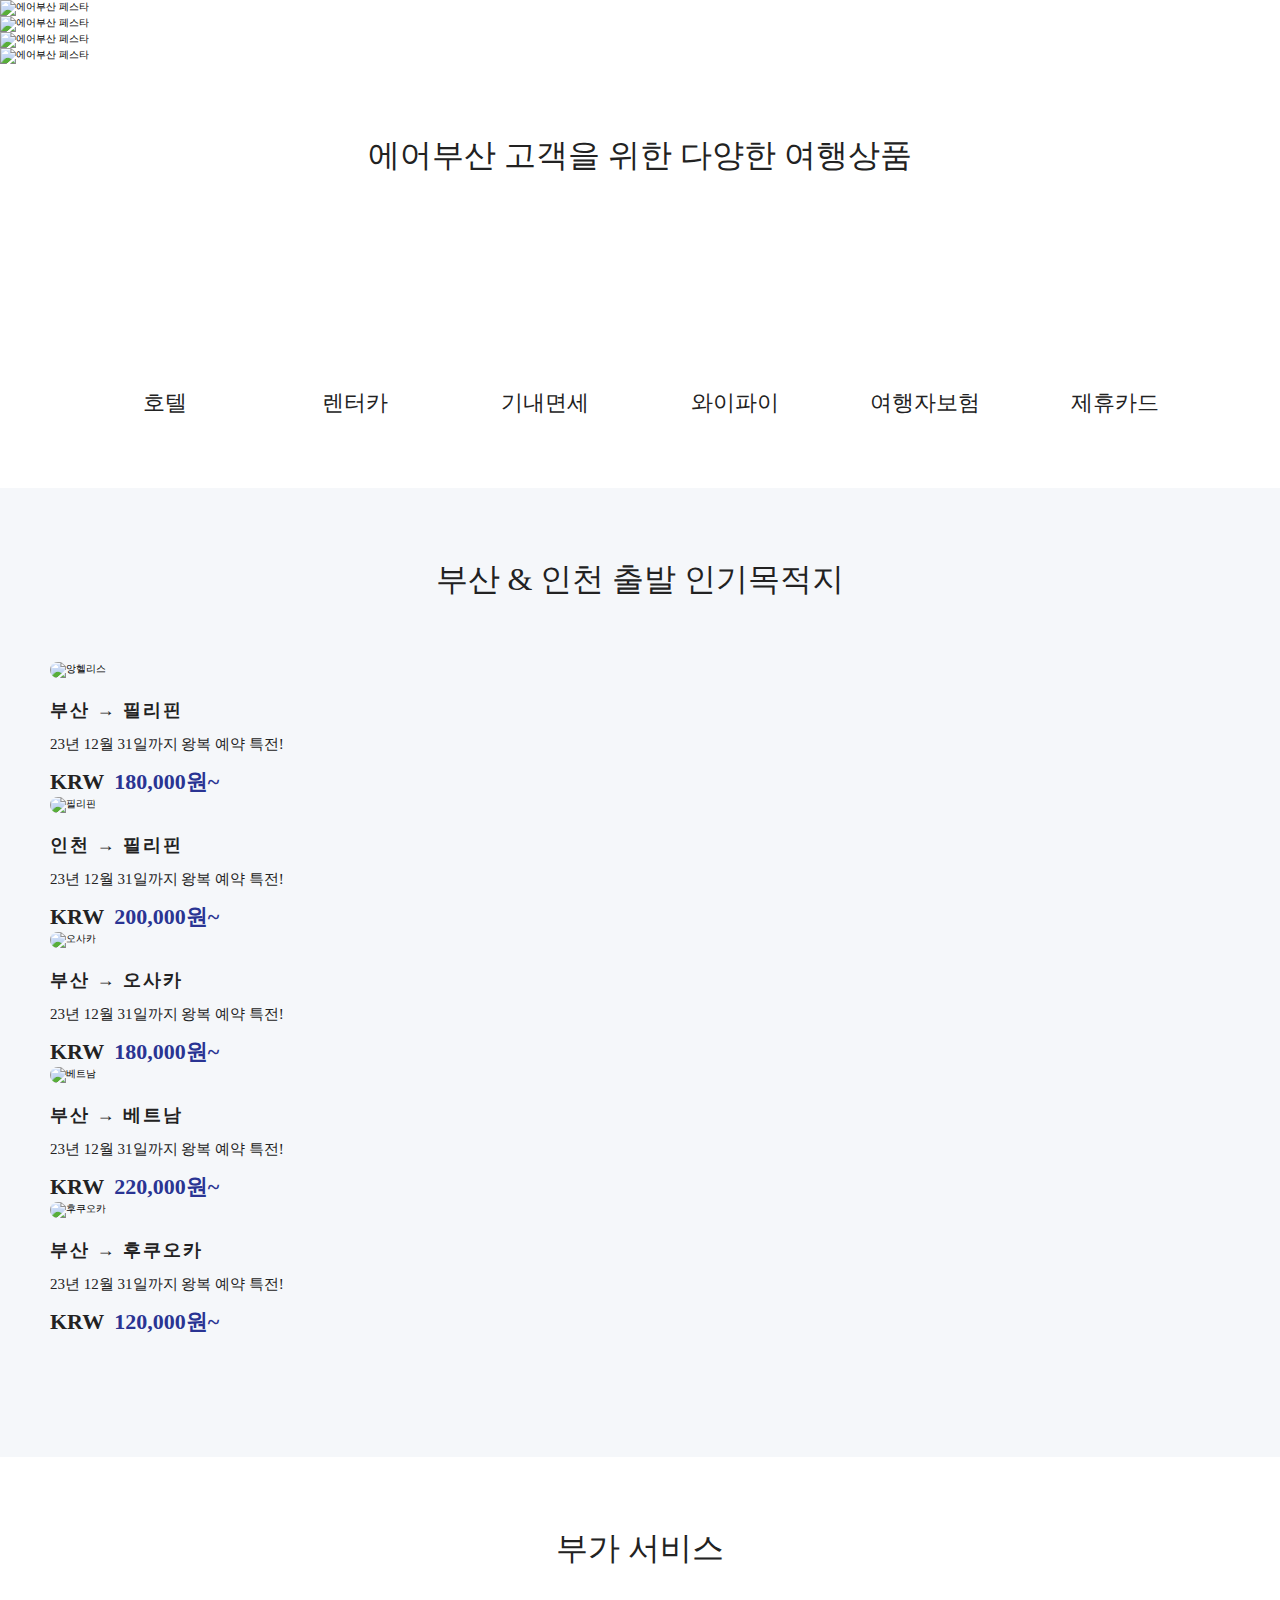
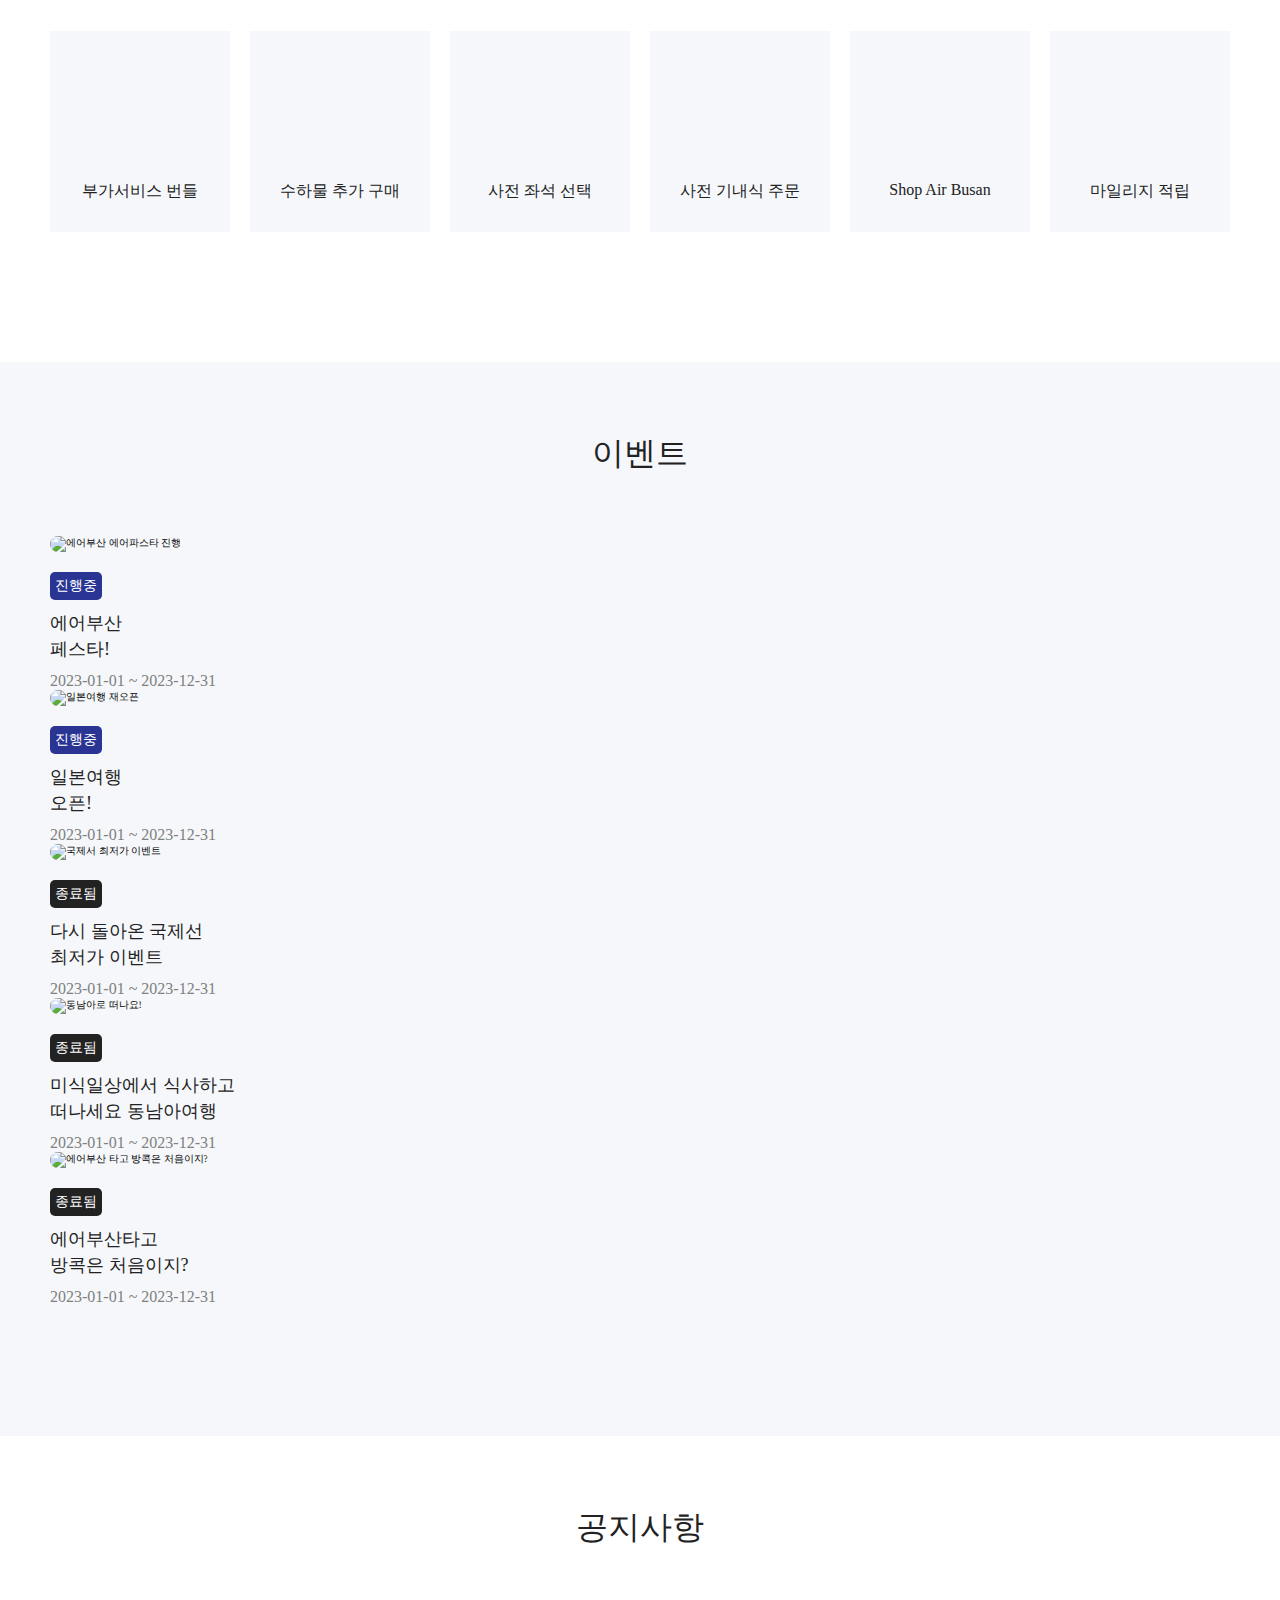
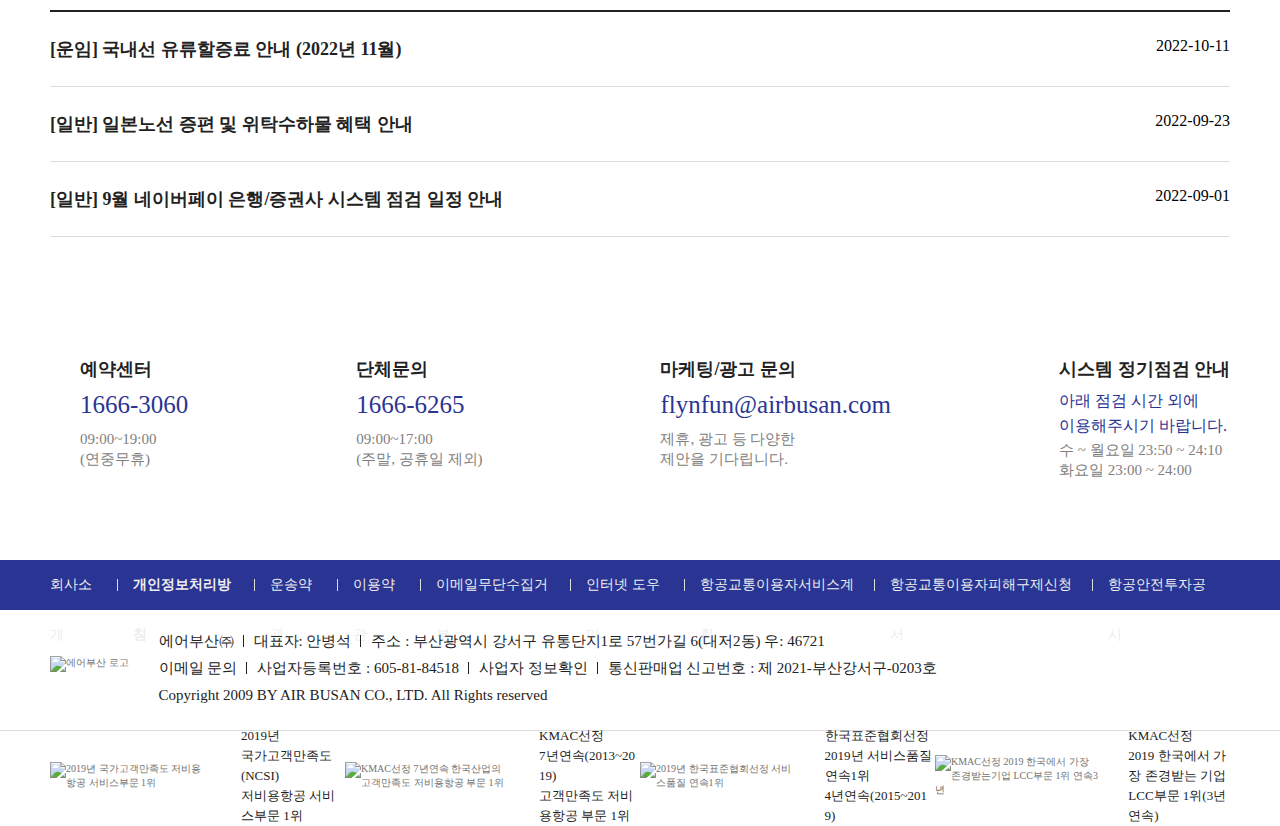
==== 02.AirBusan/index.html @ bd4c8b8b "" ====
<!DOCTYPE html>
<html lang="ko">
<head>
    <meta charset="UTF-8">
    <meta http-equiv="X-UA-Compatible" content="IE=edge">
    <meta name="viewport" content="width=device-width, initial-scale=1.0">
    <title>에어부산</title>
    <!-- XEicon -->
    <link rel="stylesheet" href="https://cdn.jsdelivr.net/npm/xeicon@2.3.3/xeicon.min.css">
    <!-- Favicon -->
    <link rel="icon" href="./images/favicon.png">
    <!-- StyleSheet -->
    <link rel="stylesheet" href="./css/index.css">
    <!-- Jquery & Slick CDN -->
    <script src="https://code.jquery.com/jquery-3.5.1.min.js" integrity="sha256-9/aliU8dGd2tb6OSsuzixeV4y/faTqgFtohetphbbj0=" crossorigin="anonymous"></script>
    <link rel="stylesheet" type="text/css" href="https://cdn.jsdelivr.net/npm/slick-carousel@1.8.1/slick/slick.css"/>
    <script src="https://cdn.jsdelivr.net/npm/slick-carousel@1.8.1/slick/slick.min.js"></script>
</head>
<body>
    <a href="#main" class="skip">본문 바로가기</a>
    <!-- <div class="responsiveAlert">
        <div>
            <span class="xi-emoticon-sad-o"></span>
            <p>
                화면폭이 너무 좁아요<br/>
                브라우저의 사이즈를 더 늘여주세요<br/>
            </p>
        </div>
    </div> -->
    <!-- <header class="header">
        <div class="headerTop">
            <div class="headerTopWrap">
                <div class="headerTopWrapService">
                    <ul>
                        <li><a href="">로그인</a></li>
                        <li><a href="">회원가입</a></li>
                        <li><a href="">이벤트</a></li>
                        <li><a href="">고객서비스</a></li>
                        <li><a href="">사이트맵</a></li>
                    </ul>
                    <div class="languageWrap">
                        <a href="">한국어</a>
                        <a href="">ENGLISH</a>
                    </div>
                </div>
            </div>
        </div>
        <div class="headerBottom">
            <div class="headerBottomWrap">
                <h1>
                    <a href="">
                        <img src="./images/logo.png" alt="에어부산 로고">
                    </a>
                </h1>
                <nav>
                    <ul>
                        <li>
                            <a href="">항공권 예약</a>
                            <div class="deapth">
                                <div class="deapthWrap">
                                    <div class="deapthWrapList">
                                        <a href="" class="title">항공권 예매</a>
                                        <a href="" class="title">단체 예매 <br/>(국내선 10명 이상)</a>
                                    </div>
                                    <div class="deapthWrapList">
                                        <a href="" class="title">선물 항공권</a>
                                        <a href="" class="title">부산-김포 정기권</a>
                                    </div>
                                    <div class="deapthWrapList">
                                        <a href="" class="title">전세기 서비스</a>
                                    </div>
                                    <div class="deapthWrapList">
                                        <a href="" class="title">이용안내</a>
                                        <a href="">항공권예매안내</a>
                                        <a href="">전자항공권(여정안내서)</a>
                                        <a href="">항공권 환불</a>
                                        <a href="">항공권 재발행</a>
                                    </div>
                                    <div class="deapthWrapList">
                                        <a href="" class="title">항공운임 안내</a>
                                        <a href="">국내선</a>
                                        <a href="">국제선</a>
                                    </div>
                                    <div class="deapthWrapList">
                                        <a href="" class="title">운항 정보</a>
                                        <a href="">스케줄 조회</a>
                                        <a href="">취항노선</a>
                                        <a href="">실시간출도착</a>
                                        <a href="">항공기 소개</a>
                                    </div>
                                </div>
                            </div>
                        </li>
                        <li>
                            <a href="">마이페이지</a>
                            <div class="deapth">
                                <div class="deapthWrap">
                                    <div class="deapthWrapList">
                                        <a href="" class="title">회원정보 수정</a>
                                    </div>
                                    <div class="deapthWrapList">
                                        <a href="" class="title">나의 예약조회</a>
                                    </div>
                                    <div class="deapthWrapList">
                                        <a href="" class="title">구매내역</a>
                                    </div>
                                    <div class="deapthWrapList">
                                        <a href="" class="title">쿠폰내역</a>
                                        <a href="">쿠폰 안내</a>
                                        <a href="">항공권 쿠폰</a>
                                        <a href="">부가서비스 쿠폰</a>
                                    </div>
                                    <div class="deapthWrapList">
                                        <a href="" class="title">스탬프 조회</a>
                                        <a href="">전체조회</a>
                                        <a href="">상세조회</a>
                                    </div>
                                    <div class="deapthWrapList">
                                        <a href="" class="title">제휴사 예약 조회</a>
                                        <a href="">호텔</a>
                                        <a href="">렌터카</a>
                                        <a href="">여행자보험</a>
                                        <a href="">포켓와이파이</a>
                                    </div>
                                </div>
                            </div>
                        </li>
                        <li>
                            <a href="">서비스 안내</a>
                            <div class="deapth">
                                <div class="deapthWrap">
                                    <div class="deapthWrapList">
                                        <a href="" class="title">스탬프</a>
                                        <a href="">FLY&STAMP 안내</a>
                                        <a href="">STAMP 구매/환불</a>
                                        <a href="">STAMP 양도</a>
                                        <a href="">누락 STAMP 적립</a>
                                    </div>
                                    <div class="deapthWrapList">
                                        <a href="" class="title">도움이 필요하신 손님</a>
                                        <a href="">임산부/유아동반 손님</a>
                                        <a href="">반려동물 동반 손님</a>
                                        <a href="">휠체어 서비스 필요 손님</a>
                                        <a href="">투게더 서비스</a>
                                        <a href="">혼자 여행하는 어린이</a>
                                        <a href="">의사소견서 필요 손님</a>
                                    </div>
                                    <div class="deapthWrapList">
                                        <a href="" class="title">공항 서비스</a>
                                        <a href="">탑승수속</a>
                                        <a href="">연결탑승수속</a>
                                        <a href="">탑승권 자동발급</a>
                                        <a href="">홈페이지/모바일 탑승권</a>
                                        <a href="">취항지 공항/카운터정보</a>
                                        <a href="">출입국 신고서</a>
                                        <a href="">라운지 안내</a>
                                    </div>
                                    <div class="deapthWrapList">
                                        <a href="" class="title">수화물</a>
                                        <a href="">무료 수하물</a>
                                        <a href="">초과 수하물</a>
                                        <a href="">특수 수하물</a>
                                        <a href="">포장용품 안내</a>
                                        <a href="">운송제한 물품</a>
                                        <a href="">수하물 배상</a>
                                        <a href="">유실물 안내</a>
                                    </div>
                                    <div class="deapthWrapList">
                                        <a href="" class="title">기내 서비스</a>
                                        <a href="">기내 서비스</a>
                                        <a href="">기내 면세품</a>
                                        <a href="">IRBUSAN MALL</a>
                                    </div>
                                    <div class="deapthWrapList">
                                        <a href="" class="title">부가서비스</a>
                                        <a href="">번들</a>
                                        <a href="">수하물</a>
                                        <a href="">좌석</a>
                                        <a href="">라운지</a>
                                        <a href="">기내식</a>
                                        <a href="">하늘책방 <br/>(e-book 서비스)</a>
                                    </div>
                                </div>
                            </div>
                        </li>
                        <li>
                            <a href="">이벤트</a>
                            <div class="deapth">
                                <div class="deapthWrap">
                                    <div class="deapthWrapList">
                                        <a href="" class="title center">진행중인 이벤트</a>
                                    </div>
                                    <div class="deapthWrapList">
                                        <a href="" class="title center" >당첨자 발표</a>
                                    </div>
                                </div>
                            </div>
                        </li>
                        <li>
                            <a href="">로고샵/제휴상품</a>
                            <div class="deapth">
                                <div class="deapthWrap">
                                    <div class="deapthWrapList">
                                        <a href="" class="title">SHOP AIR BUSAN</a>
                                    </div>
                                    <div class="deapthWrapList">
                                        <a href="" class="title">FLY & FUN</a>
                                        <a href="">국내</a>
                                        <a href="">해외</a>
                                    </div>
                                    <div class="deapthWrapList">
                                        <a href="" class="title">여행상품</a>
                                        <a href="">호텔</a>
                                        <a href="">렌터카</a>
                                        <a href="">여행자보험</a>
                                        <a href="">포켓와이파이/유심</a>
                                    </div>
                                    <div class="deapthWrapList">
                                        <a href="" class="title">제휴카드</a>
                                        <a href="">우리/기업/신한</a>
                                    </div>
                                </div>
                            </div>
                        </li>
                    </ul>
                </nav>
                <ul class="headerBottomWrapService">
                    <li>
                        <a href="" class="xi-user-o"></a>
                    </li>
                    <li>
                        <a href="" class="xi-bell-o"></a>
                    </li>
                    <li>
                        <a href="" class="xi-cart-o"></a>
                    </li>
                    <li>
                        <a href="" class="xi-search"></a>
                    </li>
                </ul>
            </div>
        </div>
    </header> -->
    <div class="mainVisual">
        <div class="mainSlide">
            <div>
                <a href=""><img src="./images/mainVisual.jpg" alt="에어부산 페스타"></a>
            </div>
            <div>
                <a href=""><img src="./images/mainVisual1.jpg" alt="에어부산 페스타"></a>
            </div>
            <div>
                <a href=""><img src="./images/mainVisual2.jpg" alt="에어부산 페스타"></a>
            </div>
            <div>
                <a href=""><img src="./images/mainVisual3.jpg" alt="에어부산 페스타"></a>
            </div>
        </div>
        <!-- <div class="visualInfo">
            <div class="visualInfoTop">
                <ul>
                    <li><a href="" class="active">왕복</a></li>
                    <li><a href="">편도</a></li>
                    <li><a href="">자유여정</a></li>
                </ul>
                <ul>
                    <li><a href="" class="active">일반예약</a></li>
                    <li><a href="">스탬프예약</a></li>
                </ul>
            </div>
            <div class="visualInfoBottom">
                <ul>
                    <li><a href="">출발지</a></li>
                    <li><a href="">도착지</a></li>
                    <li><a href="">탑승일</a></li>
                    <li><a href="">탑승객</a></li>
                    <li><a href="">좌석등급</a></li>
                </ul>
                <a href="" class="submitBtn">조회</a>
            </div>
        </div> -->
    </div>
    <main id="main" class="main">
        <section class="mainQuickInfo">
            <h2>에어부산 고객을 위한 다양한 여행상품</h2>
            <ul>
                <li><a href="javascript:;">호텔</a></li>
                <li><a href="javascript:;">렌터카</a></li>
                <li><a href="javascript:;">기내면세</a></li>
                <li><a href="javascript:;">와이파이</a></li>
                <li><a href="javascript:;">여행자보험</a></li>
                <li><a href="javascript:;">제휴카드</a></li>
            </ul>
        </section>
        <section class="mainPlace">
            <div class="mainPlaceWrap">
                <div class="mainPlaceWrapTitle">
                    <h2>부산 &amp; 인천 출발 인기목적지</h2>
                    <a href="javascript:;" class="xi-plus"></a>
                </div>
                <ul class="mainPlaceSlider">
                    <li>
                        <a href="javascript:;">
                            <div class="imgWrap">
                                <img src="./images/angel.jpg" alt="앙헬리스">
                            </div>
                            <div class="textWrap">
                                <h3>부산 &rarr; 필리핀</h3>
                                <p class="textWrapInfo">23년 12월 31일까지 왕복 예약 특전!</p>
                                <p class="textWrapPrice">KRW<span>180,000원~</span></p>
                            </div>
                        </a>
                    </li>
                    <li>
                        <a href="javascript:;">
                            <div class="imgWrap">
                                <img src="./images/clock.jpg" alt="필리핀">
                            </div>
                            <div class="textWrap">
                                <h3>인천 &rarr; 필리핀</h3>
                                <p class="textWrapInfo">23년 12월 31일까지 왕복 예약 특전!</p>
                                <p class="textWrapPrice">KRW<span>200,000원~</span></p>
                            </div>
                        </a>
                    </li>
                    <li>
                        <a href="javascript:;">
                            <div class="imgWrap">
                                <img src="./images/osaka.jpg" alt="오사카">
                            </div>
                            <div class="textWrap">
                                <h3>부산 &rarr; 오사카</h3>
                                <p class="textWrapInfo">23년 12월 31일까지 왕복 예약 특전!</p>
                                <p class="textWrapPrice">KRW<span>180,000원~</span></p>
                            </div>
                        </a>
                    </li>
                    <li>
                        <a href="javascript:;">
                            <div class="imgWrap">
                                <img src="./images/vietnam.jpg" alt="베트남">
                            </div>
                            <div class="textWrap">
                                <h3>부산 &rarr; 베트남</h3>
                                <p class="textWrapInfo">23년 12월 31일까지 왕복 예약 특전!</p>
                                <p class="textWrapPrice">KRW<span>220,000원~</span></p>
                            </div>
                        </a>
                    </li>
                    <li>
                        <a href="javascript:;">
                            <div class="imgWrap">
                                <img src="./images/fukuoka.jpg" alt="후쿠오카">
                            </div>
                            <div class="textWrap">
                                <h3>부산 &rarr; 후쿠오카</h3>
                                <p class="textWrapInfo">23년 12월 31일까지 왕복 예약 특전!</p>
                                <p class="textWrapPrice">KRW<span>120,000원~</span></p>
                            </div>
                        </a>
                    </li>
                </ul>                
            </div>
        </section>
        <section class="mainSubService">
            <div class="mainSubServiceWrap">
                <h2>부가 서비스</h2>
                <ul>
                    <li>
                        <a href="javascript:;">
                            부가서비스 번들
                            <span>&nbsp;</span>
                            <span>&nbsp;</span>
                            <span>&nbsp;</span>
                            <span>&nbsp;</span>
                        </a>
                    </li>
                    <li>
                        <a href="javascript:;">
                            수하물 추가 구매
                            <span>&nbsp;</span>
                            <span>&nbsp;</span>
                            <span>&nbsp;</span>
                            <span>&nbsp;</span>
                        </a>
                    </li>
                    <li>
                        <a href="javascript:;">
                            사전 좌석 선택
                            <span>&nbsp;</span>
                            <span>&nbsp;</span>
                            <span>&nbsp;</span>
                            <span>&nbsp;</span>
                        </a>
                    </li>
                    <li>
                        <a href="javascript:;">
                            사전 기내식 주문
                            <span>&nbsp;</span>
                            <span>&nbsp;</span>
                            <span>&nbsp;</span>
                            <span>&nbsp;</span>
                        </a>
                    </li>
                    <li>
                        <a href="javascript:;">
                            Shop Air Busan
                            <span>&nbsp;</span>
                            <span>&nbsp;</span>
                            <span>&nbsp;</span>
                            <span>&nbsp;</span>
                        </a>
                    </li>
                    <li>
                        <a href="javascript:;">
                            마일리지 적립
                            <span>&nbsp;</span>
                            <span>&nbsp;</span>
                            <span>&nbsp;</span>
                            <span>&nbsp;</span>
                        </a>
                    </li>
                </ul>
            </div>
        </section>
        <section class="mainEvent">
            <div class="mainEventWrap">
                <div>
                    <h2>이벤트</h2>
                    <a href="javascript:;" class="xi-plus"></a>
                </div>
                <ul class="mainEventSlide">
                    <li>
                        <a href="javascript:;">
                            <img src="./images/event5.jpg" alt="에어부산 에어파스타 진행">
                            <div class="eventText">
                                <span class="eventOn">진행중</span>
                                <h3>에어부산 <br/>페스타!</h3>
                                <p>2023-01-01 ~ 2023-12-31</p>
                            </div>
                        </a>
                    </li>
                    <li>
                        <a href="javascript:;">
                            <img src="./images/event2.jpg" alt="일본여행 재오픈">
                            <div class="eventText">
                                <span class="eventOn">진행중</span>
                                <h3>일본여행 <br/>오픈!</h3>
                                <p>2023-01-01 ~ 2023-12-31</p>
                            </div>
                        </a>
                    </li>
                    <li>
                        <a href="javascript:;">
                            <img src="./images/event1.jpg" alt="국제서 최저가 이벤트">
                            <div class="eventText">
                                <span class="eventOff">종료됨</span>
                                <h3>다시 돌아온 국제선<br>최저가 이벤트</h3>
                                <p>2023-01-01 ~ 2023-12-31</p>
                            </div>
                        </a>
                    </li>
                    <li>
                        <a href="javascript:;">
                            <img src="./images/event3.jpg" alt="동남아로 떠나요!">
                            <div class="eventText">
                                <span class="eventOff">종료됨</span>
                                <h3>미식일상에서 식사하고<br>떠나세요 동남아여행</h3>
                                <p>2023-01-01 ~ 2023-12-31</p>
                            </div>
                        </a>
                    </li>
                    <li>
                        <a href="javascript:;">
                            <img src="./images/event4.jpg" alt="에어부산 타고 방콕은 처음이지?">
                            <div class="eventText">
                                <span class="eventOff">종료됨</span>
                                <h3>에어부산타고<br>방콕은 처음이지?</h3>
                                <p>2023-01-01 ~ 2023-12-31</p>
                            </div>
                        </a>
                    </li>
                </ul>
            </div>
        </section>
        <section class="mainNotice">
            <div class="mainNoticeWrap">
                <div class="mainNoticeWrapLeft">
                    <h2>공지사항</h2>
                    <a href="javascript:;" class="xi-plus"></a>
                </div>
                <div class="mainNoticeWrapRight">
                    <ul>
                        <li>
                            <a href="javascript:;">
                                <p>[운임] 국내선 유류할증료 안내 (2022년 11월)</p>
                                <span>2022-10-11</span>
                            </a>
                        </li>
                        <li>
                            <a href="javascript:;">
                                <p>[일반] 일본노선 증편 및 위탁수하물 혜택 안내</p>
                                <span>2022-09-23</span>
                            </a>
                        </li>
                        <li>
                            <a href="javascript:;">
                                <p>[일반] 9월 네이버페이 은행/증권사 시스템 점검 일정 안내</p>
                                <span>2022-09-01</span>
                            </a>
                        </li>
                    </ul>
                </div>
            </div>
        </section>
        <section class="mainInfo">
            <div class="mainInfoWrap">
                <ul>
                    <li class="telInfo">
                        <span class="xi-call"></span>
                        <div>
                            <h3>예약센터</h3>
                            <p>1666-3060</p>
                            <span>09:00~19:00 <br/> (연중무휴)</span>
                        </div>
                    </li>
                    <li class="telInfo">
                        <span class="xi-group"></span>
                        <div>
                            <h3>단체문의</h3>
                            <p>1666-6265</p>
                            <span>09:00~17:00  <br/> (주말, 공휴일 제외)</span>
                        </div>
                    </li>
                    <li class="telInfo">
                        <span class="xi-mail-o"></span>
                        <div>
                            <h3>마케팅/광고 문의</h3>
                            <p>flynfun@airbusan.com</p>
                            <span>제휴, 광고 등 다양한 <br/> 제안을 기다립니다.</span>
                        </div>
                    </li>
                    <li class="systemInfo">
                        <span class="xi-message-o"></span>
                        <div>
                            <h3>시스템 정기점검 안내</h3>
                            <p>아래 점검 시간 외에 <br/> 이용해주시기 바랍니다.</p>
                            <p>수 ~ 월요일 23:50 ~ 24:10</p>
                            <p>화요일 23:00 ~ 24:00</p>
                        </div>
                    </li>
                </ul>
            </div>
        </section>
    </main>
    <footer id="footer" class="footer">
        <div class="footerTop">
            <div class="footerTopWrap">
                <ul>
                    <li><a href="javascript:;">회사소개</a></li>
                    <li><a href="javascript:;">개인정보처리방침</a></li>
                    <li><a href="javascript:;">운송약관</a></li>
                    <li><a href="javascript:;">이용약관</a></li>
                    <li><a href="javascript:;">이메일무단수집거부</a></li>
                    <li><a href="javascript:;">인터넷 도우미</a></li>
                    <li><a href="javascript:;">항공교통이용자서비스계획</a></li>
                    <li><a href="javascript:;">항공교통이용자피해구제신청서</a></li>
                    <li><a href="javascript:;">항공안전투자공시</a></li>
                </ul>
            </div>
        </div>
        <div class="footerMiddle">
            <div class="footerMiddleWrap">
                <div class="footerMiddleWrapBottom">
                    <div class="footerMiddleWrapBottomLogo">
                        <img src="./images/logo.png" alt="에어부산 로고">
                    </div>
                    <div class="footerMiddleWrapBottomInfo">
                        <p>
                            <span>에어부산㈜</span>
                            <span>대표자: 안병석</span>
                            <span>주소 : 부산광역시 강서구 유통단지1로 57번가길 6(대저2동) 우: 46721</span>
                        </p>
                        <p>
                            <span>이메일 문의</span>
                            <span>사업자등록번호 : 605-81-84518</span>
                            <span>사업자 정보확인</span>
                            <span>통신판매업 신고번호 : 제 2021-부산강서구-0203호</span>
                        </p>
                        <p>
                            <span>Copyright 2009 BY AIR BUSAN CO., LTD. All Rights reserved</span>
                        </p>
                    </div>
                </div>
            </div>
        </div>
        <div class="footerBottom">
            <div class="footerBottomWrap">
                <ul>
                    <li>
                        <img src="./images/ncsi.png" alt="2019년 국가고객만족도 저비용항공 서비스부문 1위">
                        <p>2019년<br>국가고객만족도(NCSI)<br>저비용항공 서비스부문 1위</p>
                    </li>
                    <li>
                        <img src="./images/ksci.png" alt="KMAC선정 7년연속 한국산업의 고객만족도 저비용항공 부문 1위">
                        <p>KMAC선정<br>7년연속(2013~2019)<br>고객만족도 저비용항공 부문 1위</p>
                    </li>
                    <li>
                        <img src="./images/KS-SQI.jpg" alt="2019년 한국표준협회선정 서비스품질 연속1위">
                        <p>한국표준협회선정<br>2019년 서비스품질 연속1위<br>4년연속(2015~2019)</p>
                    </li>
                    <li>
                        <img src="./images/kmac.png" alt="KMAC선정 2019 한국에서 가장 존경받는기업 LCC부문 1위 연속3년">
                        <p>KMAC선정<br>2019 한국에서 가장 존경받는 기업<br>LCC부문 1위(3년연속)</p>
                    </li>
                </ul>
            </div>
        </div>
    </footer>
    <script src="./js/mainAlert.js"></script>
    <script src="./js/mainHeader.js"></script>
    <script src="./js/mainVisual.js"></script>
    <script src="./js/mainPlace.js"></script>
    <script src="./js/mainEvent.js"></script>
</body>
</html>
---- 02.AirBusan/css/index.css ----
html,body,h1,h2,h3,h4,h5,h6,div,p,blockquote,pre,code,address,ul,ol,li,menu,nav,section,article,aside,dl,dt,dd,table,thead,tbody,tfoot,label,caption,th,td,form,fieldset,legend,hr,input,button,textarea,object,figure,figcaption{margin:0;padding:0}html,body{width:100%}html{-webkit-touch-callout:none;-webkit-user-select:none;-webkit-tap-highlight-color:rgba(0,0,0,0)}body{width:100%;background:#fff;min-width:320px;-webkit-text-size-adjust:none;word-wrap:break-word;word-break:break-all;overflow-x:hidden}body,input,select,textarea,button{border:none;font-size:12px;color:#727272}ul,ol,li{list-style:none}table{width:100%;border-spacing:0;border-collapse:collapse}img,fieldset{border:0}address,cite,code,em{font-style:normal;font-weight:normal}label,img,input,select,textarea,button{vertical-align:middle}.hide,caption,legend{line-height:0;font-size:1px;overflow:hidden}hr{display:none}main,header,section,nav,footer,aside,article,figure{display:block}a{color:#000;text-decoration:none}.clear{clear:both}.clear:after{content:"";display:block;clear:both}.hide{position:absolute;left:-5000px}.skip{position:absolute;left:0;top:-100px;width:100%;height:50px;line-height:50px;background:#000;color:#fff;text-align:center;font-size:14px;transition:all .5s;z-index:9999}.skip:focus{top:0}.responsiveAlert{position:fixed;top:0;left:0;z-index:9999;display:none;width:100vw;height:100vh;background:rgba(0,0,0,.9)}.responsiveAlert.alert{display:block}.responsiveAlert div{display:flex;justify-content:center;flex-direction:column;width:100%;height:100%;text-align:center}.responsiveAlert div span{margin-bottom:2rem;font-size:5rem;font-weight:normal;color:#fff}.responsiveAlert div p{line-height:4rem;font-size:2.7rem;font-weight:normal;color:#fff}@keyframes fademiddle{from{opacity:0}to{opacity:1}}header.Fixed{width:100%;position:fixed;top:0;left:0;z-index:5500;animation:fademiddle .3s}header .headerTop{background:#2a3493}header .headerTopWrap{margin-top:0;margin-right:auto;margin-bottom:0;margin-left:auto;width:118rem;display:flex;justify-content:flex-end;align-items:center;height:4rem}header .headerTopWrapService{display:flex;justify-content:space-between}header .headerTopWrapService ul{font-size:0}header .headerTopWrapService ul li{position:relative;padding:0 1.5rem;display:inline-block;vertical-align:top}header .headerTopWrapService ul li::after{content:"";background:#ddd;transform:translateY(-50%);position:absolute;top:50%;right:0;width:1px;height:1.2rem}header .headerTopWrapService ul li:nth-child(1){padding-left:0}header .headerTopWrapService ul li a{display:block;line-height:4rem;font-size:1.4rem;font-weight:normal;color:#fff}header .headerTopWrapService .languageWrap a{padding-left:1rem;display:inline-block;line-height:4rem;font-size:1.4rem;font-weight:normal;color:#fff}header .headerTopWrapService .languageWrap a:nth-child(1){text-decoration:underline}header .headerBottom{position:relative;background:#fff;border-bottom:3px solid #2a3493}header .headerBottomWrap{display:flex;justify-content:space-between;align-items:center;margin-top:0;margin-right:auto;margin-bottom:0;margin-left:auto;width:118rem;height:8rem}header .headerBottomWrap h1 a{display:block;line-height:8rem}header .headerBottomWrap h1 a img{position:relative;top:-5px}header .headerBottomWrap nav ul{font-size:0}header .headerBottomWrap nav ul>li{display:inline-block;vertical-align:top}header .headerBottomWrap nav ul>li:hover .deapth,header .headerBottomWrap nav ul>li:focus-within .deapth{opacity:1;visibility:visible}header .headerBottomWrap nav ul>li>a{padding:0 3rem;display:block;line-height:8rem;font-size:1.7rem;font-weight:normal;color:#222}header .headerBottomWrap nav ul>li .deapth{position:absolute;top:8.3rem;left:0;z-index:9999;width:100%;background:#f5f7fa;opacity:0;visibility:hidden;transition:all .5s}header .headerBottomWrap nav ul>li .deapth .deapthWrap{margin-top:0;margin-right:auto;margin-bottom:0;margin-left:auto;width:118rem;display:flex}header .headerBottomWrap nav ul>li .deapth .deapthWrap .deapthWrapList{position:relative;flex:1;padding:2rem 0 3rem}header .headerBottomWrap nav ul>li .deapth .deapthWrap .deapthWrapList:last-child::after{display:none}header .headerBottomWrap nav ul>li .deapth .deapthWrap .deapthWrapList::after{content:"";background:#ddd;transform:translateY(-50%);position:absolute;top:50%;right:0;width:1px;height:70%}header .headerBottomWrap nav ul>li .deapth .deapthWrap .deapthWrapList a{padding-left:2.5rem;display:block;line-height:2.8rem;font-size:1.5rem;font-weight:normal;color:#222}header .headerBottomWrap nav ul>li .deapth .deapthWrap .deapthWrapList a.title{font-weight:bold}header .headerBottomWrap nav ul>li .deapth .deapthWrap .deapthWrapList a.center{text-align:center}header .headerBottomWrap nav ul>li .deapth .deapthWrap .deapthWrapList a:hover,header .headerBottomWrap nav ul>li .deapth .deapthWrap .deapthWrapList a:focus-within{color:#2a3493}header .headerBottomWrapService{font-size:0}header .headerBottomWrapService li{display:inline-block;vertical-align:top}header .headerBottomWrapService li:nth-child(1) a{padding-left:0}header .headerBottomWrapService li:last-child a{padding-right:0}header .headerBottomWrapService li a{padding:0 1rem;display:block;line-height:8rem;font-size:3rem;font-weight:normal;color:#2a3493}.mainVisual{position:relative}.mainVisual .mainSlide .slick-dots{position:absolute;bottom:3rem;width:100%;text-align:center}.mainVisual .mainSlide .slick-dots li{margin:0 1.5rem;display:inline-block}.mainVisual .mainSlide .slick-dots li.slick-active button{background:#2a3493}.mainVisual .mainSlide .slick-dots li button{width:1rem;height:1rem;background:rgba(0,0,0,0);border:2px solid #2a3493;border-radius:100%;font-size:0;cursor:pointer}.mainVisual .visualInfo{transform:translateX(-50%);position:absolute;left:50%;bottom:8rem;margin-top:0;margin-right:auto;margin-bottom:0;margin-left:auto;width:118rem}.mainVisual .visualInfoTop{display:flex;justify-content:space-between}.mainVisual .visualInfoTop ul{font-size:0}.mainVisual .visualInfoTop ul li{margin-right:1rem;display:inline-block}.mainVisual .visualInfoTop ul li:last-child{margin-right:0}.mainVisual .visualInfoTop ul li a{display:block;width:9rem;height:4rem;background:rgba(42,52,147,.7);border-radius:.3rem;line-height:4rem;text-align:center;font-size:1.4rem;font-weight:normal;color:#fff}.mainVisual .visualInfoTop ul li a.active{background:#2a3493}.mainVisual .visualInfoBottom{margin-top:3rem;padding:3rem;box-sizing:border-box;display:flex;justify-content:space-between;background:#fff;border-radius:1rem}.mainVisual .visualInfoBottom ul{font-size:0}.mainVisual .visualInfoBottom ul li{margin-right:2rem;display:inline-block;vertical-align:top;width:18rem;height:4.5rem;text-align:center;border-bottom:1px solid #ddd}.mainVisual .visualInfoBottom ul li:last-child{margin-right:0}.mainVisual .visualInfoBottom ul li a{position:relative;display:block;line-height:4.5rem;font-size:2rem;font-weight:normal;color:#222}.mainVisual .visualInfoBottom ul li a::before{content:"";transform:translateY(-40%);position:absolute;top:50%;left:2rem;width:2.2rem;height:1.7rem}.mainVisual .visualInfoBottom ul li:nth-child(1) a::before{background:url("../images/book_icon_fly01.png") no-repeat}.mainVisual .visualInfoBottom ul li:nth-child(2) a::before{background:url("../images/book_icon_fly02.png") no-repeat}.mainVisual .visualInfoBottom ul li:nth-child(3) a::before{background:url("../images/book_icon_calendar.png") no-repeat;transform:translateY(-55%)}.mainVisual .visualInfoBottom ul li:nth-child(4) a::before{background:url("../images/book_icon_people01.png") no-repeat;transform:translateY(-55%)}.mainVisual .visualInfoBottom ul li:nth-child(5) a::before{background:url("../images/seat.png") no-repeat;transform:translateY(-55%)}.mainVisual .visualInfoBottom .submitBtn{display:block;width:8rem;height:4.5rem;background:#2a3493;border-radius:.3rem;line-height:4.5rem;text-align:center;font-size:1.5rem;font-weight:normal;color:#fff}main .mainQuickInfo{margin-top:7rem;margin-right:auto;margin-bottom:7rem;margin-left:auto;width:100%;text-align:center}main .mainQuickInfo h2{font-size:3.2rem;font-weight:normal;color:#222}main .mainQuickInfo ul{margin-top:6rem;display:flex;justify-content:center;align-items:stretch}main .mainQuickInfo ul li{position:relative}main .mainQuickInfo ul li:nth-child(1) a::before{background-position:0 0}main .mainQuickInfo ul li:nth-child(1) a::after{background-position:0 -12.2rem}main .mainQuickInfo ul li:nth-child(2) a::before{background-position:-16.8rem 0}main .mainQuickInfo ul li:nth-child(2) a::after{background-position:-16.8rem -12.2rem}main .mainQuickInfo ul li:nth-child(3) a::before{background-position:-33.6rem 0}main .mainQuickInfo ul li:nth-child(3) a::after{background-position:-33.6rem -12.2rem}main .mainQuickInfo ul li:nth-child(4) a::before{background-position:-50.3rem 0}main .mainQuickInfo ul li:nth-child(4) a::after{background-position:-50.3rem -12.2rem}main .mainQuickInfo ul li:nth-child(5) a::before{background-position:-67.1rem 0}main .mainQuickInfo ul li:nth-child(5) a::after{background-position:-67.1rem -12.2rem}main .mainQuickInfo ul li:nth-child(6) a::before{background-position:-83.9rem 0}main .mainQuickInfo ul li:nth-child(6) a::after{background-position:-83.9rem -12.2rem}main .mainQuickInfo ul li a{position:relative;padding:15rem 0 0;width:19rem;display:block;font-size:2.2rem;font-weight:normal;color:#222;transition:all .5s}main .mainQuickInfo ul li a:hover::before,main .mainQuickInfo ul li a:focus::before{z-index:1}main .mainQuickInfo ul li a:hover::after,main .mainQuickInfo ul li a:focus::after{z-index:2;opacity:1}main .mainQuickInfo ul li a::before{content:"";background:url("../images/infoIcon.png") no-repeat;transform:translateX(-50%);position:absolute;top:0;left:50%;width:12.2rem;height:12.2rem;transition:all .5s;z-index:2}main .mainQuickInfo ul li a::after{content:"";background:url("../images/infoIcon.png") no-repeat;transform:translateX(-50%);position:absolute;top:0;left:50%;width:12.2rem;height:12.2rem;transition:all .5s;z-index:1;opacity:0}main .mainPlace{background:#f5f7fa}main .mainPlaceWrap{padding-bottom:12rem;margin-top:0;margin-right:auto;margin-bottom:0;margin-left:auto;width:118rem}main .mainPlaceWrapTitle{position:relative;padding:7rem 0 6rem}main .mainPlaceWrapTitle h2{font-size:3.2rem;font-weight:normal;color:#222;text-align:center}main .mainPlaceWrapTitle a{position:absolute;top:7rem;right:2.5rem;font-size:2.5rem;font-weight:normal;color:#222}main .mainPlaceWrap .mainPlaceSlider .slick-arrow{background:none;transform:translateY(-50%);position:absolute;top:50%;width:2.3rem;height:4.5rem;font-size:0}main .mainPlaceWrap .mainPlaceSlider .slick-prev{background:url("../images/left.png") no-repeat;left:-13rem}main .mainPlaceWrap .mainPlaceSlider .slick-next{background:url("../images/right.png") no-repeat;right:-11rem}main .mainPlaceWrap .mainPlaceSlider li a{position:relative;display:block}main .mainPlaceWrap .mainPlaceSlider li a .imgWrap img{width:27rem;border-radius:1rem;transition:all .5s}main .mainPlaceWrap .mainPlaceSlider li a .textWrap{margin-top:2rem}main .mainPlaceWrap .mainPlaceSlider li a .textWrap h3{letter-spacing:2px;font-size:1.8rem;font-weight:bold;color:#222}main .mainPlaceWrap .mainPlaceSlider li a .textWrapInfo{margin:1.3rem 0;font-size:1.5rem;font-weight:normal;color:#222}main .mainPlaceWrap .mainPlaceSlider li a .textWrapPrice{font-size:2.2rem;font-weight:bold;font-size:2.2rem;font-weight:bold;color:#222}main .mainPlaceWrap .mainPlaceSlider li a .textWrapPrice span{margin-left:1rem;color:#2a3493}main .mainSubServiceWrap{padding-bottom:13rem;margin-top:0;margin-right:auto;margin-bottom:0;margin-left:auto;width:118rem}main .mainSubServiceWrap h2{padding:7rem 0 6rem;text-align:center;font-size:3.2rem;font-weight:normal;color:#222}main .mainSubServiceWrap ul{display:flex;justify-content:space-between;text-align:center}main .mainSubServiceWrap ul li{position:relative}main .mainSubServiceWrap ul li:nth-child(1){background:url("../images/img_srv01.png") no-repeat top 2.5rem center #f5f7fa}main .mainSubServiceWrap ul li:nth-child(2){background:url("../images/img_srv02.png") no-repeat top 3rem center #f5f7fa}main .mainSubServiceWrap ul li:nth-child(3){background:url("../images/img_srv03.png") no-repeat top 3rem center #f5f7fa}main .mainSubServiceWrap ul li:nth-child(4){background:url("../images/img_srv04.png") no-repeat top 3rem center #f5f7fa}main .mainSubServiceWrap ul li:nth-child(5){background:url("../images/img_srv05.png") no-repeat top 2.5rem center #f5f7fa}main .mainSubServiceWrap ul li:nth-child(6){background:url("../images/img_srv07.png") no-repeat top 2.5rem center #f5f7fa}main .mainSubServiceWrap ul li:hover span:nth-of-type(1){width:100%;height:1px}main .mainSubServiceWrap ul li:hover span:nth-of-type(2){width:1px;height:100%}main .mainSubServiceWrap ul li:hover span:nth-of-type(3){width:100%;height:1px}main .mainSubServiceWrap ul li:hover span:nth-of-type(4){width:1px;height:100%}main .mainSubServiceWrap ul li:hover a{color:#2a3493}main .mainSubServiceWrap ul li a{padding:15rem 0 3rem;display:block;width:18rem;font-size:1.6rem;font-weight:normal;color:#222}main .mainSubServiceWrap ul li a:focus{outline:none;color:#2a3493}main .mainSubServiceWrap ul li a:focus span:nth-of-type(1){width:100%;height:1px}main .mainSubServiceWrap ul li a:focus span:nth-of-type(2){width:1px;height:100%}main .mainSubServiceWrap ul li a:focus span:nth-of-type(3){width:100%;height:1px}main .mainSubServiceWrap ul li a:focus span:nth-of-type(4){width:1px;height:100%}main .mainSubServiceWrap ul li a span{position:absolute;transition:all .5s}main .mainSubServiceWrap ul li a span:nth-of-type(1){background:#2a3493;top:0;left:0;width:0;height:0}main .mainSubServiceWrap ul li a span:nth-of-type(2){background:#2a3493;top:0;right:0;width:0;height:0}main .mainSubServiceWrap ul li a span:nth-of-type(3){background:#2a3493;right:0;bottom:0;width:0;height:0}main .mainSubServiceWrap ul li a span:nth-of-type(4){background:#2a3493;top:0;left:0;width:0;height:0}main .mainEvent{background:#f5f7fa}main .mainEventWrap{padding-bottom:13rem;margin-top:0;margin-right:auto;margin-bottom:0;margin-left:auto;width:118rem}main .mainEventWrap>div{position:relative;padding:7rem 0 6rem;text-align:center}main .mainEventWrap>div h2{font-size:3.2rem;font-weight:normal;color:#222}main .mainEventWrap>div a{transform:translateY(-50%);position:absolute;top:50%;right:2.5rem;font-size:2.5rem;font-weight:normal;color:#222}main .mainEventWrap .mainEventSlide .slick-arrow{background:none;transform:translateY(-50%);position:absolute;top:50%;width:2.3rem;height:4.5rem;font-size:0}main .mainEventWrap .mainEventSlide .slick-prev{background:url("../images/left.png") no-repeat;left:-13rem}main .mainEventWrap .mainEventSlide .slick-next{background:url("../images/right.png") no-repeat;right:-11rem}main .mainEventWrap .mainEventSlide li a{position:relative;display:block}main .mainEventWrap .mainEventSlide li a img{width:27rem;border-radius:1rem}main .mainEventWrap .mainEventSlide li a .eventText{margin-top:2rem}main .mainEventWrap .mainEventSlide li a .eventText span{padding:.5rem;display:inline-block;border-radius:.5rem;font-size:1.4rem;font-weight:normal;color:#fff}main .mainEventWrap .mainEventSlide li a .eventText span.eventOn{background:#2a3493}main .mainEventWrap .mainEventSlide li a .eventText span.eventOff{background:#222}main .mainEventWrap .mainEventSlide li a .eventText h3{margin-top:1rem;line-height:2.6rem;font-size:1.8rem;font-weight:normal;color:#222}main .mainEventWrap .mainEventSlide li a .eventText p{margin-top:1rem;font-size:1.6rem;font-weight:normal;color:gray}main .mainNotice{padding:7rem 0 6rem;text-align:center}main .mainNoticeWrap{margin-top:0;margin-right:auto;margin-bottom:0;margin-left:auto;width:118rem}main .mainNoticeWrapLeft{position:relative;margin-bottom:6rem}main .mainNoticeWrapLeft h2{font-size:3.2rem;font-weight:normal;color:#222}main .mainNoticeWrapLeft a{position:absolute;top:0;right:0;font-size:2.5rem;font-weight:normal;color:#222}main .mainNoticeWrapRight ul{width:100%;border-top:2px solid #222}main .mainNoticeWrapRight ul li{width:100%}main .mainNoticeWrapRight ul li a{padding:2.5rem 0;display:flex;justify-content:space-between;border-bottom:1px solid #ddd}main .mainNoticeWrapRight ul li a p{font-size:1.8rem;font-weight:bold;color:#222;transition:all .5s}main .mainNoticeWrapRight ul li a span{font-size:1.6rem}main .mainNoticeWrapRight ul li a:hover p,main .mainNoticeWrapRight ul li a:focus p{color:#2a3493}main .mainInfo{padding:6rem 0 8rem}main .mainInfoWrap{margin-top:0;margin-right:auto;margin-bottom:0;margin-left:auto;width:118rem}main .mainInfoWrap ul{display:flex;justify-content:space-between}main .mainInfoWrap ul li{padding:0 3rem;display:flex}main .mainInfoWrap ul li:first-child{padding-left:0}main .mainInfoWrap ul li:nth-child(3){padding-left:4rem}main .mainInfoWrap ul .telInfo>span{font-size:5rem;font-weight:normal;color:#2a3493}main .mainInfoWrap ul .telInfo div{margin-left:3rem}main .mainInfoWrap ul .telInfo div h3{font-size:1.8rem;font-weight:bold;color:#222}main .mainInfoWrap ul .telInfo div p{margin:1rem 0;font-size:2.5rem;font-weight:normal;color:#2a3493}main .mainInfoWrap ul .telInfo div span{line-height:2rem;font-size:1.5rem;font-weight:normal;color:gray}main .mainInfoWrap ul .systemInfo{padding-right:0}main .mainInfoWrap ul .systemInfo>span{font-size:5rem;font-weight:normal;color:#2a3493}main .mainInfoWrap ul .systemInfo div{margin-left:3rem}main .mainInfoWrap ul .systemInfo div h3{margin-bottom:.7rem;font-size:1.8rem;font-weight:bold;color:#222}main .mainInfoWrap ul .systemInfo div p{line-height:2.5rem;font-size:1.6rem;font-weight:normal;color:#2a3493}main .mainInfoWrap ul .systemInfo div p:nth-child(3){margin-top:.2rem}main .mainInfoWrap ul .systemInfo div p:nth-child(3),main .mainInfoWrap ul .systemInfo div p:nth-child(4){line-height:2rem;font-size:1.5rem;font-weight:normal;color:gray}footer .footerTop{background:#2a3493}footer .footerTopWrap{margin-top:0;margin-right:auto;margin-bottom:0;margin-left:auto;width:118rem}footer .footerTopWrap ul{height:5rem;display:flex}footer .footerTopWrap ul li{position:relative}footer .footerTopWrap ul li::after{content:"";background:#ddd;transform:translateY(-50%);position:absolute;top:50%;right:0;width:1px;height:1.2rem}footer .footerTopWrap ul li:nth-child(1) a{padding-left:0}footer .footerTopWrap ul li:nth-child(2) a{font-weight:bold}footer .footerTopWrap ul li:last-child::after{display:none}footer .footerTopWrap ul li a{display:block;padding:0 1.5rem;line-height:5rem;font-size:1.4rem;font-weight:normal;color:#eee}footer .footerMiddleWrap{margin-top:0;margin-right:auto;margin-bottom:0;margin-left:auto;width:118rem}footer .footerMiddleWrapBottom{padding:1rem 0;display:flex;justify-content:flex-start;align-items:center;height:10rem}footer .footerMiddleWrapBottomLogo img{position:relative;top:-0.6rem;width:13rem}footer .footerMiddleWrapBottomInfo{margin-left:3rem}footer .footerMiddleWrapBottomInfo p{line-height:2.2rem;font-size:0}footer .footerMiddleWrapBottomInfo p span{position:relative;padding:0 1rem;font-size:1.5rem;font-weight:normal;color:#222}footer .footerMiddleWrapBottomInfo p span:nth-child(1){padding-left:0}footer .footerMiddleWrapBottomInfo p span:last-child::after{display:none}footer .footerMiddleWrapBottomInfo p span::after{content:"";background:#222;transform:translateY(-50%);position:absolute;top:50%;right:0;width:1px;height:1.2rem}footer .footerBottom{border-top:1px solid #ddd}footer .footerBottomWrap{padding:1.5rem 0;margin-top:0;margin-right:auto;margin-bottom:0;margin-left:auto;width:118rem}footer .footerBottomWrap ul{display:flex}footer .footerBottomWrap ul li{flex:1;display:flex;justify-content:flex-start;align-items:center;height:6rem}footer .footerBottomWrap ul li p{margin-left:3rem;line-height:2rem;font-size:1.3rem;font-weight:normal;color:#222}@font-face{font-family:"ChosunGu";src:url("https://cdn.jsdelivr.net/gh/projectnoonnu/noonfonts_20-04@1.0/ChosunGu.woff") format("woff");font-weight:normal;font-style:normal}html{font-size:10px}input{font-family:"ChosunGu"}button{cursor:pointer;background:none}body{overflow-x:hidden;font-size:1rem;font-family:"ChosunGu"}
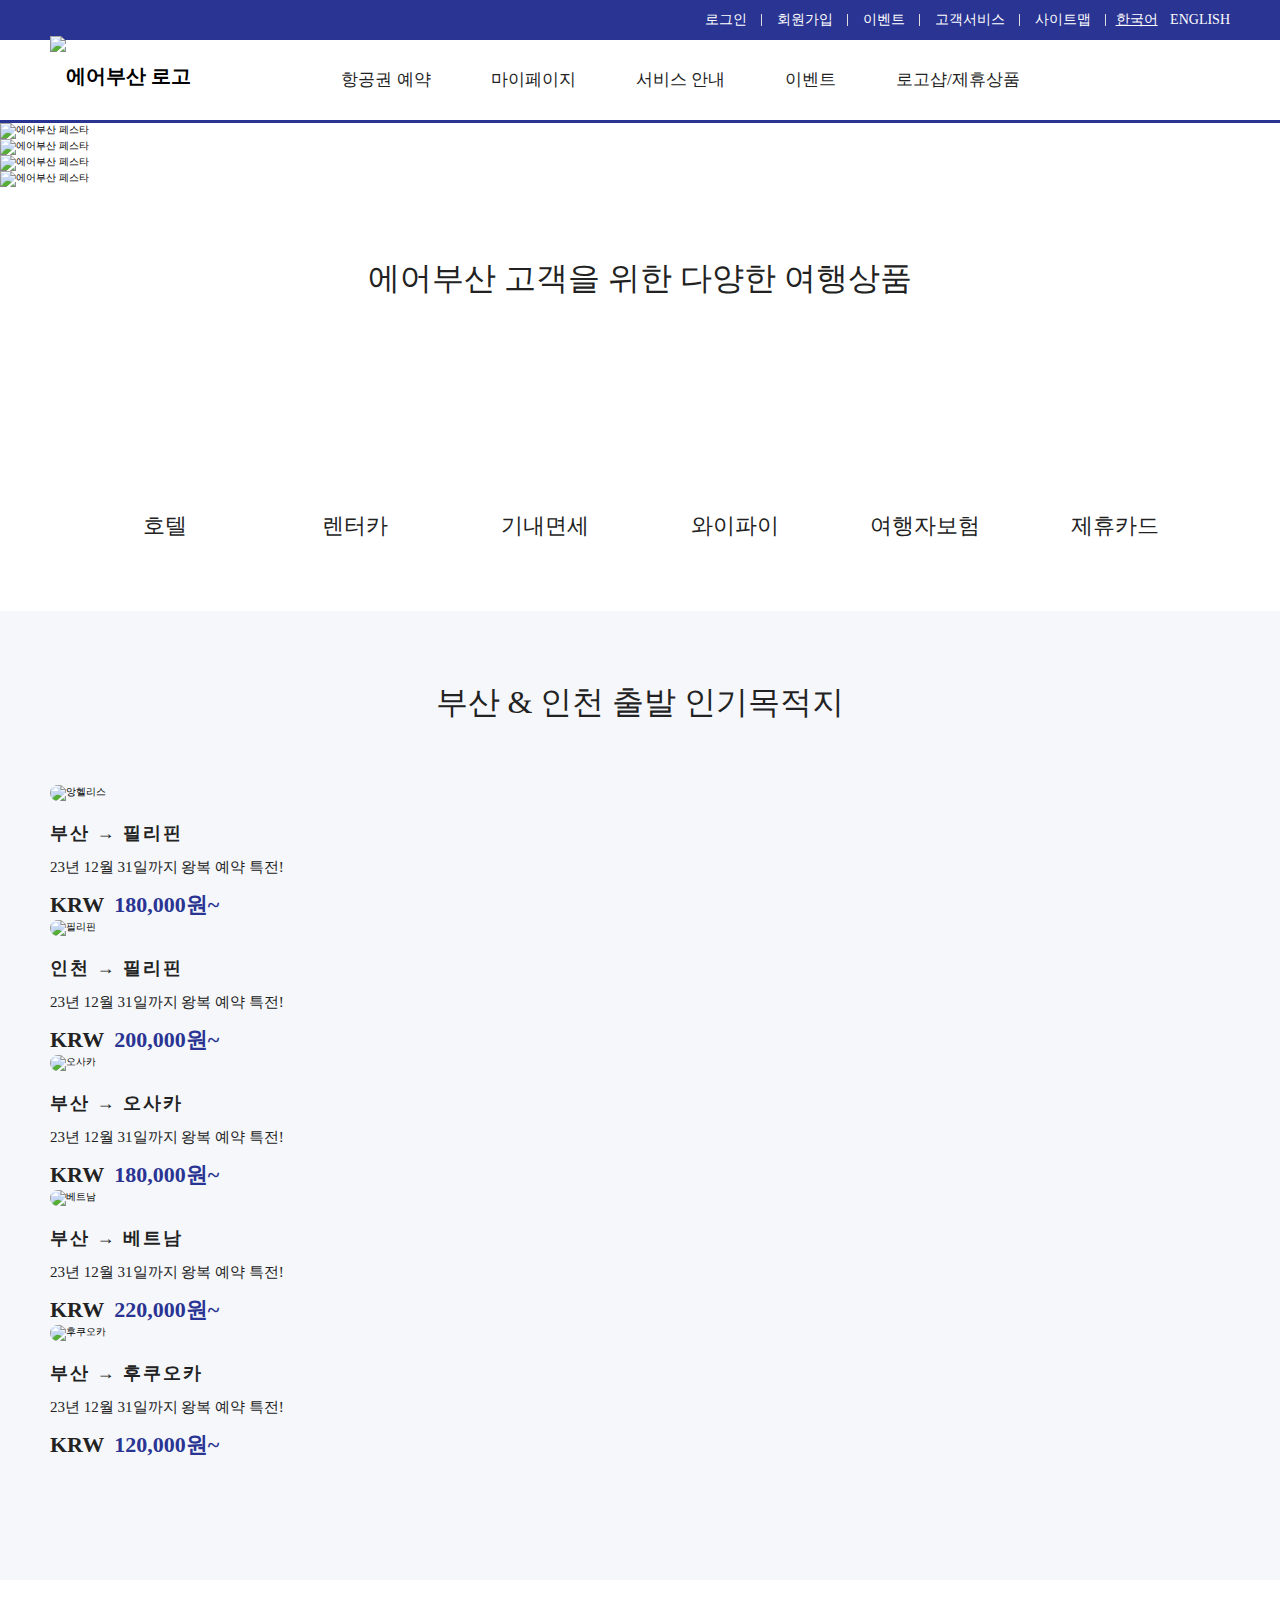
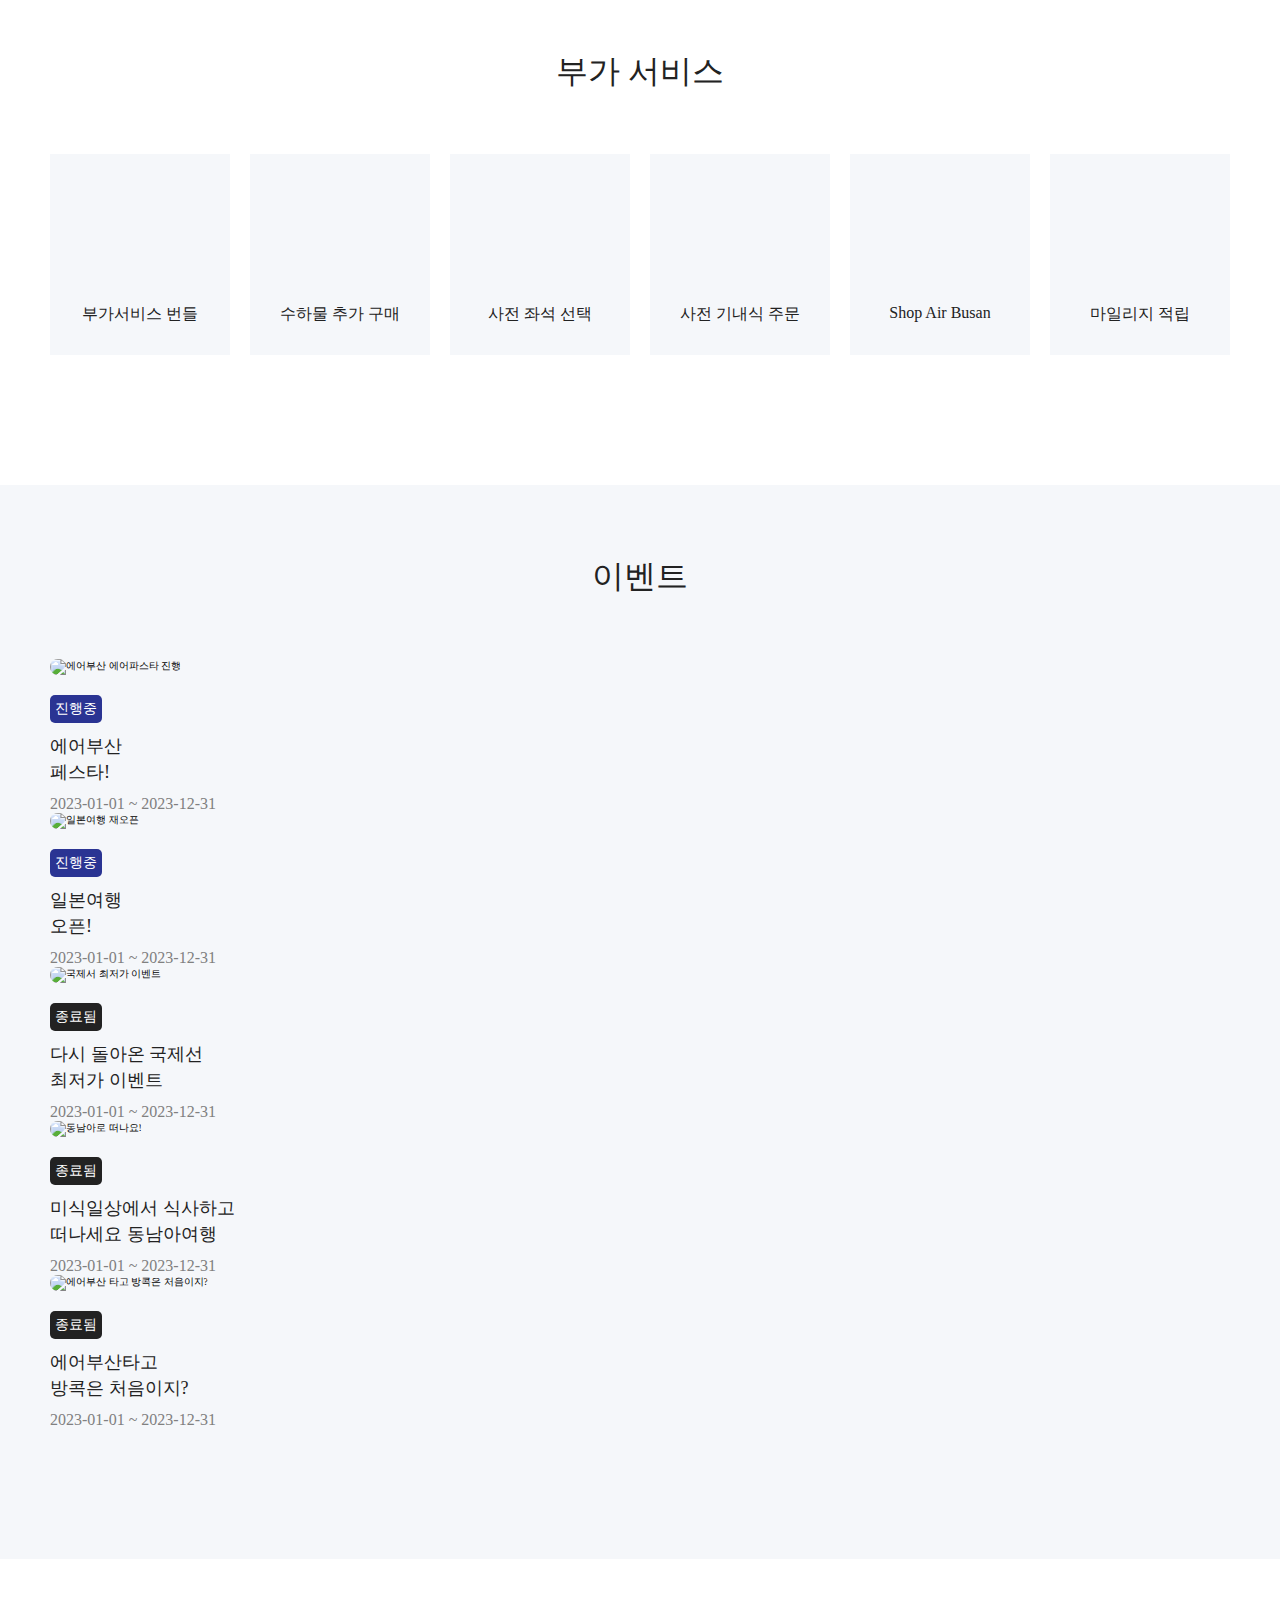
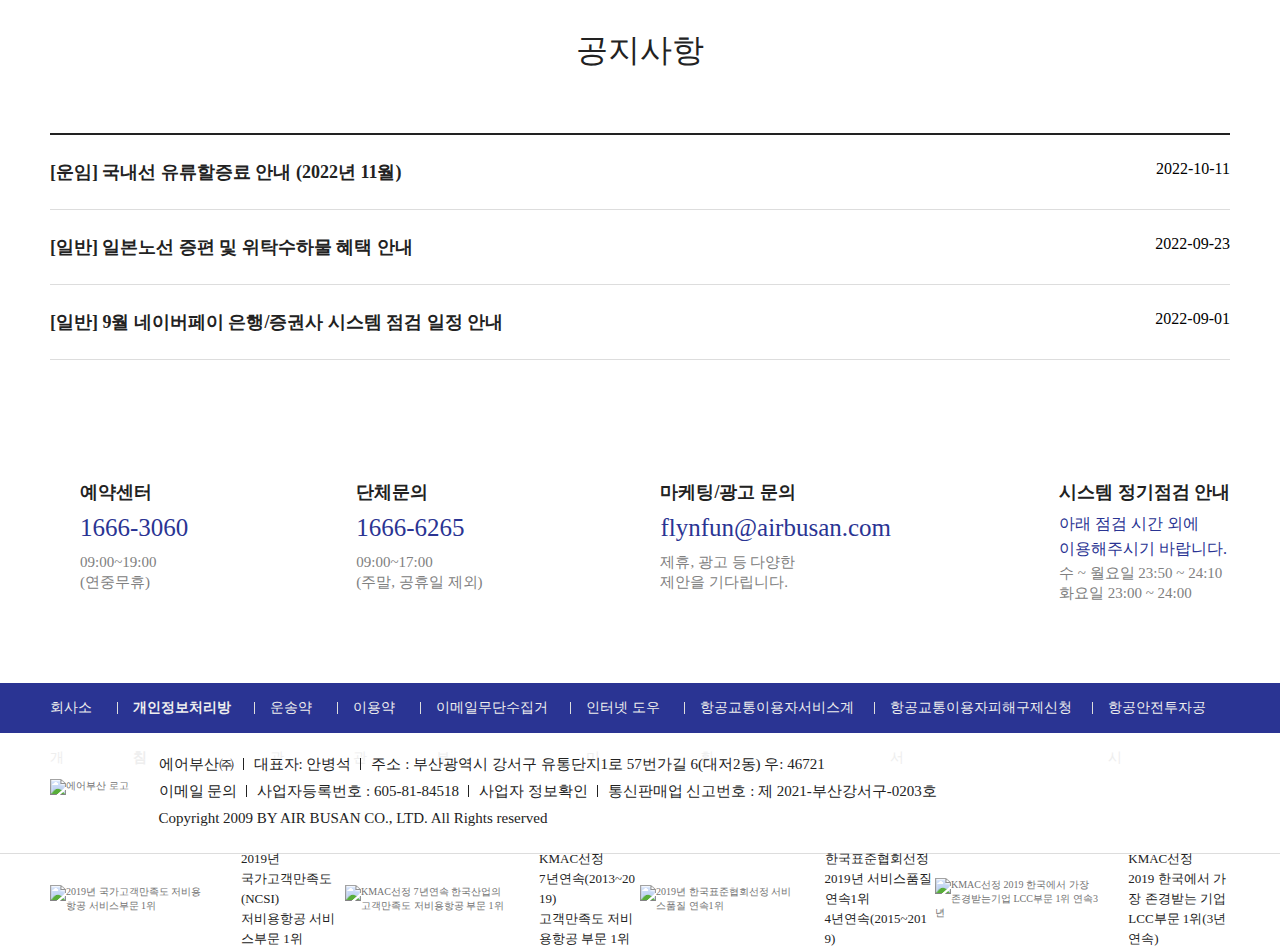
==== commit 22b5ee45: "" ====
--- a/02.AirBusan/index.html
+++ b/02.AirBusan/index.html
@@ -27,7 +27,7 @@
             </p>
         </div>
     </div> -->
-    <!-- <header class="header">
+    <header class="header">
         <div class="headerTop">
             <div class="headerTopWrap">
                 <div class="headerTopWrapService">
@@ -240,7 +240,7 @@
                 </ul>
             </div>
         </div>
-    </header> -->
+    </header>
     <div class="mainVisual">
         <div class="mainSlide">
             <div>
--- a/02.AirBusan/css/index.css
+++ b/02.AirBusan/css/index.css
@@ -1 +1 @@
-html,body,h1,h2,h3,h4,h5,h6,div,p,blockquote,pre,code,address,ul,ol,li,menu,nav,section,article,aside,dl,dt,dd,table,thead,tbody,tfoot,label,caption,th,td,form,fieldset,legend,hr,input,button,textarea,object,figure,figcaption{margin:0;padding:0}html,body{width:100%}html{-webkit-touch-callout:none;-webkit-user-select:none;-webkit-tap-highlight-color:rgba(0,0,0,0)}body{width:100%;background:#fff;min-width:320px;-webkit-text-size-adjust:none;word-wrap:break-word;word-break:break-all;overflow-x:hidden}body,input,select,textarea,button{border:none;font-size:12px;color:#727272}ul,ol,li{list-style:none}table{width:100%;border-spacing:0;border-collapse:collapse}img,fieldset{border:0}address,cite,code,em{font-style:normal;font-weight:normal}label,img,input,select,textarea,button{vertical-align:middle}.hide,caption,legend{line-height:0;font-size:1px;overflow:hidden}hr{display:none}main,header,section,nav,footer,aside,article,figure{display:block}a{color:#000;text-decoration:none}.clear{clear:both}.clear:after{content:"";display:block;clear:both}.hide{position:absolute;left:-5000px}.skip{position:absolute;left:0;top:-100px;width:100%;height:50px;line-height:50px;background:#000;color:#fff;text-align:center;font-size:14px;transition:all .5s;z-index:9999}.skip:focus{top:0}.responsiveAlert{position:fixed;top:0;left:0;z-index:9999;display:none;width:100vw;height:100vh;background:rgba(0,0,0,.9)}.responsiveAlert.alert{display:block}.responsiveAlert div{display:flex;justify-content:center;flex-direction:column;width:100%;height:100%;text-align:center}.responsiveAlert div span{margin-bottom:2rem;font-size:5rem;font-weight:normal;color:#fff}.responsiveAlert div p{line-height:4rem;font-size:2.7rem;font-weight:normal;color:#fff}@keyframes fademiddle{from{opacity:0}to{opacity:1}}header.Fixed{width:100%;position:fixed;top:0;left:0;z-index:5500;animation:fademiddle .3s}header .headerTop{background:#2a3493}header .headerTopWrap{margin-top:0;margin-right:auto;margin-bottom:0;margin-left:auto;width:118rem;display:flex;justify-content:flex-end;align-items:center;height:4rem}header .headerTopWrapService{display:flex;justify-content:space-between}header .headerTopWrapService ul{font-size:0}header .headerTopWrapService ul li{position:relative;padding:0 1.5rem;display:inline-block;vertical-align:top}header .headerTopWrapService ul li::after{content:"";background:#ddd;transform:translateY(-50%);position:absolute;top:50%;right:0;width:1px;height:1.2rem}header .headerTopWrapService ul li:nth-child(1){padding-left:0}header .headerTopWrapService ul li a{display:block;line-height:4rem;font-size:1.4rem;font-weight:normal;color:#fff}header .headerTopWrapService .languageWrap a{padding-left:1rem;display:inline-block;line-height:4rem;font-size:1.4rem;font-weight:normal;color:#fff}header .headerTopWrapService .languageWrap a:nth-child(1){text-decoration:underline}header .headerBottom{position:relative;background:#fff;border-bottom:3px solid #2a3493}header .headerBottomWrap{display:flex;justify-content:space-between;align-items:center;margin-top:0;margin-right:auto;margin-bottom:0;margin-left:auto;width:118rem;height:8rem}header .headerBottomWrap h1 a{display:block;line-height:8rem}header .headerBottomWrap h1 a img{position:relative;top:-5px}header .headerBottomWrap nav ul{font-size:0}header .headerBottomWrap nav ul>li{display:inline-block;vertical-align:top}header .headerBottomWrap nav ul>li:hover .deapth,header .headerBottomWrap nav ul>li:focus-within .deapth{opacity:1;visibility:visible}header .headerBottomWrap nav ul>li>a{padding:0 3rem;display:block;line-height:8rem;font-size:1.7rem;font-weight:normal;color:#222}header .headerBottomWrap nav ul>li .deapth{position:absolute;top:8.3rem;left:0;z-index:9999;width:100%;background:#f5f7fa;opacity:0;visibility:hidden;transition:all .5s}header .headerBottomWrap nav ul>li .deapth .deapthWrap{margin-top:0;margin-right:auto;margin-bottom:0;margin-left:auto;width:118rem;display:flex}header .headerBottomWrap nav ul>li .deapth .deapthWrap .deapthWrapList{position:relative;flex:1;padding:2rem 0 3rem}header .headerBottomWrap nav ul>li .deapth .deapthWrap .deapthWrapList:last-child::after{display:none}header .headerBottomWrap nav ul>li .deapth .deapthWrap .deapthWrapList::after{content:"";background:#ddd;transform:translateY(-50%);position:absolute;top:50%;right:0;width:1px;height:70%}header .headerBottomWrap nav ul>li .deapth .deapthWrap .deapthWrapList a{padding-left:2.5rem;display:block;line-height:2.8rem;font-size:1.5rem;font-weight:normal;color:#222}header .headerBottomWrap nav ul>li .deapth .deapthWrap .deapthWrapList a.title{font-weight:bold}header .headerBottomWrap nav ul>li .deapth .deapthWrap .deapthWrapList a.center{text-align:center}header .headerBottomWrap nav ul>li .deapth .deapthWrap .deapthWrapList a:hover,header .headerBottomWrap nav ul>li .deapth .deapthWrap .deapthWrapList a:focus-within{color:#2a3493}header .headerBottomWrapService{font-size:0}header .headerBottomWrapService li{display:inline-block;vertical-align:top}header .headerBottomWrapService li:nth-child(1) a{padding-left:0}header .headerBottomWrapService li:last-child a{padding-right:0}header .headerBottomWrapService li a{padding:0 1rem;display:block;line-height:8rem;font-size:3rem;font-weight:normal;color:#2a3493}.mainVisual{position:relative}.mainVisual .mainSlide .slick-dots{position:absolute;bottom:3rem;width:100%;text-align:center}.mainVisual .mainSlide .slick-dots li{margin:0 1.5rem;display:inline-block}.mainVisual .mainSlide .slick-dots li.slick-active button{background:#2a3493}.mainVisual .mainSlide .slick-dots li button{width:1rem;height:1rem;background:rgba(0,0,0,0);border:2px solid #2a3493;border-radius:100%;font-size:0;cursor:pointer}.mainVisual .visualInfo{transform:translateX(-50%);position:absolute;left:50%;bottom:8rem;margin-top:0;margin-right:auto;margin-bottom:0;margin-left:auto;width:118rem}.mainVisual .visualInfoTop{display:flex;justify-content:space-between}.mainVisual .visualInfoTop ul{font-size:0}.mainVisual .visualInfoTop ul li{margin-right:1rem;display:inline-block}.mainVisual .visualInfoTop ul li:last-child{margin-right:0}.mainVisual .visualInfoTop ul li a{display:block;width:9rem;height:4rem;background:rgba(42,52,147,.7);border-radius:.3rem;line-height:4rem;text-align:center;font-size:1.4rem;font-weight:normal;color:#fff}.mainVisual .visualInfoTop ul li a.active{background:#2a3493}.mainVisual .visualInfoBottom{margin-top:3rem;padding:3rem;box-sizing:border-box;display:flex;justify-content:space-between;background:#fff;border-radius:1rem}.mainVisual .visualInfoBottom ul{font-size:0}.mainVisual .visualInfoBottom ul li{margin-right:2rem;display:inline-block;vertical-align:top;width:18rem;height:4.5rem;text-align:center;border-bottom:1px solid #ddd}.mainVisual .visualInfoBottom ul li:last-child{margin-right:0}.mainVisual .visualInfoBottom ul li a{position:relative;display:block;line-height:4.5rem;font-size:2rem;font-weight:normal;color:#222}.mainVisual .visualInfoBottom ul li a::before{content:"";transform:translateY(-40%);position:absolute;top:50%;left:2rem;width:2.2rem;height:1.7rem}.mainVisual .visualInfoBottom ul li:nth-child(1) a::before{background:url("../images/book_icon_fly01.png") no-repeat}.mainVisual .visualInfoBottom ul li:nth-child(2) a::before{background:url("../images/book_icon_fly02.png") no-repeat}.mainVisual .visualInfoBottom ul li:nth-child(3) a::before{background:url("../images/book_icon_calendar.png") no-repeat;transform:translateY(-55%)}.mainVisual .visualInfoBottom ul li:nth-child(4) a::before{background:url("../images/book_icon_people01.png") no-repeat;transform:translateY(-55%)}.mainVisual .visualInfoBottom ul li:nth-child(5) a::before{background:url("../images/seat.png") no-repeat;transform:translateY(-55%)}.mainVisual .visualInfoBottom .submitBtn{display:block;width:8rem;height:4.5rem;background:#2a3493;border-radius:.3rem;line-height:4.5rem;text-align:center;font-size:1.5rem;font-weight:normal;color:#fff}main .mainQuickInfo{margin-top:7rem;margin-right:auto;margin-bottom:7rem;margin-left:auto;width:100%;text-align:center}main .mainQuickInfo h2{font-size:3.2rem;font-weight:normal;color:#222}main .mainQuickInfo ul{margin-top:6rem;display:flex;justify-content:center;align-items:stretch}main .mainQuickInfo ul li{position:relative}main .mainQuickInfo ul li:nth-child(1) a::before{background-position:0 0}main .mainQuickInfo ul li:nth-child(1) a::after{background-position:0 -12.2rem}main .mainQuickInfo ul li:nth-child(2) a::before{background-position:-16.8rem 0}main .mainQuickInfo ul li:nth-child(2) a::after{background-position:-16.8rem -12.2rem}main .mainQuickInfo ul li:nth-child(3) a::before{background-position:-33.6rem 0}main .mainQuickInfo ul li:nth-child(3) a::after{background-position:-33.6rem -12.2rem}main .mainQuickInfo ul li:nth-child(4) a::before{background-position:-50.3rem 0}main .mainQuickInfo ul li:nth-child(4) a::after{background-position:-50.3rem -12.2rem}main .mainQuickInfo ul li:nth-child(5) a::before{background-position:-67.1rem 0}main .mainQuickInfo ul li:nth-child(5) a::after{background-position:-67.1rem -12.2rem}main .mainQuickInfo ul li:nth-child(6) a::before{background-position:-83.9rem 0}main .mainQuickInfo ul li:nth-child(6) a::after{background-position:-83.9rem -12.2rem}main .mainQuickInfo ul li a{position:relative;padding:15rem 0 0;width:19rem;display:block;font-size:2.2rem;font-weight:normal;color:#222;transition:all .5s}main .mainQuickInfo ul li a:hover::before,main .mainQuickInfo ul li a:focus::before{z-index:1}main .mainQuickInfo ul li a:hover::after,main .mainQuickInfo ul li a:focus::after{z-index:2;opacity:1}main .mainQuickInfo ul li a::before{content:"";background:url("../images/infoIcon.png") no-repeat;transform:translateX(-50%);position:absolute;top:0;left:50%;width:12.2rem;height:12.2rem;transition:all .5s;z-index:2}main .mainQuickInfo ul li a::after{content:"";background:url("../images/infoIcon.png") no-repeat;transform:translateX(-50%);position:absolute;top:0;left:50%;width:12.2rem;height:12.2rem;transition:all .5s;z-index:1;opacity:0}main .mainPlace{background:#f5f7fa}main .mainPlaceWrap{padding-bottom:12rem;margin-top:0;margin-right:auto;margin-bottom:0;margin-left:auto;width:118rem}main .mainPlaceWrapTitle{position:relative;padding:7rem 0 6rem}main .mainPlaceWrapTitle h2{font-size:3.2rem;font-weight:normal;color:#222;text-align:center}main .mainPlaceWrapTitle a{position:absolute;top:7rem;right:2.5rem;font-size:2.5rem;font-weight:normal;color:#222}main .mainPlaceWrap .mainPlaceSlider .slick-arrow{background:none;transform:translateY(-50%);position:absolute;top:50%;width:2.3rem;height:4.5rem;font-size:0}main .mainPlaceWrap .mainPlaceSlider .slick-prev{background:url("../images/left.png") no-repeat;left:-13rem}main .mainPlaceWrap .mainPlaceSlider .slick-next{background:url("../images/right.png") no-repeat;right:-11rem}main .mainPlaceWrap .mainPlaceSlider li a{position:relative;display:block}main .mainPlaceWrap .mainPlaceSlider li a .imgWrap img{width:27rem;border-radius:1rem;transition:all .5s}main .mainPlaceWrap .mainPlaceSlider li a .textWrap{margin-top:2rem}main .mainPlaceWrap .mainPlaceSlider li a .textWrap h3{letter-spacing:2px;font-size:1.8rem;font-weight:bold;color:#222}main .mainPlaceWrap .mainPlaceSlider li a .textWrapInfo{margin:1.3rem 0;font-size:1.5rem;font-weight:normal;color:#222}main .mainPlaceWrap .mainPlaceSlider li a .textWrapPrice{font-size:2.2rem;font-weight:bold;font-size:2.2rem;font-weight:bold;color:#222}main .mainPlaceWrap .mainPlaceSlider li a .textWrapPrice span{margin-left:1rem;color:#2a3493}main .mainSubServiceWrap{padding-bottom:13rem;margin-top:0;margin-right:auto;margin-bottom:0;margin-left:auto;width:118rem}main .mainSubServiceWrap h2{padding:7rem 0 6rem;text-align:center;font-size:3.2rem;font-weight:normal;color:#222}main .mainSubServiceWrap ul{display:flex;justify-content:space-between;text-align:center}main .mainSubServiceWrap ul li{position:relative}main .mainSubServiceWrap ul li:nth-child(1){background:url("../images/img_srv01.png") no-repeat top 2.5rem center #f5f7fa}main .mainSubServiceWrap ul li:nth-child(2){background:url("../images/img_srv02.png") no-repeat top 3rem center #f5f7fa}main .mainSubServiceWrap ul li:nth-child(3){background:url("../images/img_srv03.png") no-repeat top 3rem center #f5f7fa}main .mainSubServiceWrap ul li:nth-child(4){background:url("../images/img_srv04.png") no-repeat top 3rem center #f5f7fa}main .mainSubServiceWrap ul li:nth-child(5){background:url("../images/img_srv05.png") no-repeat top 2.5rem center #f5f7fa}main .mainSubServiceWrap ul li:nth-child(6){background:url("../images/img_srv07.png") no-repeat top 2.5rem center #f5f7fa}main .mainSubServiceWrap ul li:hover span:nth-of-type(1){width:100%;height:1px}main .mainSubServiceWrap ul li:hover span:nth-of-type(2){width:1px;height:100%}main .mainSubServiceWrap ul li:hover span:nth-of-type(3){width:100%;height:1px}main .mainSubServiceWrap ul li:hover span:nth-of-type(4){width:1px;height:100%}main .mainSubServiceWrap ul li:hover a{color:#2a3493}main .mainSubServiceWrap ul li a{padding:15rem 0 3rem;display:block;width:18rem;font-size:1.6rem;font-weight:normal;color:#222}main .mainSubServiceWrap ul li a:focus{outline:none;color:#2a3493}main .mainSubServiceWrap ul li a:focus span:nth-of-type(1){width:100%;height:1px}main .mainSubServiceWrap ul li a:focus span:nth-of-type(2){width:1px;height:100%}main .mainSubServiceWrap ul li a:focus span:nth-of-type(3){width:100%;height:1px}main .mainSubServiceWrap ul li a:focus span:nth-of-type(4){width:1px;height:100%}main .mainSubServiceWrap ul li a span{position:absolute;transition:all .5s}main .mainSubServiceWrap ul li a span:nth-of-type(1){background:#2a3493;top:0;left:0;width:0;height:0}main .mainSubServiceWrap ul li a span:nth-of-type(2){background:#2a3493;top:0;right:0;width:0;height:0}main .mainSubServiceWrap ul li a span:nth-of-type(3){background:#2a3493;right:0;bottom:0;width:0;height:0}main .mainSubServiceWrap ul li a span:nth-of-type(4){background:#2a3493;top:0;left:0;width:0;height:0}main .mainEvent{background:#f5f7fa}main .mainEventWrap{padding-bottom:13rem;margin-top:0;margin-right:auto;margin-bottom:0;margin-left:auto;width:118rem}main .mainEventWrap>div{position:relative;padding:7rem 0 6rem;text-align:center}main .mainEventWrap>div h2{font-size:3.2rem;font-weight:normal;color:#222}main .mainEventWrap>div a{transform:translateY(-50%);position:absolute;top:50%;right:2.5rem;font-size:2.5rem;font-weight:normal;color:#222}main .mainEventWrap .mainEventSlide .slick-arrow{background:none;transform:translateY(-50%);position:absolute;top:50%;width:2.3rem;height:4.5rem;font-size:0}main .mainEventWrap .mainEventSlide .slick-prev{background:url("../images/left.png") no-repeat;left:-13rem}main .mainEventWrap .mainEventSlide .slick-next{background:url("../images/right.png") no-repeat;right:-11rem}main .mainEventWrap .mainEventSlide li a{position:relative;display:block}main .mainEventWrap .mainEventSlide li a img{width:27rem;border-radius:1rem}main .mainEventWrap .mainEventSlide li a .eventText{margin-top:2rem}main .mainEventWrap .mainEventSlide li a .eventText span{padding:.5rem;display:inline-block;border-radius:.5rem;font-size:1.4rem;font-weight:normal;color:#fff}main .mainEventWrap .mainEventSlide li a .eventText span.eventOn{background:#2a3493}main .mainEventWrap .mainEventSlide li a .eventText span.eventOff{background:#222}main .mainEventWrap .mainEventSlide li a .eventText h3{margin-top:1rem;line-height:2.6rem;font-size:1.8rem;font-weight:normal;color:#222}main .mainEventWrap .mainEventSlide li a .eventText p{margin-top:1rem;font-size:1.6rem;font-weight:normal;color:gray}main .mainNotice{padding:7rem 0 6rem;text-align:center}main .mainNoticeWrap{margin-top:0;margin-right:auto;margin-bottom:0;margin-left:auto;width:118rem}main .mainNoticeWrapLeft{position:relative;margin-bottom:6rem}main .mainNoticeWrapLeft h2{font-size:3.2rem;font-weight:normal;color:#222}main .mainNoticeWrapLeft a{position:absolute;top:0;right:0;font-size:2.5rem;font-weight:normal;color:#222}main .mainNoticeWrapRight ul{width:100%;border-top:2px solid #222}main .mainNoticeWrapRight ul li{width:100%}main .mainNoticeWrapRight ul li a{padding:2.5rem 0;display:flex;justify-content:space-between;border-bottom:1px solid #ddd}main .mainNoticeWrapRight ul li a p{font-size:1.8rem;font-weight:bold;color:#222;transition:all .5s}main .mainNoticeWrapRight ul li a span{font-size:1.6rem}main .mainNoticeWrapRight ul li a:hover p,main .mainNoticeWrapRight ul li a:focus p{color:#2a3493}main .mainInfo{padding:6rem 0 8rem}main .mainInfoWrap{margin-top:0;margin-right:auto;margin-bottom:0;margin-left:auto;width:118rem}main .mainInfoWrap ul{display:flex;justify-content:space-between}main .mainInfoWrap ul li{padding:0 3rem;display:flex}main .mainInfoWrap ul li:first-child{padding-left:0}main .mainInfoWrap ul li:nth-child(3){padding-left:4rem}main .mainInfoWrap ul .telInfo>span{font-size:5rem;font-weight:normal;color:#2a3493}main .mainInfoWrap ul .telInfo div{margin-left:3rem}main .mainInfoWrap ul .telInfo div h3{font-size:1.8rem;font-weight:bold;color:#222}main .mainInfoWrap ul .telInfo div p{margin:1rem 0;font-size:2.5rem;font-weight:normal;color:#2a3493}main .mainInfoWrap ul .telInfo div span{line-height:2rem;font-size:1.5rem;font-weight:normal;color:gray}main .mainInfoWrap ul .systemInfo{padding-right:0}main .mainInfoWrap ul .systemInfo>span{font-size:5rem;font-weight:normal;color:#2a3493}main .mainInfoWrap ul .systemInfo div{margin-left:3rem}main .mainInfoWrap ul .systemInfo div h3{margin-bottom:.7rem;font-size:1.8rem;font-weight:bold;color:#222}main .mainInfoWrap ul .systemInfo div p{line-height:2.5rem;font-size:1.6rem;font-weight:normal;color:#2a3493}main .mainInfoWrap ul .systemInfo div p:nth-child(3){margin-top:.2rem}main .mainInfoWrap ul .systemInfo div p:nth-child(3),main .mainInfoWrap ul .systemInfo div p:nth-child(4){line-height:2rem;font-size:1.5rem;font-weight:normal;color:gray}footer .footerTop{background:#2a3493}footer .footerTopWrap{margin-top:0;margin-right:auto;margin-bottom:0;margin-left:auto;width:118rem}footer .footerTopWrap ul{height:5rem;display:flex}footer .footerTopWrap ul li{position:relative}footer .footerTopWrap ul li::after{content:"";background:#ddd;transform:translateY(-50%);position:absolute;top:50%;right:0;width:1px;height:1.2rem}footer .footerTopWrap ul li:nth-child(1) a{padding-left:0}footer .footerTopWrap ul li:nth-child(2) a{font-weight:bold}footer .footerTopWrap ul li:last-child::after{display:none}footer .footerTopWrap ul li a{display:block;padding:0 1.5rem;line-height:5rem;font-size:1.4rem;font-weight:normal;color:#eee}footer .footerMiddleWrap{margin-top:0;margin-right:auto;margin-bottom:0;margin-left:auto;width:118rem}footer .footerMiddleWrapBottom{padding:1rem 0;display:flex;justify-content:flex-start;align-items:center;height:10rem}footer .footerMiddleWrapBottomLogo img{position:relative;top:-0.6rem;width:13rem}footer .footerMiddleWrapBottomInfo{margin-left:3rem}footer .footerMiddleWrapBottomInfo p{line-height:2.2rem;font-size:0}footer .footerMiddleWrapBottomInfo p span{position:relative;padding:0 1rem;font-size:1.5rem;font-weight:normal;color:#222}footer .footerMiddleWrapBottomInfo p span:nth-child(1){padding-left:0}footer .footerMiddleWrapBottomInfo p span:last-child::after{display:none}footer .footerMiddleWrapBottomInfo p span::after{content:"";background:#222;transform:translateY(-50%);position:absolute;top:50%;right:0;width:1px;height:1.2rem}footer .footerBottom{border-top:1px solid #ddd}footer .footerBottomWrap{padding:1.5rem 0;margin-top:0;margin-right:auto;margin-bottom:0;margin-left:auto;width:118rem}footer .footerBottomWrap ul{display:flex}footer .footerBottomWrap ul li{flex:1;display:flex;justify-content:flex-start;align-items:center;height:6rem}footer .footerBottomWrap ul li p{margin-left:3rem;line-height:2rem;font-size:1.3rem;font-weight:normal;color:#222}@font-face{font-family:"ChosunGu";src:url("https://cdn.jsdelivr.net/gh/projectnoonnu/noonfonts_20-04@1.0/ChosunGu.woff") format("woff");font-weight:normal;font-style:normal}html{font-size:10px}input{font-family:"ChosunGu"}button{cursor:pointer;background:none}body{overflow-x:hidden;font-size:1rem;font-family:"ChosunGu"}+html,body,h1,h2,h3,h4,h5,h6,div,p,blockquote,pre,code,address,ul,ol,li,menu,nav,section,article,aside,dl,dt,dd,table,thead,tbody,tfoot,label,caption,th,td,form,fieldset,legend,hr,input,button,textarea,object,figure,figcaption{margin:0;padding:0}html,body{width:100%}html{-webkit-touch-callout:none;-webkit-user-select:none;-webkit-tap-highlight-color:rgba(0,0,0,0)}body{width:100%;background:#fff;min-width:320px;-webkit-text-size-adjust:none;word-wrap:break-word;word-break:break-all;overflow-x:hidden}body,input,select,textarea,button{border:none;font-size:12px;color:#727272}ul,ol,li{list-style:none}table{width:100%;border-spacing:0;border-collapse:collapse}img,fieldset{border:0}address,cite,code,em{font-style:normal;font-weight:normal}label,img,input,select,textarea,button{vertical-align:middle}.hide,caption,legend{line-height:0;font-size:1px;overflow:hidden}hr{display:none}main,header,section,nav,footer,aside,article,figure{display:block}a{color:#000;text-decoration:none}.clear{clear:both}.clear:after{content:"";display:block;clear:both}.hide{position:absolute;left:-5000px}.skip{position:absolute;left:0;top:-100px;width:100%;height:50px;line-height:50px;background:#000;color:#fff;text-align:center;font-size:14px;transition:all .5s;z-index:9999}.skip:focus{top:0}.responsiveAlert{position:fixed;top:0;left:0;z-index:9999;display:none;width:100vw;height:100vh;background:rgba(0,0,0,.9)}.responsiveAlert.alert{display:block}.responsiveAlert div{display:flex;justify-content:center;flex-direction:column;width:100%;height:100%;text-align:center}.responsiveAlert div span{margin-bottom:2rem;font-size:5rem;font-weight:normal;color:#fff}.responsiveAlert div p{line-height:4rem;font-size:2.7rem;font-weight:normal;color:#fff}@keyframes fademiddle{from{opacity:0}to{opacity:1}}header.Fixed{position:fixed;top:0;left:0;z-index:5500;width:100%;animation:fademiddle .3s}header .headerTop{background:#2a3493}header .headerTopWrap{margin-top:0;margin-right:auto;margin-bottom:0;margin-left:auto;width:118rem;display:flex;justify-content:flex-end;align-items:center;height:4rem}header .headerTopWrapService{display:flex;justify-content:space-between}header .headerTopWrapService ul{font-size:0}header .headerTopWrapService ul li{position:relative;padding:0 1.5rem;display:inline-block;vertical-align:top}header .headerTopWrapService ul li::after{content:"";background:#ddd;transform:translateY(-50%);position:absolute;top:50%;right:0;width:1px;height:1.2rem}header .headerTopWrapService ul li:nth-child(1){padding-left:0}header .headerTopWrapService ul li a{display:block;line-height:4rem;font-size:1.4rem;font-weight:normal;color:#fff}header .headerTopWrapService .languageWrap a{padding-left:1rem;display:inline-block;line-height:4rem;font-size:1.4rem;font-weight:normal;color:#fff}header .headerTopWrapService .languageWrap a:nth-child(1){text-decoration:underline}header .headerBottom{position:relative;background:#fff;border-bottom:3px solid #2a3493}header .headerBottomWrap{display:flex;justify-content:space-between;align-items:center;margin-top:0;margin-right:auto;margin-bottom:0;margin-left:auto;width:118rem;height:8rem}header .headerBottomWrap h1 a{display:block;line-height:8rem}header .headerBottomWrap h1 a img{position:relative;top:-5px}header .headerBottomWrap nav ul{font-size:0}header .headerBottomWrap nav ul>li{display:inline-block;vertical-align:top}header .headerBottomWrap nav ul>li:hover .deapth,header .headerBottomWrap nav ul>li:focus-within .deapth{opacity:1;visibility:visible}header .headerBottomWrap nav ul>li>a{padding:0 3rem;display:block;line-height:8rem;font-size:1.7rem;font-weight:normal;color:#222}header .headerBottomWrap nav ul>li .deapth{position:absolute;top:8.3rem;left:0;z-index:9999;width:100%;background:#f5f7fa;border-bottom:1px solid #2a3493;opacity:0;visibility:hidden;transition:all .5s}header .headerBottomWrap nav ul>li .deapth .deapthWrap{margin-top:0;margin-right:auto;margin-bottom:0;margin-left:auto;width:118rem;display:flex}header .headerBottomWrap nav ul>li .deapth .deapthWrap .deapthWrapList{position:relative;flex:1;padding:2rem 0 3rem}header .headerBottomWrap nav ul>li .deapth .deapthWrap .deapthWrapList:last-child::after{display:none}header .headerBottomWrap nav ul>li .deapth .deapthWrap .deapthWrapList::after{content:"";background:#ddd;transform:translateY(-50%);position:absolute;top:50%;right:0;width:1px;height:70%}header .headerBottomWrap nav ul>li .deapth .deapthWrap .deapthWrapList a{padding-left:2.5rem;display:block;line-height:2.8rem;font-size:1.5rem;font-weight:normal;color:#222}header .headerBottomWrap nav ul>li .deapth .deapthWrap .deapthWrapList a.title{font-weight:bold}header .headerBottomWrap nav ul>li .deapth .deapthWrap .deapthWrapList a.center{text-align:center}header .headerBottomWrap nav ul>li .deapth .deapthWrap .deapthWrapList a:hover,header .headerBottomWrap nav ul>li .deapth .deapthWrap .deapthWrapList a:focus-within{color:#2a3493}header .headerBottomWrapService{font-size:0}header .headerBottomWrapService li{display:inline-block;vertical-align:top}header .headerBottomWrapService li:nth-child(1) a{padding-left:0}header .headerBottomWrapService li:last-child a{padding-right:0}header .headerBottomWrapService li a{padding:0 1rem;display:block;line-height:8rem;font-size:3rem;font-weight:normal;color:#2a3493}.mainVisual{position:relative}.mainVisual .mainSlide .slick-dots{position:absolute;bottom:3rem;width:100%;text-align:center}.mainVisual .mainSlide .slick-dots li{margin:0 1.5rem;display:inline-block}.mainVisual .mainSlide .slick-dots li.slick-active button{background:#2a3493}.mainVisual .mainSlide .slick-dots li button{width:1rem;height:1rem;background:rgba(0,0,0,0);border:2px solid #2a3493;border-radius:100%;font-size:0;cursor:pointer}.mainVisual .visualInfo{transform:translateX(-50%);position:absolute;left:50%;bottom:8rem;margin-top:0;margin-right:auto;margin-bottom:0;margin-left:auto;width:118rem}.mainVisual .visualInfoTop{display:flex;justify-content:space-between}.mainVisual .visualInfoTop ul{font-size:0}.mainVisual .visualInfoTop ul li{margin-right:1rem;display:inline-block}.mainVisual .visualInfoTop ul li:last-child{margin-right:0}.mainVisual .visualInfoTop ul li a{display:block;width:9rem;height:4rem;background:rgba(42,52,147,.7);border-radius:.3rem;line-height:4rem;text-align:center;font-size:1.4rem;font-weight:normal;color:#fff}.mainVisual .visualInfoTop ul li a.active{background:#2a3493}.mainVisual .visualInfoBottom{margin-top:3rem;padding:3rem;box-sizing:border-box;display:flex;justify-content:space-between;background:#fff;border-radius:1rem}.mainVisual .visualInfoBottom ul{font-size:0}.mainVisual .visualInfoBottom ul li{margin-right:2rem;display:inline-block;vertical-align:top;width:18rem;height:4.5rem;text-align:center;border-bottom:1px solid #ddd}.mainVisual .visualInfoBottom ul li:last-child{margin-right:0}.mainVisual .visualInfoBottom ul li a{position:relative;display:block;line-height:4.5rem;font-size:2rem;font-weight:normal;color:#222}.mainVisual .visualInfoBottom ul li a::before{content:"";transform:translateY(-40%);position:absolute;top:50%;left:2rem;width:2.2rem;height:1.7rem}.mainVisual .visualInfoBottom ul li:nth-child(1) a::before{background:url("../images/book_icon_fly01.png") no-repeat}.mainVisual .visualInfoBottom ul li:nth-child(2) a::before{background:url("../images/book_icon_fly02.png") no-repeat}.mainVisual .visualInfoBottom ul li:nth-child(3) a::before{background:url("../images/book_icon_calendar.png") no-repeat;transform:translateY(-55%)}.mainVisual .visualInfoBottom ul li:nth-child(4) a::before{background:url("../images/book_icon_people01.png") no-repeat;transform:translateY(-55%)}.mainVisual .visualInfoBottom ul li:nth-child(5) a::before{background:url("../images/seat.png") no-repeat;transform:translateY(-55%)}.mainVisual .visualInfoBottom .submitBtn{display:block;width:8rem;height:4.5rem;background:#2a3493;border-radius:.3rem;line-height:4.5rem;text-align:center;font-size:1.5rem;font-weight:normal;color:#fff}main .mainQuickInfo{margin-top:7rem;margin-right:auto;margin-bottom:7rem;margin-left:auto;width:100%;text-align:center}main .mainQuickInfo h2{font-size:3.2rem;font-weight:normal;color:#222}main .mainQuickInfo ul{margin-top:6rem;display:flex;justify-content:center;align-items:stretch}main .mainQuickInfo ul li{position:relative}main .mainQuickInfo ul li:nth-child(1) a::before{background-position:0 0}main .mainQuickInfo ul li:nth-child(1) a::after{background-position:0 -12.2rem}main .mainQuickInfo ul li:nth-child(2) a::before{background-position:-16.8rem 0}main .mainQuickInfo ul li:nth-child(2) a::after{background-position:-16.8rem -12.2rem}main .mainQuickInfo ul li:nth-child(3) a::before{background-position:-33.6rem 0}main .mainQuickInfo ul li:nth-child(3) a::after{background-position:-33.6rem -12.2rem}main .mainQuickInfo ul li:nth-child(4) a::before{background-position:-50.3rem 0}main .mainQuickInfo ul li:nth-child(4) a::after{background-position:-50.3rem -12.2rem}main .mainQuickInfo ul li:nth-child(5) a::before{background-position:-67.1rem 0}main .mainQuickInfo ul li:nth-child(5) a::after{background-position:-67.1rem -12.2rem}main .mainQuickInfo ul li:nth-child(6) a::before{background-position:-83.9rem 0}main .mainQuickInfo ul li:nth-child(6) a::after{background-position:-83.9rem -12.2rem}main .mainQuickInfo ul li a{position:relative;padding:15rem 0 0;width:19rem;display:block;font-size:2.2rem;font-weight:normal;color:#222;transition:all .5s}main .mainQuickInfo ul li a:hover::before,main .mainQuickInfo ul li a:focus::before{z-index:1}main .mainQuickInfo ul li a:hover::after,main .mainQuickInfo ul li a:focus::after{z-index:2;opacity:1}main .mainQuickInfo ul li a::before{content:"";background:url("../images/infoIcon.png") no-repeat;transform:translateX(-50%);position:absolute;top:0;left:50%;width:12.2rem;height:12.2rem;transition:all .5s;z-index:2}main .mainQuickInfo ul li a::after{content:"";background:url("../images/infoIcon.png") no-repeat;transform:translateX(-50%);position:absolute;top:0;left:50%;width:12.2rem;height:12.2rem;transition:all .5s;z-index:1;opacity:0}main .mainPlace{background:#f5f7fa}main .mainPlaceWrap{padding-bottom:12rem;margin-top:0;margin-right:auto;margin-bottom:0;margin-left:auto;width:118rem}main .mainPlaceWrapTitle{position:relative;padding:7rem 0 6rem}main .mainPlaceWrapTitle h2{font-size:3.2rem;font-weight:normal;color:#222;text-align:center}main .mainPlaceWrapTitle a{position:absolute;top:7rem;right:2.5rem;font-size:2.5rem;font-weight:normal;color:#222}main .mainPlaceWrap .mainPlaceSlider .slick-arrow{background:none;transform:translateY(-50%);position:absolute;top:50%;width:2.3rem;height:4.5rem;font-size:0}main .mainPlaceWrap .mainPlaceSlider .slick-prev{background:url("../images/left.png") no-repeat;left:-13rem}main .mainPlaceWrap .mainPlaceSlider .slick-next{background:url("../images/right.png") no-repeat;right:-11rem}main .mainPlaceWrap .mainPlaceSlider li a{position:relative;display:block}main .mainPlaceWrap .mainPlaceSlider li a .imgWrap img{width:27rem;border-radius:1rem;transition:all .5s}main .mainPlaceWrap .mainPlaceSlider li a .textWrap{margin-top:2rem}main .mainPlaceWrap .mainPlaceSlider li a .textWrap h3{letter-spacing:2px;font-size:1.8rem;font-weight:bold;color:#222}main .mainPlaceWrap .mainPlaceSlider li a .textWrapInfo{margin:1.3rem 0;font-size:1.5rem;font-weight:normal;color:#222}main .mainPlaceWrap .mainPlaceSlider li a .textWrapPrice{font-size:2.2rem;font-weight:bold;font-size:2.2rem;font-weight:bold;color:#222}main .mainPlaceWrap .mainPlaceSlider li a .textWrapPrice span{margin-left:1rem;color:#2a3493}main .mainSubServiceWrap{padding-bottom:13rem;margin-top:0;margin-right:auto;margin-bottom:0;margin-left:auto;width:118rem}main .mainSubServiceWrap h2{padding:7rem 0 6rem;text-align:center;font-size:3.2rem;font-weight:normal;color:#222}main .mainSubServiceWrap ul{display:flex;justify-content:space-between;text-align:center}main .mainSubServiceWrap ul li{position:relative}main .mainSubServiceWrap ul li:nth-child(1){background:url("../images/img_srv01.png") no-repeat top 2.5rem center #f5f7fa}main .mainSubServiceWrap ul li:nth-child(2){background:url("../images/img_srv02.png") no-repeat top 3rem center #f5f7fa}main .mainSubServiceWrap ul li:nth-child(3){background:url("../images/img_srv03.png") no-repeat top 3rem center #f5f7fa}main .mainSubServiceWrap ul li:nth-child(4){background:url("../images/img_srv04.png") no-repeat top 3rem center #f5f7fa}main .mainSubServiceWrap ul li:nth-child(5){background:url("../images/img_srv05.png") no-repeat top 2.5rem center #f5f7fa}main .mainSubServiceWrap ul li:nth-child(6){background:url("../images/img_srv07.png") no-repeat top 2.5rem center #f5f7fa}main .mainSubServiceWrap ul li:hover span:nth-of-type(1){width:100%;height:1px}main .mainSubServiceWrap ul li:hover span:nth-of-type(2){width:1px;height:100%}main .mainSubServiceWrap ul li:hover span:nth-of-type(3){width:100%;height:1px}main .mainSubServiceWrap ul li:hover span:nth-of-type(4){width:1px;height:100%}main .mainSubServiceWrap ul li:hover a{color:#2a3493}main .mainSubServiceWrap ul li a{padding:15rem 0 3rem;display:block;width:18rem;font-size:1.6rem;font-weight:normal;color:#222}main .mainSubServiceWrap ul li a:focus{outline:none;color:#2a3493}main .mainSubServiceWrap ul li a:focus span:nth-of-type(1){width:100%;height:1px}main .mainSubServiceWrap ul li a:focus span:nth-of-type(2){width:1px;height:100%}main .mainSubServiceWrap ul li a:focus span:nth-of-type(3){width:100%;height:1px}main .mainSubServiceWrap ul li a:focus span:nth-of-type(4){width:1px;height:100%}main .mainSubServiceWrap ul li a span{position:absolute;transition:all .5s}main .mainSubServiceWrap ul li a span:nth-of-type(1){background:#2a3493;top:0;left:0;width:0;height:0}main .mainSubServiceWrap ul li a span:nth-of-type(2){background:#2a3493;top:0;right:0;width:0;height:0}main .mainSubServiceWrap ul li a span:nth-of-type(3){background:#2a3493;right:0;bottom:0;width:0;height:0}main .mainSubServiceWrap ul li a span:nth-of-type(4){background:#2a3493;top:0;left:0;width:0;height:0}main .mainEvent{background:#f5f7fa}main .mainEventWrap{padding-bottom:13rem;margin-top:0;margin-right:auto;margin-bottom:0;margin-left:auto;width:118rem}main .mainEventWrap>div{position:relative;padding:7rem 0 6rem;text-align:center}main .mainEventWrap>div h2{font-size:3.2rem;font-weight:normal;color:#222}main .mainEventWrap>div a{transform:translateY(-50%);position:absolute;top:50%;right:2.5rem;font-size:2.5rem;font-weight:normal;color:#222}main .mainEventWrap .mainEventSlide .slick-arrow{background:none;transform:translateY(-50%);position:absolute;top:50%;width:2.3rem;height:4.5rem;font-size:0}main .mainEventWrap .mainEventSlide .slick-prev{background:url("../images/left.png") no-repeat;left:-13rem}main .mainEventWrap .mainEventSlide .slick-next{background:url("../images/right.png") no-repeat;right:-11rem}main .mainEventWrap .mainEventSlide li a{position:relative;display:block}main .mainEventWrap .mainEventSlide li a img{width:27rem;border-radius:1rem}main .mainEventWrap .mainEventSlide li a .eventText{margin-top:2rem}main .mainEventWrap .mainEventSlide li a .eventText span{padding:.5rem;display:inline-block;border-radius:.5rem;font-size:1.4rem;font-weight:normal;color:#fff}main .mainEventWrap .mainEventSlide li a .eventText span.eventOn{background:#2a3493}main .mainEventWrap .mainEventSlide li a .eventText span.eventOff{background:#222}main .mainEventWrap .mainEventSlide li a .eventText h3{margin-top:1rem;line-height:2.6rem;font-size:1.8rem;font-weight:normal;color:#222}main .mainEventWrap .mainEventSlide li a .eventText p{margin-top:1rem;font-size:1.6rem;font-weight:normal;color:gray}main .mainNotice{padding:7rem 0 6rem;text-align:center}main .mainNoticeWrap{margin-top:0;margin-right:auto;margin-bottom:0;margin-left:auto;width:118rem}main .mainNoticeWrapLeft{position:relative;margin-bottom:6rem}main .mainNoticeWrapLeft h2{font-size:3.2rem;font-weight:normal;color:#222}main .mainNoticeWrapLeft a{position:absolute;top:0;right:0;font-size:2.5rem;font-weight:normal;color:#222}main .mainNoticeWrapRight ul{width:100%;border-top:2px solid #222}main .mainNoticeWrapRight ul li{width:100%}main .mainNoticeWrapRight ul li a{padding:2.5rem 0;display:flex;justify-content:space-between;border-bottom:1px solid #ddd}main .mainNoticeWrapRight ul li a p{font-size:1.8rem;font-weight:bold;color:#222;transition:all .5s}main .mainNoticeWrapRight ul li a span{font-size:1.6rem}main .mainNoticeWrapRight ul li a:hover p,main .mainNoticeWrapRight ul li a:focus p{color:#2a3493}main .mainInfo{padding:6rem 0 8rem}main .mainInfoWrap{margin-top:0;margin-right:auto;margin-bottom:0;margin-left:auto;width:118rem}main .mainInfoWrap ul{display:flex;justify-content:space-between}main .mainInfoWrap ul li{padding:0 3rem;display:flex}main .mainInfoWrap ul li:first-child{padding-left:0}main .mainInfoWrap ul li:nth-child(3){padding-left:4rem}main .mainInfoWrap ul .telInfo>span{font-size:5rem;font-weight:normal;color:#2a3493}main .mainInfoWrap ul .telInfo div{margin-left:3rem}main .mainInfoWrap ul .telInfo div h3{font-size:1.8rem;font-weight:bold;color:#222}main .mainInfoWrap ul .telInfo div p{margin:1rem 0;font-size:2.5rem;font-weight:normal;color:#2a3493}main .mainInfoWrap ul .telInfo div span{line-height:2rem;font-size:1.5rem;font-weight:normal;color:gray}main .mainInfoWrap ul .systemInfo{padding-right:0}main .mainInfoWrap ul .systemInfo>span{font-size:5rem;font-weight:normal;color:#2a3493}main .mainInfoWrap ul .systemInfo div{margin-left:3rem}main .mainInfoWrap ul .systemInfo div h3{margin-bottom:.7rem;font-size:1.8rem;font-weight:bold;color:#222}main .mainInfoWrap ul .systemInfo div p{line-height:2.5rem;font-size:1.6rem;font-weight:normal;color:#2a3493}main .mainInfoWrap ul .systemInfo div p:nth-child(3){margin-top:.2rem}main .mainInfoWrap ul .systemInfo div p:nth-child(3),main .mainInfoWrap ul .systemInfo div p:nth-child(4){line-height:2rem;font-size:1.5rem;font-weight:normal;color:gray}footer .footerTop{background:#2a3493}footer .footerTopWrap{margin-top:0;margin-right:auto;margin-bottom:0;margin-left:auto;width:118rem}footer .footerTopWrap ul{height:5rem;display:flex}footer .footerTopWrap ul li{position:relative}footer .footerTopWrap ul li::after{content:"";background:#ddd;transform:translateY(-50%);position:absolute;top:50%;right:0;width:1px;height:1.2rem}footer .footerTopWrap ul li:nth-child(1) a{padding-left:0}footer .footerTopWrap ul li:nth-child(2) a{font-weight:bold}footer .footerTopWrap ul li:last-child::after{display:none}footer .footerTopWrap ul li a{display:block;padding:0 1.5rem;line-height:5rem;font-size:1.4rem;font-weight:normal;color:#eee}footer .footerMiddleWrap{margin-top:0;margin-right:auto;margin-bottom:0;margin-left:auto;width:118rem}footer .footerMiddleWrapBottom{padding:1rem 0;display:flex;justify-content:flex-start;align-items:center;height:10rem}footer .footerMiddleWrapBottomLogo img{position:relative;top:-0.6rem;width:13rem}footer .footerMiddleWrapBottomInfo{margin-left:3rem}footer .footerMiddleWrapBottomInfo p{line-height:2.2rem;font-size:0}footer .footerMiddleWrapBottomInfo p span{position:relative;padding:0 1rem;font-size:1.5rem;font-weight:normal;color:#222}footer .footerMiddleWrapBottomInfo p span:nth-child(1){padding-left:0}footer .footerMiddleWrapBottomInfo p span:last-child::after{display:none}footer .footerMiddleWrapBottomInfo p span::after{content:"";background:#222;transform:translateY(-50%);position:absolute;top:50%;right:0;width:1px;height:1.2rem}footer .footerBottom{border-top:1px solid #ddd}footer .footerBottomWrap{padding:1.5rem 0;margin-top:0;margin-right:auto;margin-bottom:0;margin-left:auto;width:118rem}footer .footerBottomWrap ul{display:flex}footer .footerBottomWrap ul li{flex:1;display:flex;justify-content:flex-start;align-items:center;height:6rem}footer .footerBottomWrap ul li p{margin-left:3rem;line-height:2rem;font-size:1.3rem;font-weight:normal;color:#222}@font-face{font-family:"ChosunGu";src:url("https://cdn.jsdelivr.net/gh/projectnoonnu/noonfonts_20-04@1.0/ChosunGu.woff") format("woff");font-weight:normal;font-style:normal}html{font-size:10px}input{font-family:"ChosunGu"}button{cursor:pointer;background:none}body{overflow-x:hidden;font-size:1rem;font-family:"ChosunGu"}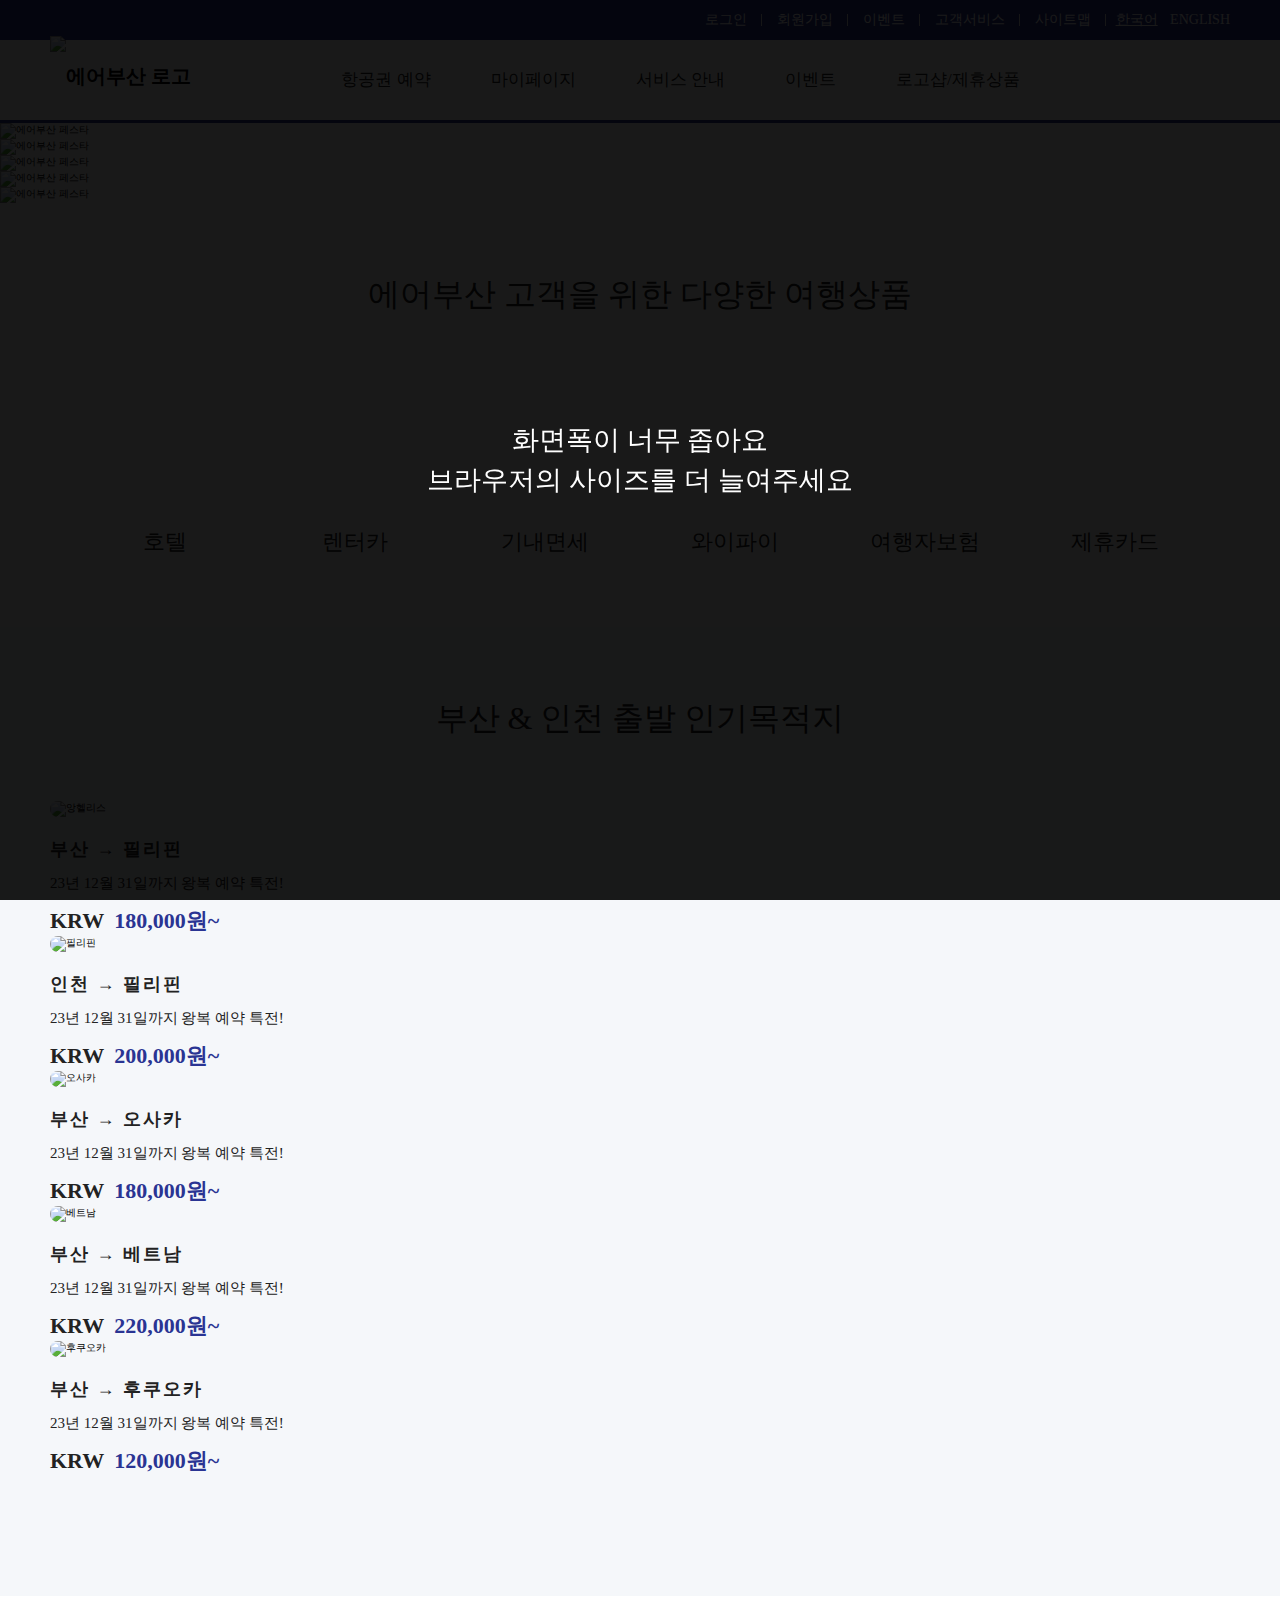
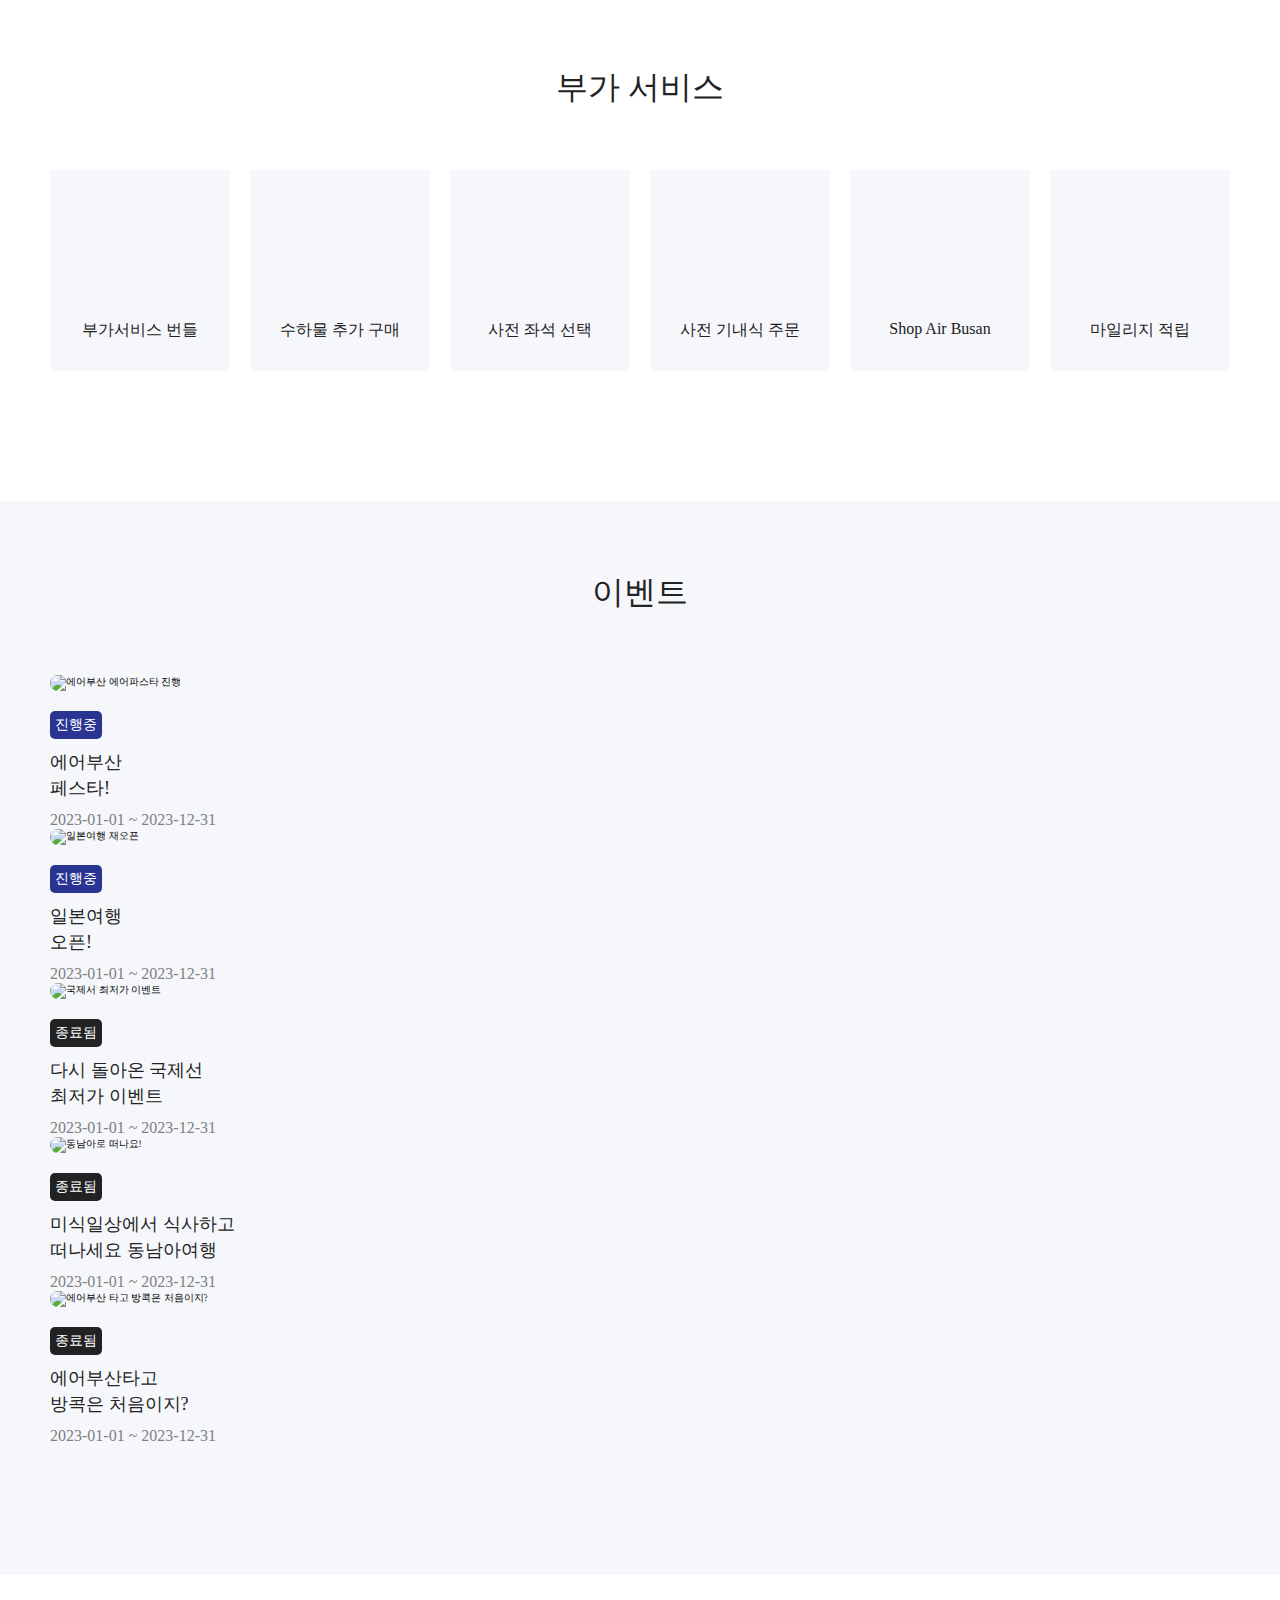
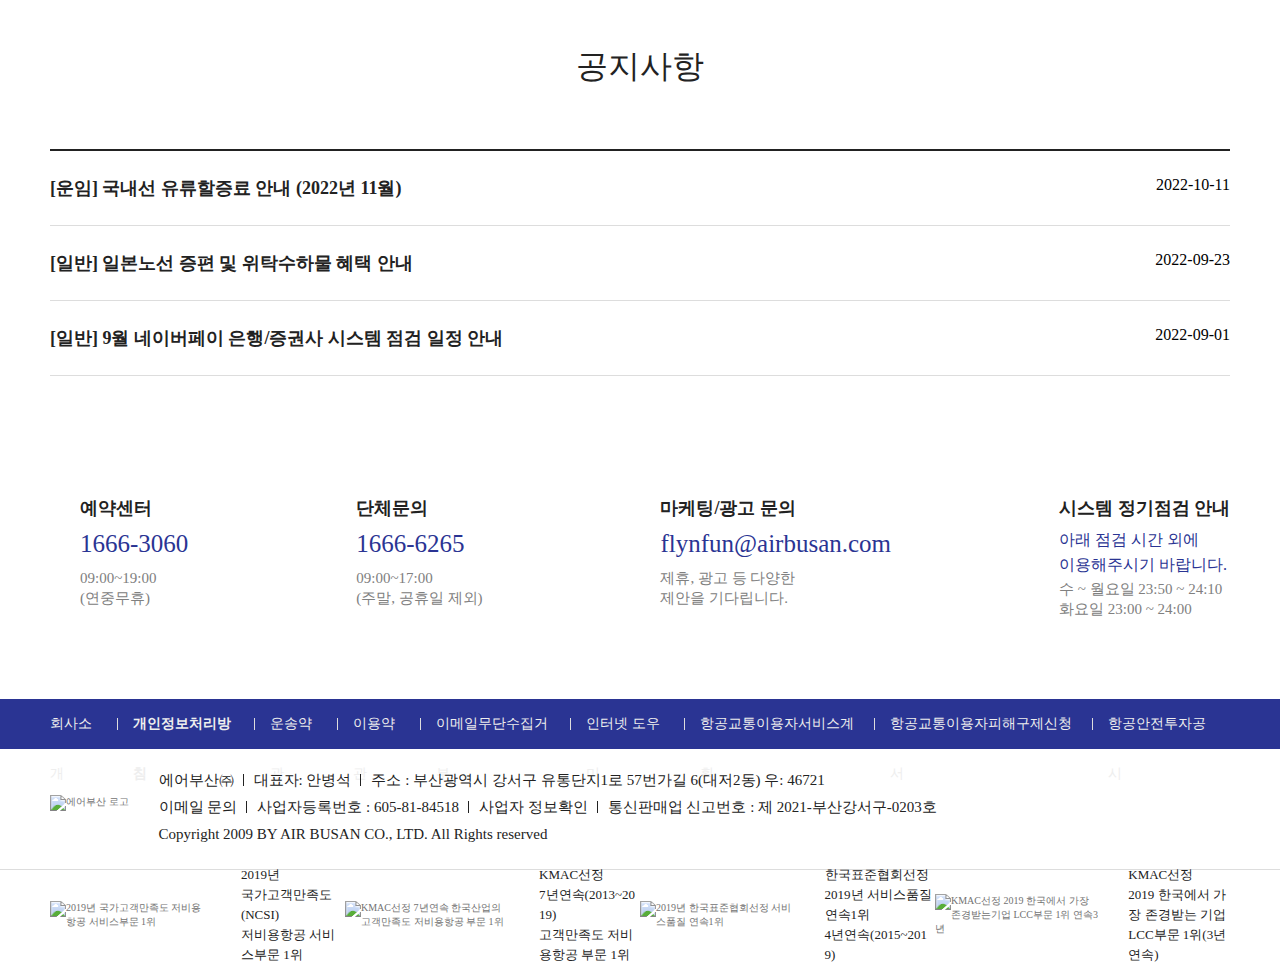
==== commit 128152dd: "" ====
--- a/02.AirBusan/index.html
+++ b/02.AirBusan/index.html
@@ -18,7 +18,7 @@
 </head>
 <body>
     <a href="#main" class="skip">본문 바로가기</a>
-    <!-- <div class="responsiveAlert">
+    <div class="responsiveAlert">
         <div>
             <span class="xi-emoticon-sad-o"></span>
             <p>
@@ -26,21 +26,21 @@
                 브라우저의 사이즈를 더 늘여주세요<br/>
             </p>
         </div>
-    </div> -->
-    <header class="header">
+    </div>
+    <header id="header" class="header">
         <div class="headerTop">
             <div class="headerTopWrap">
                 <div class="headerTopWrapService">
                     <ul>
-                        <li><a href="">로그인</a></li>
-                        <li><a href="">회원가입</a></li>
-                        <li><a href="">이벤트</a></li>
-                        <li><a href="">고객서비스</a></li>
-                        <li><a href="">사이트맵</a></li>
+                        <li><a href="javascript:;">로그인</a></li>
+                        <li><a href="javascript:;">회원가입</a></li>
+                        <li><a href="javascript:;">이벤트</a></li>
+                        <li><a href="javascript:;">고객서비스</a></li>
+                        <li><a href="javascript:;">사이트맵</a></li>
                     </ul>
                     <div class="languageWrap">
-                        <a href="">한국어</a>
-                        <a href="">ENGLISH</a>
+                        <a href="javascript:;">한국어</a>
+                        <a href="javascript:;">ENGLISH</a>
                     </div>
                 </div>
             </div>
@@ -48,176 +48,176 @@
         <div class="headerBottom">
             <div class="headerBottomWrap">
                 <h1>
-                    <a href="">
+                    <a href="javascript:;">
                         <img src="./images/logo.png" alt="에어부산 로고">
                     </a>
                 </h1>
                 <nav>
                     <ul>
                         <li>
-                            <a href="">항공권 예약</a>
+                            <a href="javascript:;">항공권 예약</a>
                             <div class="deapth">
                                 <div class="deapthWrap">
                                     <div class="deapthWrapList">
-                                        <a href="" class="title">항공권 예매</a>
-                                        <a href="" class="title">단체 예매 <br/>(국내선 10명 이상)</a>
-                                    </div>
-                                    <div class="deapthWrapList">
-                                        <a href="" class="title">선물 항공권</a>
-                                        <a href="" class="title">부산-김포 정기권</a>
-                                    </div>
-                                    <div class="deapthWrapList">
-                                        <a href="" class="title">전세기 서비스</a>
-                                    </div>
-                                    <div class="deapthWrapList">
-                                        <a href="" class="title">이용안내</a>
-                                        <a href="">항공권예매안내</a>
-                                        <a href="">전자항공권(여정안내서)</a>
-                                        <a href="">항공권 환불</a>
-                                        <a href="">항공권 재발행</a>
-                                    </div>
-                                    <div class="deapthWrapList">
-                                        <a href="" class="title">항공운임 안내</a>
-                                        <a href="">국내선</a>
-                                        <a href="">국제선</a>
-                                    </div>
-                                    <div class="deapthWrapList">
-                                        <a href="" class="title">운항 정보</a>
-                                        <a href="">스케줄 조회</a>
-                                        <a href="">취항노선</a>
-                                        <a href="">실시간출도착</a>
-                                        <a href="">항공기 소개</a>
+                                        <a href="javascript:;" class="title">항공권 예매</a>
+                                        <a href="javascript:;" class="title">단체 예매 <br/>(국내선 10명 이상)</a>
+                                    </div>
+                                    <div class="deapthWrapList">
+                                        <a href="javascript:;" class="title">선물 항공권</a>
+                                        <a href="javascript:;" class="title">부산-김포 정기권</a>
+                                    </div>
+                                    <div class="deapthWrapList">
+                                        <a href="javascript:;" class="title">전세기 서비스</a>
+                                    </div>
+                                    <div class="deapthWrapList">
+                                        <a href="javascript:;" class="title">이용안내</a>
+                                        <a href="javascript:;">항공권예매안내</a>
+                                        <a href="javascript:;">전자항공권(여정안내서)</a>
+                                        <a href="javascript:;">항공권 환불</a>
+                                        <a href="javascript:;">항공권 재발행</a>
+                                    </div>
+                                    <div class="deapthWrapList">
+                                        <a href="javascript:;" class="title">항공운임 안내</a>
+                                        <a href="javascript:;">국내선</a>
+                                        <a href="javascript:;">국제선</a>
+                                    </div>
+                                    <div class="deapthWrapList">
+                                        <a href="javascript:;" class="title">운항 정보</a>
+                                        <a href="javascript:;">스케줄 조회</a>
+                                        <a href="javascript:;">취항노선</a>
+                                        <a href="javascript:;">실시간출도착</a>
+                                        <a href="javascript:;">항공기 소개</a>
                                     </div>
                                 </div>
                             </div>
                         </li>
                         <li>
-                            <a href="">마이페이지</a>
+                            <a href="javascript:;">마이페이지</a>
                             <div class="deapth">
                                 <div class="deapthWrap">
                                     <div class="deapthWrapList">
-                                        <a href="" class="title">회원정보 수정</a>
-                                    </div>
-                                    <div class="deapthWrapList">
-                                        <a href="" class="title">나의 예약조회</a>
-                                    </div>
-                                    <div class="deapthWrapList">
-                                        <a href="" class="title">구매내역</a>
-                                    </div>
-                                    <div class="deapthWrapList">
-                                        <a href="" class="title">쿠폰내역</a>
-                                        <a href="">쿠폰 안내</a>
-                                        <a href="">항공권 쿠폰</a>
-                                        <a href="">부가서비스 쿠폰</a>
-                                    </div>
-                                    <div class="deapthWrapList">
-                                        <a href="" class="title">스탬프 조회</a>
-                                        <a href="">전체조회</a>
-                                        <a href="">상세조회</a>
-                                    </div>
-                                    <div class="deapthWrapList">
-                                        <a href="" class="title">제휴사 예약 조회</a>
-                                        <a href="">호텔</a>
-                                        <a href="">렌터카</a>
-                                        <a href="">여행자보험</a>
-                                        <a href="">포켓와이파이</a>
+                                        <a href="javascript:;" class="title">회원정보 수정</a>
+                                    </div>
+                                    <div class="deapthWrapList">
+                                        <a href="javascript:;" class="title">나의 예약조회</a>
+                                    </div>
+                                    <div class="deapthWrapList">
+                                        <a href="javascript:;" class="title">구매내역</a>
+                                    </div>
+                                    <div class="deapthWrapList">
+                                        <a href="javascript:;" class="title">쿠폰내역</a>
+                                        <a href="javascript:;">쿠폰 안내</a>
+                                        <a href="javascript:;">항공권 쿠폰</a>
+                                        <a href="javascript:;">부가서비스 쿠폰</a>
+                                    </div>
+                                    <div class="deapthWrapList">
+                                        <a href="javascript:;" class="title">스탬프 조회</a>
+                                        <a href="javascript:;">전체조회</a>
+                                        <a href="javascript:;">상세조회</a>
+                                    </div>
+                                    <div class="deapthWrapList">
+                                        <a href="javascript:;" class="title">제휴사 예약 조회</a>
+                                        <a href="javascript:;">호텔</a>
+                                        <a href="javascript:;">렌터카</a>
+                                        <a href="javascript:;">여행자보험</a>
+                                        <a href="javascript:;">포켓와이파이</a>
                                     </div>
                                 </div>
                             </div>
                         </li>
                         <li>
-                            <a href="">서비스 안내</a>
+                            <a href="javascript:;">서비스 안내</a>
                             <div class="deapth">
                                 <div class="deapthWrap">
                                     <div class="deapthWrapList">
-                                        <a href="" class="title">스탬프</a>
-                                        <a href="">FLY&STAMP 안내</a>
-                                        <a href="">STAMP 구매/환불</a>
-                                        <a href="">STAMP 양도</a>
-                                        <a href="">누락 STAMP 적립</a>
-                                    </div>
-                                    <div class="deapthWrapList">
-                                        <a href="" class="title">도움이 필요하신 손님</a>
-                                        <a href="">임산부/유아동반 손님</a>
-                                        <a href="">반려동물 동반 손님</a>
-                                        <a href="">휠체어 서비스 필요 손님</a>
-                                        <a href="">투게더 서비스</a>
-                                        <a href="">혼자 여행하는 어린이</a>
-                                        <a href="">의사소견서 필요 손님</a>
-                                    </div>
-                                    <div class="deapthWrapList">
-                                        <a href="" class="title">공항 서비스</a>
-                                        <a href="">탑승수속</a>
-                                        <a href="">연결탑승수속</a>
-                                        <a href="">탑승권 자동발급</a>
-                                        <a href="">홈페이지/모바일 탑승권</a>
-                                        <a href="">취항지 공항/카운터정보</a>
-                                        <a href="">출입국 신고서</a>
-                                        <a href="">라운지 안내</a>
-                                    </div>
-                                    <div class="deapthWrapList">
-                                        <a href="" class="title">수화물</a>
-                                        <a href="">무료 수하물</a>
-                                        <a href="">초과 수하물</a>
-                                        <a href="">특수 수하물</a>
-                                        <a href="">포장용품 안내</a>
-                                        <a href="">운송제한 물품</a>
-                                        <a href="">수하물 배상</a>
-                                        <a href="">유실물 안내</a>
-                                    </div>
-                                    <div class="deapthWrapList">
-                                        <a href="" class="title">기내 서비스</a>
-                                        <a href="">기내 서비스</a>
-                                        <a href="">기내 면세품</a>
-                                        <a href="">IRBUSAN MALL</a>
-                                    </div>
-                                    <div class="deapthWrapList">
-                                        <a href="" class="title">부가서비스</a>
-                                        <a href="">번들</a>
-                                        <a href="">수하물</a>
-                                        <a href="">좌석</a>
-                                        <a href="">라운지</a>
-                                        <a href="">기내식</a>
-                                        <a href="">하늘책방 <br/>(e-book 서비스)</a>
+                                        <a href="javascript:;" class="title">스탬프</a>
+                                        <a href="javascript:;">FLY&STAMP 안내</a>
+                                        <a href="javascript:;">STAMP 구매/환불</a>
+                                        <a href="javascript:;">STAMP 양도</a>
+                                        <a href="javascript:;">누락 STAMP 적립</a>
+                                    </div>
+                                    <div class="deapthWrapList">
+                                        <a href="javascript:;" class="title">도움이 필요하신 손님</a>
+                                        <a href="javascript:;">임산부/유아동반 손님</a>
+                                        <a href="javascript:;">반려동물 동반 손님</a>
+                                        <a href="javascript:;">휠체어 서비스 필요 손님</a>
+                                        <a href="javascript:;">투게더 서비스</a>
+                                        <a href="javascript:;">혼자 여행하는 어린이</a>
+                                        <a href="javascript:;">의사소견서 필요 손님</a>
+                                    </div>
+                                    <div class="deapthWrapList">
+                                        <a href="javascript:;" class="title">공항 서비스</a>
+                                        <a href="javascript:;">탑승수속</a>
+                                        <a href="javascript:;">연결탑승수속</a>
+                                        <a href="javascript:;">탑승권 자동발급</a>
+                                        <a href="javascript:;">홈페이지/모바일 탑승권</a>
+                                        <a href="javascript:;">취항지 공항/카운터정보</a>
+                                        <a href="javascript:;">출입국 신고서</a>
+                                        <a href="javascript:;">라운지 안내</a>
+                                    </div>
+                                    <div class="deapthWrapList">
+                                        <a href="javascript:;" class="title">수화물</a>
+                                        <a href="javascript:;">무료 수하물</a>
+                                        <a href="javascript:;">초과 수하물</a>
+                                        <a href="javascript:;">특수 수하물</a>
+                                        <a href="javascript:;">포장용품 안내</a>
+                                        <a href="javascript:;">운송제한 물품</a>
+                                        <a href="javascript:;">수하물 배상</a>
+                                        <a href="javascript:;">유실물 안내</a>
+                                    </div>
+                                    <div class="deapthWrapList">
+                                        <a href="javascript:;" class="title">기내 서비스</a>
+                                        <a href="javascript:;">기내 서비스</a>
+                                        <a href="javascript:;">기내 면세품</a>
+                                        <a href="javascript:;">IRBUSAN MALL</a>
+                                    </div>
+                                    <div class="deapthWrapList">
+                                        <a href="javascript:;" class="title">부가서비스</a>
+                                        <a href="javascript:;">번들</a>
+                                        <a href="javascript:;">수하물</a>
+                                        <a href="javascript:;">좌석</a>
+                                        <a href="javascript:;">라운지</a>
+                                        <a href="javascript:;">기내식</a>
+                                        <a href="javascript:;">하늘책방 <br/>(e-book 서비스)</a>
                                     </div>
                                 </div>
                             </div>
                         </li>
                         <li>
-                            <a href="">이벤트</a>
+                            <a href="javascript:;">이벤트</a>
                             <div class="deapth">
                                 <div class="deapthWrap">
                                     <div class="deapthWrapList">
-                                        <a href="" class="title center">진행중인 이벤트</a>
-                                    </div>
-                                    <div class="deapthWrapList">
-                                        <a href="" class="title center" >당첨자 발표</a>
+                                        <a href="javascript:;" class="title center">진행중인 이벤트</a>
+                                    </div>
+                                    <div class="deapthWrapList">
+                                        <a href="javascript:;" class="title center" >당첨자 발표</a>
                                     </div>
                                 </div>
                             </div>
                         </li>
                         <li>
-                            <a href="">로고샵/제휴상품</a>
+                            <a href="javascript:;">로고샵/제휴상품</a>
                             <div class="deapth">
                                 <div class="deapthWrap">
                                     <div class="deapthWrapList">
-                                        <a href="" class="title">SHOP AIR BUSAN</a>
-                                    </div>
-                                    <div class="deapthWrapList">
-                                        <a href="" class="title">FLY & FUN</a>
-                                        <a href="">국내</a>
-                                        <a href="">해외</a>
-                                    </div>
-                                    <div class="deapthWrapList">
-                                        <a href="" class="title">여행상품</a>
-                                        <a href="">호텔</a>
-                                        <a href="">렌터카</a>
-                                        <a href="">여행자보험</a>
-                                        <a href="">포켓와이파이/유심</a>
-                                    </div>
-                                    <div class="deapthWrapList">
-                                        <a href="" class="title">제휴카드</a>
-                                        <a href="">우리/기업/신한</a>
+                                        <a href="javascript:;" class="title">SHOP AIR BUSAN</a>
+                                    </div>
+                                    <div class="deapthWrapList">
+                                        <a href="javascript:;" class="title">FLY & FUN</a>
+                                        <a href="javascript:;">국내</a>
+                                        <a href="javascript:;">해외</a>
+                                    </div>
+                                    <div class="deapthWrapList">
+                                        <a href="javascript:;" class="title">여행상품</a>
+                                        <a href="javascript:;">호텔</a>
+                                        <a href="javascript:;">렌터카</a>
+                                        <a href="javascript:;">여행자보험</a>
+                                        <a href="javascript:;">포켓와이파이/유심</a>
+                                    </div>
+                                    <div class="deapthWrapList">
+                                        <a href="javascript:;" class="title">제휴카드</a>
+                                        <a href="javascript:;">우리/기업/신한</a>
                                     </div>
                                 </div>
                             </div>
@@ -226,22 +226,22 @@
                 </nav>
                 <ul class="headerBottomWrapService">
                     <li>
-                        <a href="" class="xi-user-o"></a>
-                    </li>
-                    <li>
-                        <a href="" class="xi-bell-o"></a>
-                    </li>
-                    <li>
-                        <a href="" class="xi-cart-o"></a>
-                    </li>
-                    <li>
-                        <a href="" class="xi-search"></a>
+                        <a href="javascript:;" class="xi-user-o"></a>
+                    </li>
+                    <li>
+                        <a href="javascript:;" class="xi-bell-o"></a>
+                    </li>
+                    <li>
+                        <a href="javascript:;" class="xi-cart-o"></a>
+                    </li>
+                    <li>
+                        <a href="javascript:;" class="xi-search"></a>
                     </li>
                 </ul>
             </div>
         </div>
     </header>
-    <div class="mainVisual">
+    <div id="visual" class="mainVisual">
         <div class="mainSlide">
             <div>
                 <a href=""><img src="./images/mainVisual.jpg" alt="에어부산 페스타"></a>
@@ -254,6 +254,9 @@
             </div>
             <div>
                 <a href=""><img src="./images/mainVisual3.jpg" alt="에어부산 페스타"></a>
+            </div>
+            <div>
+                <a href=""><img src="./images/mainVisual4.jpg" alt="에어부산 페스타"></a>
             </div>
         </div>
         <!-- <div class="visualInfo">
--- a/02.AirBusan/css/index.css
+++ b/02.AirBusan/css/index.css
@@ -1 +1 @@
-html,body,h1,h2,h3,h4,h5,h6,div,p,blockquote,pre,code,address,ul,ol,li,menu,nav,section,article,aside,dl,dt,dd,table,thead,tbody,tfoot,label,caption,th,td,form,fieldset,legend,hr,input,button,textarea,object,figure,figcaption{margin:0;padding:0}html,body{width:100%}html{-webkit-touch-callout:none;-webkit-user-select:none;-webkit-tap-highlight-color:rgba(0,0,0,0)}body{width:100%;background:#fff;min-width:320px;-webkit-text-size-adjust:none;word-wrap:break-word;word-break:break-all;overflow-x:hidden}body,input,select,textarea,button{border:none;font-size:12px;color:#727272}ul,ol,li{list-style:none}table{width:100%;border-spacing:0;border-collapse:collapse}img,fieldset{border:0}address,cite,code,em{font-style:normal;font-weight:normal}label,img,input,select,textarea,button{vertical-align:middle}.hide,caption,legend{line-height:0;font-size:1px;overflow:hidden}hr{display:none}main,header,section,nav,footer,aside,article,figure{display:block}a{color:#000;text-decoration:none}.clear{clear:both}.clear:after{content:"";display:block;clear:both}.hide{position:absolute;left:-5000px}.skip{position:absolute;left:0;top:-100px;width:100%;height:50px;line-height:50px;background:#000;color:#fff;text-align:center;font-size:14px;transition:all .5s;z-index:9999}.skip:focus{top:0}.responsiveAlert{position:fixed;top:0;left:0;z-index:9999;display:none;width:100vw;height:100vh;background:rgba(0,0,0,.9)}.responsiveAlert.alert{display:block}.responsiveAlert div{display:flex;justify-content:center;flex-direction:column;width:100%;height:100%;text-align:center}.responsiveAlert div span{margin-bottom:2rem;font-size:5rem;font-weight:normal;color:#fff}.responsiveAlert div p{line-height:4rem;font-size:2.7rem;font-weight:normal;color:#fff}@keyframes fademiddle{from{opacity:0}to{opacity:1}}header.Fixed{position:fixed;top:0;left:0;z-index:5500;width:100%;animation:fademiddle .3s}header .headerTop{background:#2a3493}header .headerTopWrap{margin-top:0;margin-right:auto;margin-bottom:0;margin-left:auto;width:118rem;display:flex;justify-content:flex-end;align-items:center;height:4rem}header .headerTopWrapService{display:flex;justify-content:space-between}header .headerTopWrapService ul{font-size:0}header .headerTopWrapService ul li{position:relative;padding:0 1.5rem;display:inline-block;vertical-align:top}header .headerTopWrapService ul li::after{content:"";background:#ddd;transform:translateY(-50%);position:absolute;top:50%;right:0;width:1px;height:1.2rem}header .headerTopWrapService ul li:nth-child(1){padding-left:0}header .headerTopWrapService ul li a{display:block;line-height:4rem;font-size:1.4rem;font-weight:normal;color:#fff}header .headerTopWrapService .languageWrap a{padding-left:1rem;display:inline-block;line-height:4rem;font-size:1.4rem;font-weight:normal;color:#fff}header .headerTopWrapService .languageWrap a:nth-child(1){text-decoration:underline}header .headerBottom{position:relative;background:#fff;border-bottom:3px solid #2a3493}header .headerBottomWrap{display:flex;justify-content:space-between;align-items:center;margin-top:0;margin-right:auto;margin-bottom:0;margin-left:auto;width:118rem;height:8rem}header .headerBottomWrap h1 a{display:block;line-height:8rem}header .headerBottomWrap h1 a img{position:relative;top:-5px}header .headerBottomWrap nav ul{font-size:0}header .headerBottomWrap nav ul>li{display:inline-block;vertical-align:top}header .headerBottomWrap nav ul>li:hover .deapth,header .headerBottomWrap nav ul>li:focus-within .deapth{opacity:1;visibility:visible}header .headerBottomWrap nav ul>li>a{padding:0 3rem;display:block;line-height:8rem;font-size:1.7rem;font-weight:normal;color:#222}header .headerBottomWrap nav ul>li .deapth{position:absolute;top:8.3rem;left:0;z-index:9999;width:100%;background:#f5f7fa;border-bottom:1px solid #2a3493;opacity:0;visibility:hidden;transition:all .5s}header .headerBottomWrap nav ul>li .deapth .deapthWrap{margin-top:0;margin-right:auto;margin-bottom:0;margin-left:auto;width:118rem;display:flex}header .headerBottomWrap nav ul>li .deapth .deapthWrap .deapthWrapList{position:relative;flex:1;padding:2rem 0 3rem}header .headerBottomWrap nav ul>li .deapth .deapthWrap .deapthWrapList:last-child::after{display:none}header .headerBottomWrap nav ul>li .deapth .deapthWrap .deapthWrapList::after{content:"";background:#ddd;transform:translateY(-50%);position:absolute;top:50%;right:0;width:1px;height:70%}header .headerBottomWrap nav ul>li .deapth .deapthWrap .deapthWrapList a{padding-left:2.5rem;display:block;line-height:2.8rem;font-size:1.5rem;font-weight:normal;color:#222}header .headerBottomWrap nav ul>li .deapth .deapthWrap .deapthWrapList a.title{font-weight:bold}header .headerBottomWrap nav ul>li .deapth .deapthWrap .deapthWrapList a.center{text-align:center}header .headerBottomWrap nav ul>li .deapth .deapthWrap .deapthWrapList a:hover,header .headerBottomWrap nav ul>li .deapth .deapthWrap .deapthWrapList a:focus-within{color:#2a3493}header .headerBottomWrapService{font-size:0}header .headerBottomWrapService li{display:inline-block;vertical-align:top}header .headerBottomWrapService li:nth-child(1) a{padding-left:0}header .headerBottomWrapService li:last-child a{padding-right:0}header .headerBottomWrapService li a{padding:0 1rem;display:block;line-height:8rem;font-size:3rem;font-weight:normal;color:#2a3493}.mainVisual{position:relative}.mainVisual .mainSlide .slick-dots{position:absolute;bottom:3rem;width:100%;text-align:center}.mainVisual .mainSlide .slick-dots li{margin:0 1.5rem;display:inline-block}.mainVisual .mainSlide .slick-dots li.slick-active button{background:#2a3493}.mainVisual .mainSlide .slick-dots li button{width:1rem;height:1rem;background:rgba(0,0,0,0);border:2px solid #2a3493;border-radius:100%;font-size:0;cursor:pointer}.mainVisual .visualInfo{transform:translateX(-50%);position:absolute;left:50%;bottom:8rem;margin-top:0;margin-right:auto;margin-bottom:0;margin-left:auto;width:118rem}.mainVisual .visualInfoTop{display:flex;justify-content:space-between}.mainVisual .visualInfoTop ul{font-size:0}.mainVisual .visualInfoTop ul li{margin-right:1rem;display:inline-block}.mainVisual .visualInfoTop ul li:last-child{margin-right:0}.mainVisual .visualInfoTop ul li a{display:block;width:9rem;height:4rem;background:rgba(42,52,147,.7);border-radius:.3rem;line-height:4rem;text-align:center;font-size:1.4rem;font-weight:normal;color:#fff}.mainVisual .visualInfoTop ul li a.active{background:#2a3493}.mainVisual .visualInfoBottom{margin-top:3rem;padding:3rem;box-sizing:border-box;display:flex;justify-content:space-between;background:#fff;border-radius:1rem}.mainVisual .visualInfoBottom ul{font-size:0}.mainVisual .visualInfoBottom ul li{margin-right:2rem;display:inline-block;vertical-align:top;width:18rem;height:4.5rem;text-align:center;border-bottom:1px solid #ddd}.mainVisual .visualInfoBottom ul li:last-child{margin-right:0}.mainVisual .visualInfoBottom ul li a{position:relative;display:block;line-height:4.5rem;font-size:2rem;font-weight:normal;color:#222}.mainVisual .visualInfoBottom ul li a::before{content:"";transform:translateY(-40%);position:absolute;top:50%;left:2rem;width:2.2rem;height:1.7rem}.mainVisual .visualInfoBottom ul li:nth-child(1) a::before{background:url("../images/book_icon_fly01.png") no-repeat}.mainVisual .visualInfoBottom ul li:nth-child(2) a::before{background:url("../images/book_icon_fly02.png") no-repeat}.mainVisual .visualInfoBottom ul li:nth-child(3) a::before{background:url("../images/book_icon_calendar.png") no-repeat;transform:translateY(-55%)}.mainVisual .visualInfoBottom ul li:nth-child(4) a::before{background:url("../images/book_icon_people01.png") no-repeat;transform:translateY(-55%)}.mainVisual .visualInfoBottom ul li:nth-child(5) a::before{background:url("../images/seat.png") no-repeat;transform:translateY(-55%)}.mainVisual .visualInfoBottom .submitBtn{display:block;width:8rem;height:4.5rem;background:#2a3493;border-radius:.3rem;line-height:4.5rem;text-align:center;font-size:1.5rem;font-weight:normal;color:#fff}main .mainQuickInfo{margin-top:7rem;margin-right:auto;margin-bottom:7rem;margin-left:auto;width:100%;text-align:center}main .mainQuickInfo h2{font-size:3.2rem;font-weight:normal;color:#222}main .mainQuickInfo ul{margin-top:6rem;display:flex;justify-content:center;align-items:stretch}main .mainQuickInfo ul li{position:relative}main .mainQuickInfo ul li:nth-child(1) a::before{background-position:0 0}main .mainQuickInfo ul li:nth-child(1) a::after{background-position:0 -12.2rem}main .mainQuickInfo ul li:nth-child(2) a::before{background-position:-16.8rem 0}main .mainQuickInfo ul li:nth-child(2) a::after{background-position:-16.8rem -12.2rem}main .mainQuickInfo ul li:nth-child(3) a::before{background-position:-33.6rem 0}main .mainQuickInfo ul li:nth-child(3) a::after{background-position:-33.6rem -12.2rem}main .mainQuickInfo ul li:nth-child(4) a::before{background-position:-50.3rem 0}main .mainQuickInfo ul li:nth-child(4) a::after{background-position:-50.3rem -12.2rem}main .mainQuickInfo ul li:nth-child(5) a::before{background-position:-67.1rem 0}main .mainQuickInfo ul li:nth-child(5) a::after{background-position:-67.1rem -12.2rem}main .mainQuickInfo ul li:nth-child(6) a::before{background-position:-83.9rem 0}main .mainQuickInfo ul li:nth-child(6) a::after{background-position:-83.9rem -12.2rem}main .mainQuickInfo ul li a{position:relative;padding:15rem 0 0;width:19rem;display:block;font-size:2.2rem;font-weight:normal;color:#222;transition:all .5s}main .mainQuickInfo ul li a:hover::before,main .mainQuickInfo ul li a:focus::before{z-index:1}main .mainQuickInfo ul li a:hover::after,main .mainQuickInfo ul li a:focus::after{z-index:2;opacity:1}main .mainQuickInfo ul li a::before{content:"";background:url("../images/infoIcon.png") no-repeat;transform:translateX(-50%);position:absolute;top:0;left:50%;width:12.2rem;height:12.2rem;transition:all .5s;z-index:2}main .mainQuickInfo ul li a::after{content:"";background:url("../images/infoIcon.png") no-repeat;transform:translateX(-50%);position:absolute;top:0;left:50%;width:12.2rem;height:12.2rem;transition:all .5s;z-index:1;opacity:0}main .mainPlace{background:#f5f7fa}main .mainPlaceWrap{padding-bottom:12rem;margin-top:0;margin-right:auto;margin-bottom:0;margin-left:auto;width:118rem}main .mainPlaceWrapTitle{position:relative;padding:7rem 0 6rem}main .mainPlaceWrapTitle h2{font-size:3.2rem;font-weight:normal;color:#222;text-align:center}main .mainPlaceWrapTitle a{position:absolute;top:7rem;right:2.5rem;font-size:2.5rem;font-weight:normal;color:#222}main .mainPlaceWrap .mainPlaceSlider .slick-arrow{background:none;transform:translateY(-50%);position:absolute;top:50%;width:2.3rem;height:4.5rem;font-size:0}main .mainPlaceWrap .mainPlaceSlider .slick-prev{background:url("../images/left.png") no-repeat;left:-13rem}main .mainPlaceWrap .mainPlaceSlider .slick-next{background:url("../images/right.png") no-repeat;right:-11rem}main .mainPlaceWrap .mainPlaceSlider li a{position:relative;display:block}main .mainPlaceWrap .mainPlaceSlider li a .imgWrap img{width:27rem;border-radius:1rem;transition:all .5s}main .mainPlaceWrap .mainPlaceSlider li a .textWrap{margin-top:2rem}main .mainPlaceWrap .mainPlaceSlider li a .textWrap h3{letter-spacing:2px;font-size:1.8rem;font-weight:bold;color:#222}main .mainPlaceWrap .mainPlaceSlider li a .textWrapInfo{margin:1.3rem 0;font-size:1.5rem;font-weight:normal;color:#222}main .mainPlaceWrap .mainPlaceSlider li a .textWrapPrice{font-size:2.2rem;font-weight:bold;font-size:2.2rem;font-weight:bold;color:#222}main .mainPlaceWrap .mainPlaceSlider li a .textWrapPrice span{margin-left:1rem;color:#2a3493}main .mainSubServiceWrap{padding-bottom:13rem;margin-top:0;margin-right:auto;margin-bottom:0;margin-left:auto;width:118rem}main .mainSubServiceWrap h2{padding:7rem 0 6rem;text-align:center;font-size:3.2rem;font-weight:normal;color:#222}main .mainSubServiceWrap ul{display:flex;justify-content:space-between;text-align:center}main .mainSubServiceWrap ul li{position:relative}main .mainSubServiceWrap ul li:nth-child(1){background:url("../images/img_srv01.png") no-repeat top 2.5rem center #f5f7fa}main .mainSubServiceWrap ul li:nth-child(2){background:url("../images/img_srv02.png") no-repeat top 3rem center #f5f7fa}main .mainSubServiceWrap ul li:nth-child(3){background:url("../images/img_srv03.png") no-repeat top 3rem center #f5f7fa}main .mainSubServiceWrap ul li:nth-child(4){background:url("../images/img_srv04.png") no-repeat top 3rem center #f5f7fa}main .mainSubServiceWrap ul li:nth-child(5){background:url("../images/img_srv05.png") no-repeat top 2.5rem center #f5f7fa}main .mainSubServiceWrap ul li:nth-child(6){background:url("../images/img_srv07.png") no-repeat top 2.5rem center #f5f7fa}main .mainSubServiceWrap ul li:hover span:nth-of-type(1){width:100%;height:1px}main .mainSubServiceWrap ul li:hover span:nth-of-type(2){width:1px;height:100%}main .mainSubServiceWrap ul li:hover span:nth-of-type(3){width:100%;height:1px}main .mainSubServiceWrap ul li:hover span:nth-of-type(4){width:1px;height:100%}main .mainSubServiceWrap ul li:hover a{color:#2a3493}main .mainSubServiceWrap ul li a{padding:15rem 0 3rem;display:block;width:18rem;font-size:1.6rem;font-weight:normal;color:#222}main .mainSubServiceWrap ul li a:focus{outline:none;color:#2a3493}main .mainSubServiceWrap ul li a:focus span:nth-of-type(1){width:100%;height:1px}main .mainSubServiceWrap ul li a:focus span:nth-of-type(2){width:1px;height:100%}main .mainSubServiceWrap ul li a:focus span:nth-of-type(3){width:100%;height:1px}main .mainSubServiceWrap ul li a:focus span:nth-of-type(4){width:1px;height:100%}main .mainSubServiceWrap ul li a span{position:absolute;transition:all .5s}main .mainSubServiceWrap ul li a span:nth-of-type(1){background:#2a3493;top:0;left:0;width:0;height:0}main .mainSubServiceWrap ul li a span:nth-of-type(2){background:#2a3493;top:0;right:0;width:0;height:0}main .mainSubServiceWrap ul li a span:nth-of-type(3){background:#2a3493;right:0;bottom:0;width:0;height:0}main .mainSubServiceWrap ul li a span:nth-of-type(4){background:#2a3493;top:0;left:0;width:0;height:0}main .mainEvent{background:#f5f7fa}main .mainEventWrap{padding-bottom:13rem;margin-top:0;margin-right:auto;margin-bottom:0;margin-left:auto;width:118rem}main .mainEventWrap>div{position:relative;padding:7rem 0 6rem;text-align:center}main .mainEventWrap>div h2{font-size:3.2rem;font-weight:normal;color:#222}main .mainEventWrap>div a{transform:translateY(-50%);position:absolute;top:50%;right:2.5rem;font-size:2.5rem;font-weight:normal;color:#222}main .mainEventWrap .mainEventSlide .slick-arrow{background:none;transform:translateY(-50%);position:absolute;top:50%;width:2.3rem;height:4.5rem;font-size:0}main .mainEventWrap .mainEventSlide .slick-prev{background:url("../images/left.png") no-repeat;left:-13rem}main .mainEventWrap .mainEventSlide .slick-next{background:url("../images/right.png") no-repeat;right:-11rem}main .mainEventWrap .mainEventSlide li a{position:relative;display:block}main .mainEventWrap .mainEventSlide li a img{width:27rem;border-radius:1rem}main .mainEventWrap .mainEventSlide li a .eventText{margin-top:2rem}main .mainEventWrap .mainEventSlide li a .eventText span{padding:.5rem;display:inline-block;border-radius:.5rem;font-size:1.4rem;font-weight:normal;color:#fff}main .mainEventWrap .mainEventSlide li a .eventText span.eventOn{background:#2a3493}main .mainEventWrap .mainEventSlide li a .eventText span.eventOff{background:#222}main .mainEventWrap .mainEventSlide li a .eventText h3{margin-top:1rem;line-height:2.6rem;font-size:1.8rem;font-weight:normal;color:#222}main .mainEventWrap .mainEventSlide li a .eventText p{margin-top:1rem;font-size:1.6rem;font-weight:normal;color:gray}main .mainNotice{padding:7rem 0 6rem;text-align:center}main .mainNoticeWrap{margin-top:0;margin-right:auto;margin-bottom:0;margin-left:auto;width:118rem}main .mainNoticeWrapLeft{position:relative;margin-bottom:6rem}main .mainNoticeWrapLeft h2{font-size:3.2rem;font-weight:normal;color:#222}main .mainNoticeWrapLeft a{position:absolute;top:0;right:0;font-size:2.5rem;font-weight:normal;color:#222}main .mainNoticeWrapRight ul{width:100%;border-top:2px solid #222}main .mainNoticeWrapRight ul li{width:100%}main .mainNoticeWrapRight ul li a{padding:2.5rem 0;display:flex;justify-content:space-between;border-bottom:1px solid #ddd}main .mainNoticeWrapRight ul li a p{font-size:1.8rem;font-weight:bold;color:#222;transition:all .5s}main .mainNoticeWrapRight ul li a span{font-size:1.6rem}main .mainNoticeWrapRight ul li a:hover p,main .mainNoticeWrapRight ul li a:focus p{color:#2a3493}main .mainInfo{padding:6rem 0 8rem}main .mainInfoWrap{margin-top:0;margin-right:auto;margin-bottom:0;margin-left:auto;width:118rem}main .mainInfoWrap ul{display:flex;justify-content:space-between}main .mainInfoWrap ul li{padding:0 3rem;display:flex}main .mainInfoWrap ul li:first-child{padding-left:0}main .mainInfoWrap ul li:nth-child(3){padding-left:4rem}main .mainInfoWrap ul .telInfo>span{font-size:5rem;font-weight:normal;color:#2a3493}main .mainInfoWrap ul .telInfo div{margin-left:3rem}main .mainInfoWrap ul .telInfo div h3{font-size:1.8rem;font-weight:bold;color:#222}main .mainInfoWrap ul .telInfo div p{margin:1rem 0;font-size:2.5rem;font-weight:normal;color:#2a3493}main .mainInfoWrap ul .telInfo div span{line-height:2rem;font-size:1.5rem;font-weight:normal;color:gray}main .mainInfoWrap ul .systemInfo{padding-right:0}main .mainInfoWrap ul .systemInfo>span{font-size:5rem;font-weight:normal;color:#2a3493}main .mainInfoWrap ul .systemInfo div{margin-left:3rem}main .mainInfoWrap ul .systemInfo div h3{margin-bottom:.7rem;font-size:1.8rem;font-weight:bold;color:#222}main .mainInfoWrap ul .systemInfo div p{line-height:2.5rem;font-size:1.6rem;font-weight:normal;color:#2a3493}main .mainInfoWrap ul .systemInfo div p:nth-child(3){margin-top:.2rem}main .mainInfoWrap ul .systemInfo div p:nth-child(3),main .mainInfoWrap ul .systemInfo div p:nth-child(4){line-height:2rem;font-size:1.5rem;font-weight:normal;color:gray}footer .footerTop{background:#2a3493}footer .footerTopWrap{margin-top:0;margin-right:auto;margin-bottom:0;margin-left:auto;width:118rem}footer .footerTopWrap ul{height:5rem;display:flex}footer .footerTopWrap ul li{position:relative}footer .footerTopWrap ul li::after{content:"";background:#ddd;transform:translateY(-50%);position:absolute;top:50%;right:0;width:1px;height:1.2rem}footer .footerTopWrap ul li:nth-child(1) a{padding-left:0}footer .footerTopWrap ul li:nth-child(2) a{font-weight:bold}footer .footerTopWrap ul li:last-child::after{display:none}footer .footerTopWrap ul li a{display:block;padding:0 1.5rem;line-height:5rem;font-size:1.4rem;font-weight:normal;color:#eee}footer .footerMiddleWrap{margin-top:0;margin-right:auto;margin-bottom:0;margin-left:auto;width:118rem}footer .footerMiddleWrapBottom{padding:1rem 0;display:flex;justify-content:flex-start;align-items:center;height:10rem}footer .footerMiddleWrapBottomLogo img{position:relative;top:-0.6rem;width:13rem}footer .footerMiddleWrapBottomInfo{margin-left:3rem}footer .footerMiddleWrapBottomInfo p{line-height:2.2rem;font-size:0}footer .footerMiddleWrapBottomInfo p span{position:relative;padding:0 1rem;font-size:1.5rem;font-weight:normal;color:#222}footer .footerMiddleWrapBottomInfo p span:nth-child(1){padding-left:0}footer .footerMiddleWrapBottomInfo p span:last-child::after{display:none}footer .footerMiddleWrapBottomInfo p span::after{content:"";background:#222;transform:translateY(-50%);position:absolute;top:50%;right:0;width:1px;height:1.2rem}footer .footerBottom{border-top:1px solid #ddd}footer .footerBottomWrap{padding:1.5rem 0;margin-top:0;margin-right:auto;margin-bottom:0;margin-left:auto;width:118rem}footer .footerBottomWrap ul{display:flex}footer .footerBottomWrap ul li{flex:1;display:flex;justify-content:flex-start;align-items:center;height:6rem}footer .footerBottomWrap ul li p{margin-left:3rem;line-height:2rem;font-size:1.3rem;font-weight:normal;color:#222}@font-face{font-family:"ChosunGu";src:url("https://cdn.jsdelivr.net/gh/projectnoonnu/noonfonts_20-04@1.0/ChosunGu.woff") format("woff");font-weight:normal;font-style:normal}html{font-size:10px}input{font-family:"ChosunGu"}button{cursor:pointer;background:none}body{overflow-x:hidden;font-size:1rem;font-family:"ChosunGu"}+html,body,h1,h2,h3,h4,h5,h6,div,p,blockquote,pre,code,address,ul,ol,li,menu,nav,section,article,aside,dl,dt,dd,table,thead,tbody,tfoot,label,caption,th,td,form,fieldset,legend,hr,input,button,textarea,object,figure,figcaption{margin:0;padding:0}html,body{width:100%}html{-webkit-touch-callout:none;-webkit-user-select:none;-webkit-tap-highlight-color:rgba(0,0,0,0)}body{width:100%;background:#fff;min-width:320px;-webkit-text-size-adjust:none;word-wrap:break-word;word-break:break-all;overflow-x:hidden}body,input,select,textarea,button{border:none;font-size:12px;color:#727272}ul,ol,li{list-style:none}table{width:100%;border-spacing:0;border-collapse:collapse}img,fieldset{border:0}address,cite,code,em{font-style:normal;font-weight:normal}label,img,input,select,textarea,button{vertical-align:middle}.hide,caption,legend{line-height:0;font-size:1px;overflow:hidden}hr{display:none}main,header,section,nav,footer,aside,article,figure{display:block}a{color:#000;text-decoration:none}.clear{clear:both}.clear:after{content:"";display:block;clear:both}.hide{position:absolute;left:-5000px}.skip{position:absolute;left:0;top:-100px;width:100%;height:50px;line-height:50px;background:#000;color:#fff;text-align:center;font-size:14px;transition:all .5s;z-index:9999}.skip:focus{top:0}.responsiveAlert{position:fixed;top:0;left:0;z-index:9999;display:none;width:100vw;height:100vh;background:rgba(0,0,0,.9)}.responsiveAlert.alert{display:block}.responsiveAlert div{display:flex;justify-content:center;flex-direction:column;width:100%;height:100%;text-align:center}.responsiveAlert div span{margin-bottom:2rem;font-size:5rem;font-weight:normal;color:#fff}.responsiveAlert div p{line-height:4rem;font-size:2.7rem;font-weight:normal;color:#fff}@keyframes fademiddle{from{opacity:0}to{opacity:1}}header.Fixed{position:fixed;top:0;left:0;z-index:5500;width:100%;animation:fademiddle .3s}header .headerTop{background:#2a3493}header .headerTopWrap{margin-top:0;margin-right:auto;margin-bottom:0;margin-left:auto;width:118rem;display:flex;justify-content:flex-end;align-items:center;height:4rem}header .headerTopWrapService{display:flex;justify-content:space-between}header .headerTopWrapService ul{font-size:0}header .headerTopWrapService ul li{position:relative;padding:0 1.5rem;display:inline-block;vertical-align:top}header .headerTopWrapService ul li::after{content:"";background:#ddd;transform:translateY(-50%);position:absolute;top:50%;right:0;width:1px;height:1.2rem}header .headerTopWrapService ul li:nth-child(1){padding-left:0}header .headerTopWrapService ul li a{display:block;line-height:4rem;font-size:1.4rem;font-weight:normal;color:#fff}header .headerTopWrapService .languageWrap a{padding-left:1rem;display:inline-block;line-height:4rem;font-size:1.4rem;font-weight:normal;color:#fff}header .headerTopWrapService .languageWrap a:nth-child(1){text-decoration:underline}header .headerBottom{position:relative;background:#fff;border-bottom:3px solid #2a3493}header .headerBottomWrap{display:flex;justify-content:space-between;align-items:center;margin-top:0;margin-right:auto;margin-bottom:0;margin-left:auto;width:118rem;height:8rem}header .headerBottomWrap h1 a{display:block;line-height:8rem}header .headerBottomWrap h1 a img{position:relative;top:-5px}header .headerBottomWrap nav ul{font-size:0}header .headerBottomWrap nav ul>li{display:inline-block;vertical-align:top}header .headerBottomWrap nav ul>li:hover .deapth,header .headerBottomWrap nav ul>li:focus-within .deapth{opacity:1;visibility:visible}header .headerBottomWrap nav ul>li>a{padding:0 3rem;display:block;line-height:8rem;font-size:1.7rem;font-weight:normal;color:#222}header .headerBottomWrap nav ul>li .deapth{position:absolute;top:8.3rem;left:0;z-index:9999;width:100%;background:#f5f7fa;border-bottom:1px solid #2a3493;opacity:0;visibility:hidden;transition:all .5s}header .headerBottomWrap nav ul>li .deapth .deapthWrap{margin-top:0;margin-right:auto;margin-bottom:0;margin-left:auto;width:118rem;display:flex}header .headerBottomWrap nav ul>li .deapth .deapthWrap .deapthWrapList{position:relative;flex:1;padding:2rem 0 3rem}header .headerBottomWrap nav ul>li .deapth .deapthWrap .deapthWrapList:last-child::after{display:none}header .headerBottomWrap nav ul>li .deapth .deapthWrap .deapthWrapList::after{content:"";background:#ddd;transform:translateY(-50%);position:absolute;top:50%;right:0;width:1px;height:70%}header .headerBottomWrap nav ul>li .deapth .deapthWrap .deapthWrapList a{padding-left:2.5rem;display:block;line-height:2.8rem;font-size:1.5rem;font-weight:normal;color:#222}header .headerBottomWrap nav ul>li .deapth .deapthWrap .deapthWrapList a.title{font-weight:bold}header .headerBottomWrap nav ul>li .deapth .deapthWrap .deapthWrapList a.center{text-align:center}header .headerBottomWrap nav ul>li .deapth .deapthWrap .deapthWrapList a:hover,header .headerBottomWrap nav ul>li .deapth .deapthWrap .deapthWrapList a:focus-within{color:#2a3493}header .headerBottomWrapService{font-size:0}header .headerBottomWrapService li{display:inline-block;vertical-align:top}header .headerBottomWrapService li:nth-child(1) a{padding-left:0}header .headerBottomWrapService li:last-child a{padding-right:0}header .headerBottomWrapService li a{padding:0 1rem;display:block;line-height:8rem;font-size:3rem;font-weight:normal;color:#2a3493}.mainVisual{position:relative}.mainVisual .mainSlide .slick-dots{position:absolute;bottom:3rem;width:100%;text-align:center}.mainVisual .mainSlide .slick-dots li{margin:0 1rem;display:inline-block}.mainVisual .mainSlide .slick-dots li.slick-active button{background:#2a3493}.mainVisual .mainSlide .slick-dots li button{width:1rem;height:1rem;background:rgba(0,0,0,0);border:2px solid #2a3493;border-radius:100%;font-size:0;cursor:pointer}.mainVisual .visualInfo{transform:translateX(-50%);position:absolute;left:50%;bottom:8rem;margin-top:0;margin-right:auto;margin-bottom:0;margin-left:auto;width:118rem}.mainVisual .visualInfoTop{display:flex;justify-content:space-between}.mainVisual .visualInfoTop ul{font-size:0}.mainVisual .visualInfoTop ul li{margin-right:1rem;display:inline-block}.mainVisual .visualInfoTop ul li:last-child{margin-right:0}.mainVisual .visualInfoTop ul li a{display:block;width:9rem;height:4rem;background:rgba(42,52,147,.7);border-radius:.3rem;line-height:4rem;text-align:center;font-size:1.4rem;font-weight:normal;color:#fff}.mainVisual .visualInfoTop ul li a.active{background:#2a3493}.mainVisual .visualInfoBottom{margin-top:3rem;padding:3rem;box-sizing:border-box;display:flex;justify-content:space-between;background:#fff;border-radius:1rem}.mainVisual .visualInfoBottom ul{font-size:0}.mainVisual .visualInfoBottom ul li{margin-right:2rem;display:inline-block;vertical-align:top;width:18rem;height:4.5rem;text-align:center;border-bottom:1px solid #ddd}.mainVisual .visualInfoBottom ul li:last-child{margin-right:0}.mainVisual .visualInfoBottom ul li a{position:relative;display:block;line-height:4.5rem;font-size:2rem;font-weight:normal;color:#222}.mainVisual .visualInfoBottom ul li a::before{content:"";transform:translateY(-40%);position:absolute;top:50%;left:2rem;width:2.2rem;height:1.7rem}.mainVisual .visualInfoBottom ul li:nth-child(1) a::before{background:url("../images/book_icon_fly01.png") no-repeat}.mainVisual .visualInfoBottom ul li:nth-child(2) a::before{background:url("../images/book_icon_fly02.png") no-repeat}.mainVisual .visualInfoBottom ul li:nth-child(3) a::before{background:url("../images/book_icon_calendar.png") no-repeat;transform:translateY(-55%)}.mainVisual .visualInfoBottom ul li:nth-child(4) a::before{background:url("../images/book_icon_people01.png") no-repeat;transform:translateY(-55%)}.mainVisual .visualInfoBottom ul li:nth-child(5) a::before{background:url("../images/seat.png") no-repeat;transform:translateY(-55%)}.mainVisual .visualInfoBottom .submitBtn{display:block;width:8rem;height:4.5rem;background:#2a3493;border-radius:.3rem;line-height:4.5rem;text-align:center;font-size:1.5rem;font-weight:normal;color:#fff}main .mainQuickInfo{margin-top:7rem;margin-right:auto;margin-bottom:7rem;margin-left:auto;width:100%;text-align:center}main .mainQuickInfo h2{font-size:3.2rem;font-weight:normal;color:#222}main .mainQuickInfo ul{margin-top:6rem;display:flex;justify-content:center;align-items:stretch}main .mainQuickInfo ul li{position:relative}main .mainQuickInfo ul li:nth-child(1) a::before{background-position:0 0}main .mainQuickInfo ul li:nth-child(1) a::after{background-position:0 -12.2rem}main .mainQuickInfo ul li:nth-child(2) a::before{background-position:-16.8rem 0}main .mainQuickInfo ul li:nth-child(2) a::after{background-position:-16.8rem -12.2rem}main .mainQuickInfo ul li:nth-child(3) a::before{background-position:-33.6rem 0}main .mainQuickInfo ul li:nth-child(3) a::after{background-position:-33.6rem -12.2rem}main .mainQuickInfo ul li:nth-child(4) a::before{background-position:-50.3rem 0}main .mainQuickInfo ul li:nth-child(4) a::after{background-position:-50.3rem -12.2rem}main .mainQuickInfo ul li:nth-child(5) a::before{background-position:-67.1rem 0}main .mainQuickInfo ul li:nth-child(5) a::after{background-position:-67.1rem -12.2rem}main .mainQuickInfo ul li:nth-child(6) a::before{background-position:-83.9rem 0}main .mainQuickInfo ul li:nth-child(6) a::after{background-position:-83.9rem -12.2rem}main .mainQuickInfo ul li a{position:relative;padding:15rem 0 0;width:19rem;display:block;font-size:2.2rem;font-weight:normal;color:#222;transition:all .5s}main .mainQuickInfo ul li a:hover::before,main .mainQuickInfo ul li a:focus::before{z-index:1}main .mainQuickInfo ul li a:hover::after,main .mainQuickInfo ul li a:focus::after{z-index:2;opacity:1}main .mainQuickInfo ul li a::before{content:"";background:url("../images/infoIcon.png") no-repeat;transform:translateX(-50%);position:absolute;top:0;left:50%;width:12.2rem;height:12.2rem;transition:all .5s;z-index:2}main .mainQuickInfo ul li a::after{content:"";background:url("../images/infoIcon.png") no-repeat;transform:translateX(-50%);position:absolute;top:0;left:50%;width:12.2rem;height:12.2rem;transition:all .5s;z-index:1;opacity:0}main .mainPlace{background:#f5f7fa}main .mainPlaceWrap{padding-bottom:12rem;margin-top:0;margin-right:auto;margin-bottom:0;margin-left:auto;width:118rem}main .mainPlaceWrapTitle{position:relative;padding:7rem 0 6rem}main .mainPlaceWrapTitle h2{font-size:3.2rem;font-weight:normal;color:#222;text-align:center}main .mainPlaceWrapTitle a{position:absolute;top:7rem;right:2.5rem;font-size:2.5rem;font-weight:normal;color:#222}main .mainPlaceWrap .mainPlaceSlider .slick-arrow{background:none;transform:translateY(-50%);position:absolute;top:50%;width:2.3rem;height:4.5rem;font-size:0}main .mainPlaceWrap .mainPlaceSlider .slick-prev{background:url("../images/left.png") no-repeat;left:-13rem}main .mainPlaceWrap .mainPlaceSlider .slick-next{background:url("../images/right.png") no-repeat;right:-11rem}main .mainPlaceWrap .mainPlaceSlider li a{position:relative;display:block}main .mainPlaceWrap .mainPlaceSlider li a .imgWrap img{width:27rem;border-radius:1rem;transition:all .5s}main .mainPlaceWrap .mainPlaceSlider li a .textWrap{margin-top:2rem}main .mainPlaceWrap .mainPlaceSlider li a .textWrap h3{letter-spacing:2px;font-size:1.8rem;font-weight:bold;color:#222}main .mainPlaceWrap .mainPlaceSlider li a .textWrapInfo{margin:1.3rem 0;font-size:1.5rem;font-weight:normal;color:#222}main .mainPlaceWrap .mainPlaceSlider li a .textWrapPrice{font-size:2.2rem;font-weight:bold;font-size:2.2rem;font-weight:bold;color:#222}main .mainPlaceWrap .mainPlaceSlider li a .textWrapPrice span{margin-left:1rem;color:#2a3493}main .mainSubServiceWrap{padding-bottom:13rem;margin-top:0;margin-right:auto;margin-bottom:0;margin-left:auto;width:118rem}main .mainSubServiceWrap h2{padding:7rem 0 6rem;text-align:center;font-size:3.2rem;font-weight:normal;color:#222}main .mainSubServiceWrap ul{display:flex;justify-content:space-between;text-align:center}main .mainSubServiceWrap ul li{position:relative}main .mainSubServiceWrap ul li:nth-child(1){background:url("../images/img_srv01.png") no-repeat top 2.5rem center #f5f7fa}main .mainSubServiceWrap ul li:nth-child(2){background:url("../images/img_srv02.png") no-repeat top 3rem center #f5f7fa}main .mainSubServiceWrap ul li:nth-child(3){background:url("../images/img_srv03.png") no-repeat top 3rem center #f5f7fa}main .mainSubServiceWrap ul li:nth-child(4){background:url("../images/img_srv04.png") no-repeat top 3rem center #f5f7fa}main .mainSubServiceWrap ul li:nth-child(5){background:url("../images/img_srv05.png") no-repeat top 2.5rem center #f5f7fa}main .mainSubServiceWrap ul li:nth-child(6){background:url("../images/img_srv07.png") no-repeat top 2.5rem center #f5f7fa}main .mainSubServiceWrap ul li:hover span:nth-of-type(1){width:100%;height:1px}main .mainSubServiceWrap ul li:hover span:nth-of-type(2){width:1px;height:100%}main .mainSubServiceWrap ul li:hover span:nth-of-type(3){width:100%;height:1px}main .mainSubServiceWrap ul li:hover span:nth-of-type(4){width:1px;height:100%}main .mainSubServiceWrap ul li:hover a{color:#2a3493}main .mainSubServiceWrap ul li a{padding:15rem 0 3rem;display:block;width:18rem;font-size:1.6rem;font-weight:normal;color:#222}main .mainSubServiceWrap ul li a:focus{outline:none;color:#2a3493}main .mainSubServiceWrap ul li a:focus span:nth-of-type(1){width:100%;height:1px}main .mainSubServiceWrap ul li a:focus span:nth-of-type(2){width:1px;height:100%}main .mainSubServiceWrap ul li a:focus span:nth-of-type(3){width:100%;height:1px}main .mainSubServiceWrap ul li a:focus span:nth-of-type(4){width:1px;height:100%}main .mainSubServiceWrap ul li a span{position:absolute;transition:all .5s}main .mainSubServiceWrap ul li a span:nth-of-type(1){background:#2a3493;top:0;left:0;width:0;height:0}main .mainSubServiceWrap ul li a span:nth-of-type(2){background:#2a3493;top:0;right:0;width:0;height:0}main .mainSubServiceWrap ul li a span:nth-of-type(3){background:#2a3493;right:0;bottom:0;width:0;height:0}main .mainSubServiceWrap ul li a span:nth-of-type(4){background:#2a3493;top:0;left:0;width:0;height:0}main .mainEvent{background:#f5f7fa}main .mainEventWrap{padding-bottom:13rem;margin-top:0;margin-right:auto;margin-bottom:0;margin-left:auto;width:118rem}main .mainEventWrap>div{position:relative;padding:7rem 0 6rem;text-align:center}main .mainEventWrap>div h2{font-size:3.2rem;font-weight:normal;color:#222}main .mainEventWrap>div a{transform:translateY(-50%);position:absolute;top:50%;right:2.5rem;font-size:2.5rem;font-weight:normal;color:#222}main .mainEventWrap .mainEventSlide .slick-arrow{background:none;transform:translateY(-50%);position:absolute;top:50%;width:2.3rem;height:4.5rem;font-size:0}main .mainEventWrap .mainEventSlide .slick-prev{background:url("../images/left.png") no-repeat;left:-13rem}main .mainEventWrap .mainEventSlide .slick-next{background:url("../images/right.png") no-repeat;right:-11rem}main .mainEventWrap .mainEventSlide li a{position:relative;display:block}main .mainEventWrap .mainEventSlide li a img{width:27rem;border-radius:1rem}main .mainEventWrap .mainEventSlide li a .eventText{margin-top:2rem}main .mainEventWrap .mainEventSlide li a .eventText span{padding:.5rem;display:inline-block;border-radius:.5rem;font-size:1.4rem;font-weight:normal;color:#fff}main .mainEventWrap .mainEventSlide li a .eventText span.eventOn{background:#2a3493}main .mainEventWrap .mainEventSlide li a .eventText span.eventOff{background:#222}main .mainEventWrap .mainEventSlide li a .eventText h3{margin-top:1rem;line-height:2.6rem;font-size:1.8rem;font-weight:normal;color:#222}main .mainEventWrap .mainEventSlide li a .eventText p{margin-top:1rem;font-size:1.6rem;font-weight:normal;color:gray}main .mainNotice{padding:7rem 0 6rem;text-align:center}main .mainNoticeWrap{margin-top:0;margin-right:auto;margin-bottom:0;margin-left:auto;width:118rem}main .mainNoticeWrapLeft{position:relative;margin-bottom:6rem}main .mainNoticeWrapLeft h2{font-size:3.2rem;font-weight:normal;color:#222}main .mainNoticeWrapLeft a{position:absolute;top:0;right:0;font-size:2.5rem;font-weight:normal;color:#222}main .mainNoticeWrapRight ul{width:100%;border-top:2px solid #222}main .mainNoticeWrapRight ul li{width:100%}main .mainNoticeWrapRight ul li a{padding:2.5rem 0;display:flex;justify-content:space-between;border-bottom:1px solid #ddd}main .mainNoticeWrapRight ul li a p{font-size:1.8rem;font-weight:bold;color:#222;transition:all .5s}main .mainNoticeWrapRight ul li a span{font-size:1.6rem}main .mainNoticeWrapRight ul li a:hover p,main .mainNoticeWrapRight ul li a:focus p{color:#2a3493}main .mainInfo{padding:6rem 0 8rem}main .mainInfoWrap{margin-top:0;margin-right:auto;margin-bottom:0;margin-left:auto;width:118rem}main .mainInfoWrap ul{display:flex;justify-content:space-between}main .mainInfoWrap ul li{padding:0 3rem;display:flex}main .mainInfoWrap ul li:first-child{padding-left:0}main .mainInfoWrap ul li:nth-child(3){padding-left:4rem}main .mainInfoWrap ul .telInfo>span{font-size:5rem;font-weight:normal;color:#2a3493}main .mainInfoWrap ul .telInfo div{margin-left:3rem}main .mainInfoWrap ul .telInfo div h3{font-size:1.8rem;font-weight:bold;color:#222}main .mainInfoWrap ul .telInfo div p{margin:1rem 0;font-size:2.5rem;font-weight:normal;color:#2a3493}main .mainInfoWrap ul .telInfo div span{line-height:2rem;font-size:1.5rem;font-weight:normal;color:gray}main .mainInfoWrap ul .systemInfo{padding-right:0}main .mainInfoWrap ul .systemInfo>span{font-size:5rem;font-weight:normal;color:#2a3493}main .mainInfoWrap ul .systemInfo div{margin-left:3rem}main .mainInfoWrap ul .systemInfo div h3{margin-bottom:.7rem;font-size:1.8rem;font-weight:bold;color:#222}main .mainInfoWrap ul .systemInfo div p{line-height:2.5rem;font-size:1.6rem;font-weight:normal;color:#2a3493}main .mainInfoWrap ul .systemInfo div p:nth-child(3){margin-top:.2rem}main .mainInfoWrap ul .systemInfo div p:nth-child(3),main .mainInfoWrap ul .systemInfo div p:nth-child(4){line-height:2rem;font-size:1.5rem;font-weight:normal;color:gray}footer .footerTop{background:#2a3493}footer .footerTopWrap{margin-top:0;margin-right:auto;margin-bottom:0;margin-left:auto;width:118rem}footer .footerTopWrap ul{height:5rem;display:flex}footer .footerTopWrap ul li{position:relative}footer .footerTopWrap ul li::after{content:"";background:#ddd;transform:translateY(-50%);position:absolute;top:50%;right:0;width:1px;height:1.2rem}footer .footerTopWrap ul li:nth-child(1) a{padding-left:0}footer .footerTopWrap ul li:nth-child(2) a{font-weight:bold}footer .footerTopWrap ul li:last-child::after{display:none}footer .footerTopWrap ul li a{display:block;padding:0 1.5rem;line-height:5rem;font-size:1.4rem;font-weight:normal;color:#eee}footer .footerMiddleWrap{margin-top:0;margin-right:auto;margin-bottom:0;margin-left:auto;width:118rem}footer .footerMiddleWrapBottom{padding:1rem 0;display:flex;justify-content:flex-start;align-items:center;height:10rem}footer .footerMiddleWrapBottomLogo img{position:relative;top:-0.6rem;width:13rem}footer .footerMiddleWrapBottomInfo{margin-left:3rem}footer .footerMiddleWrapBottomInfo p{line-height:2.2rem;font-size:0}footer .footerMiddleWrapBottomInfo p span{position:relative;padding:0 1rem;font-size:1.5rem;font-weight:normal;color:#222}footer .footerMiddleWrapBottomInfo p span:nth-child(1){padding-left:0}footer .footerMiddleWrapBottomInfo p span:last-child::after{display:none}footer .footerMiddleWrapBottomInfo p span::after{content:"";background:#222;transform:translateY(-50%);position:absolute;top:50%;right:0;width:1px;height:1.2rem}footer .footerBottom{border-top:1px solid #ddd}footer .footerBottomWrap{padding:1.5rem 0;margin-top:0;margin-right:auto;margin-bottom:0;margin-left:auto;width:118rem}footer .footerBottomWrap ul{display:flex}footer .footerBottomWrap ul li{flex:1;display:flex;justify-content:flex-start;align-items:center;height:6rem}footer .footerBottomWrap ul li p{margin-left:3rem;line-height:2rem;font-size:1.3rem;font-weight:normal;color:#222}@font-face{font-family:"ChosunGu";src:url("https://cdn.jsdelivr.net/gh/projectnoonnu/noonfonts_20-04@1.0/ChosunGu.woff") format("woff");font-weight:normal;font-style:normal}html{font-size:10px}input{font-family:"ChosunGu"}button{cursor:pointer;background:none}body{overflow-x:hidden;font-size:1rem;font-family:"ChosunGu"}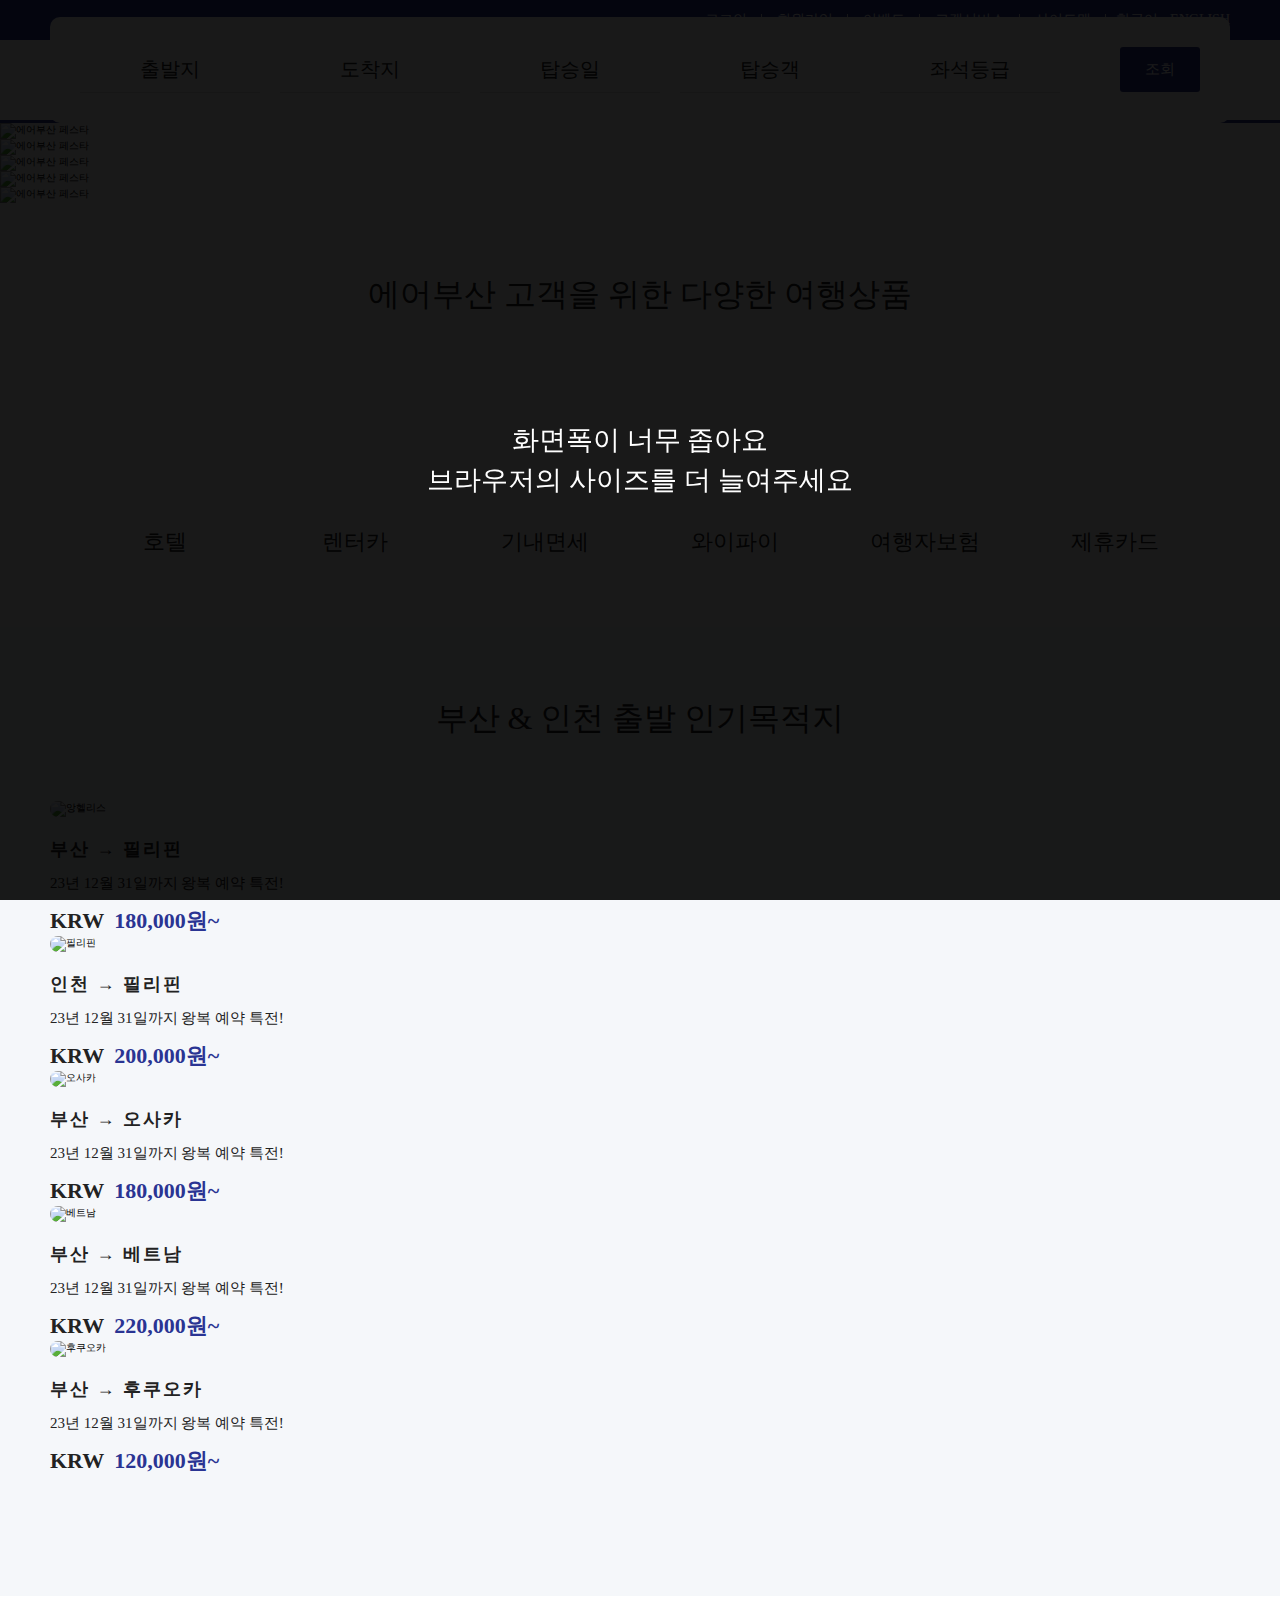
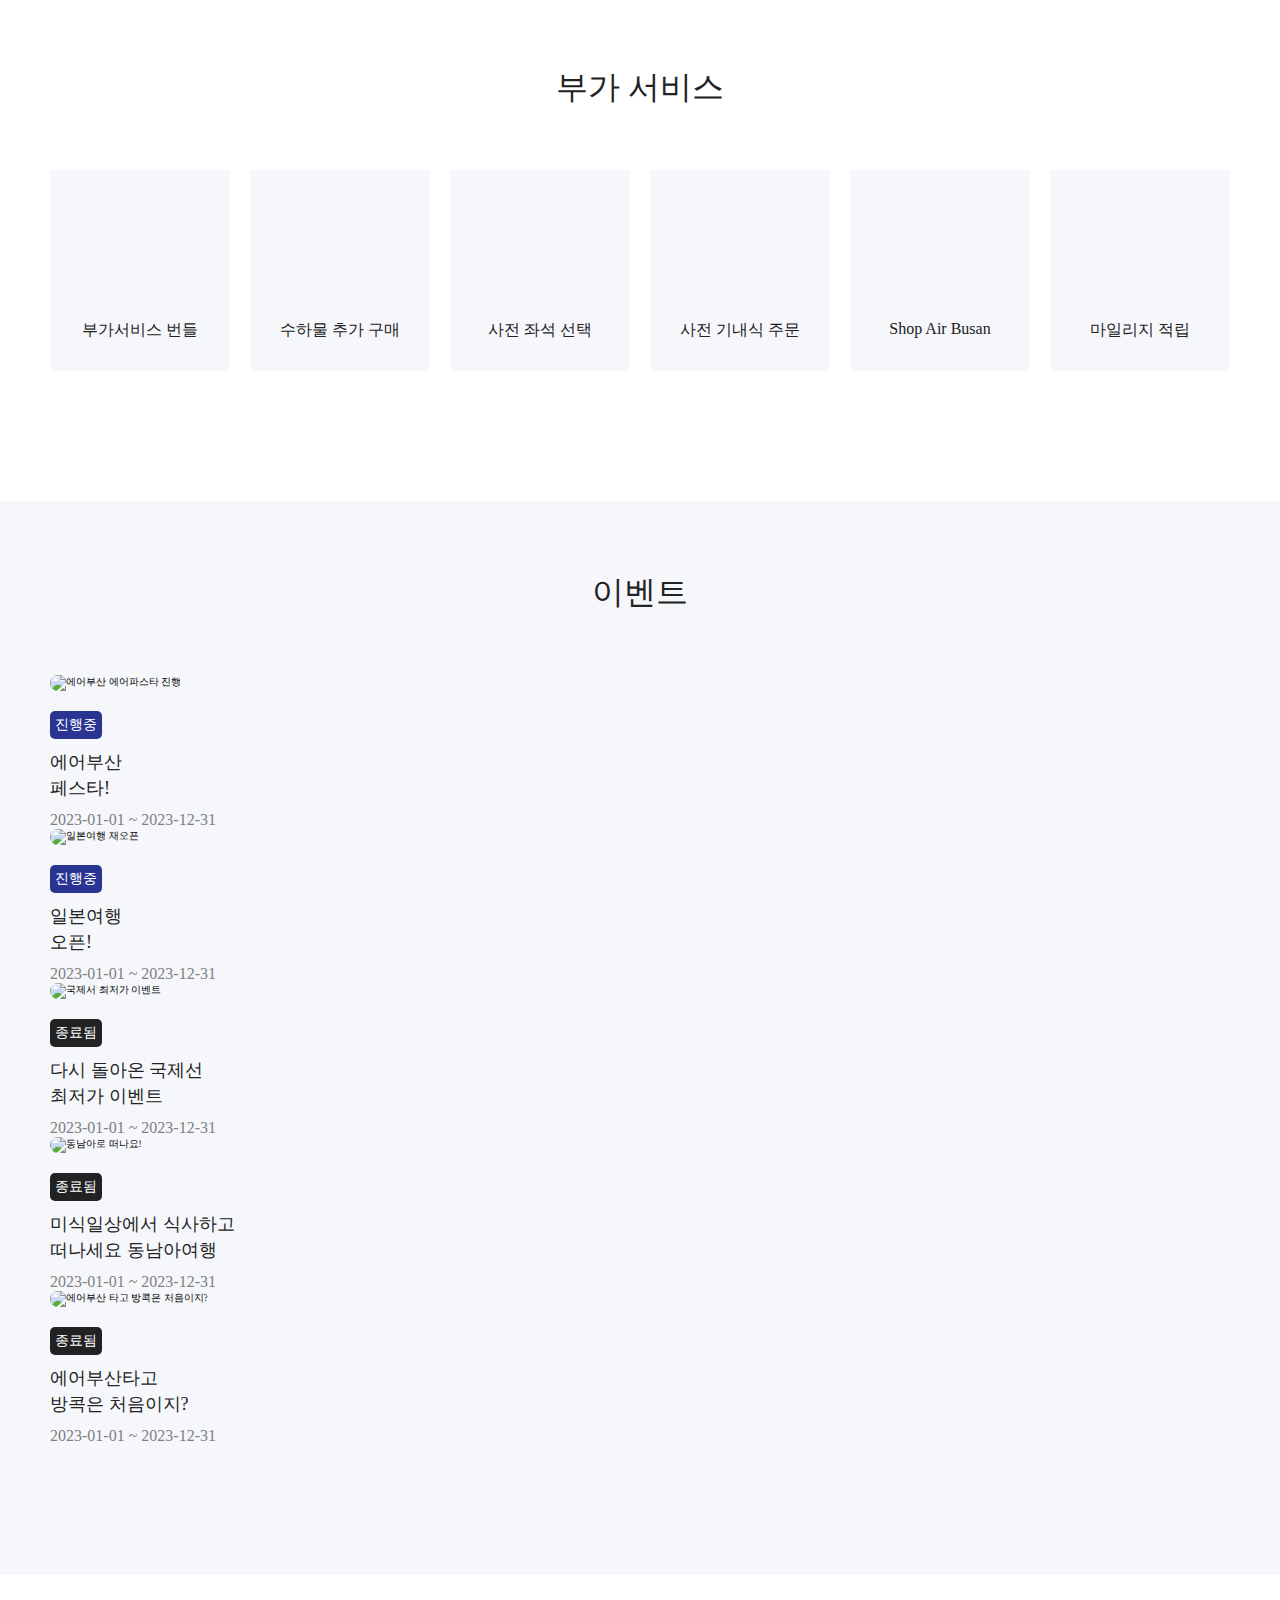
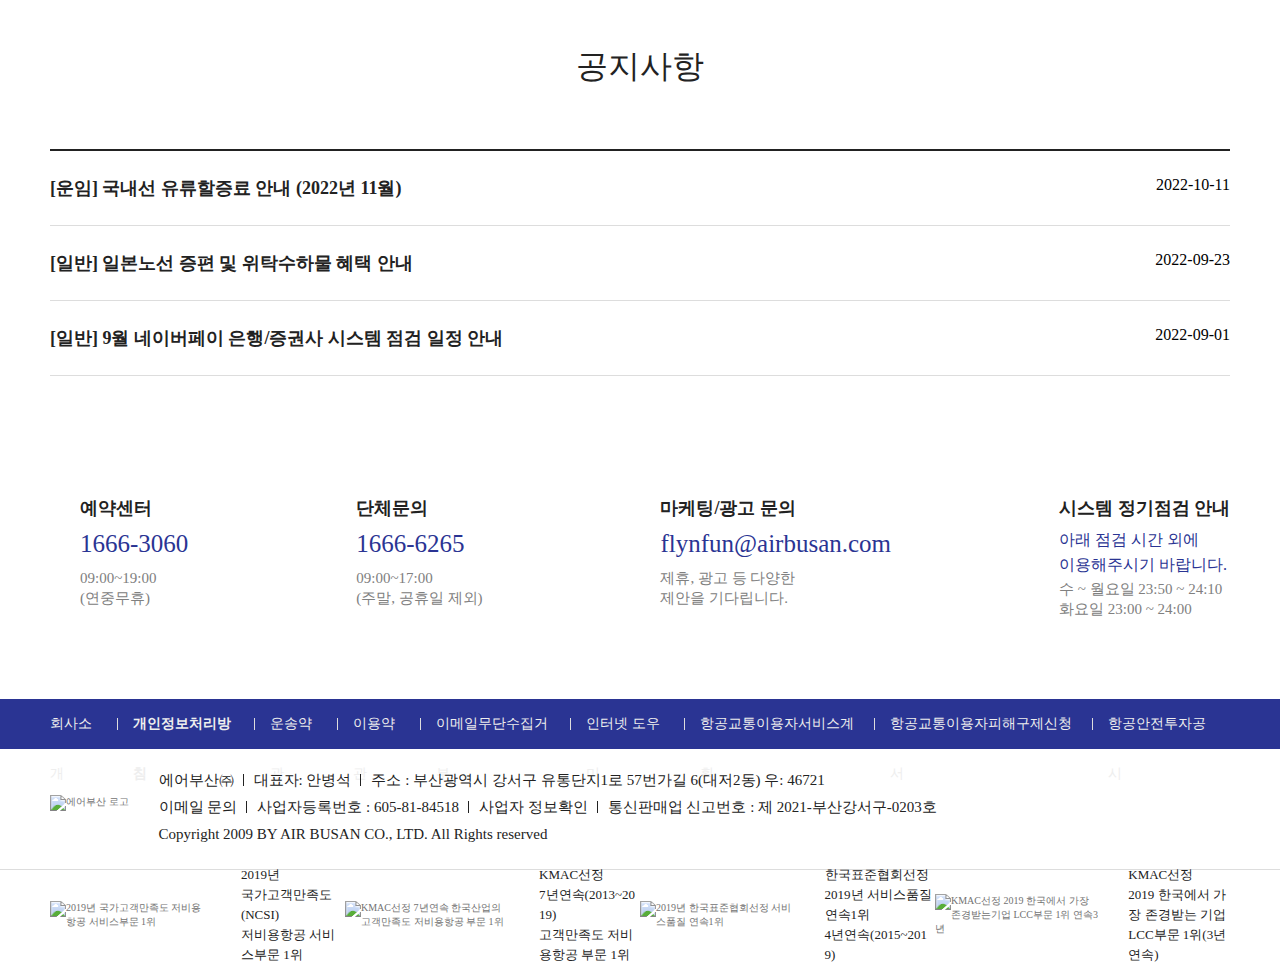
==== commit fe500234: "" ====
--- a/02.AirBusan/index.html
+++ b/02.AirBusan/index.html
@@ -4,6 +4,12 @@
     <meta charset="UTF-8">
     <meta http-equiv="X-UA-Compatible" content="IE=edge">
     <meta name="viewport" content="width=device-width, initial-scale=1.0">
+    <meta property="og:site_name" content="에어부산">
+    <meta property="og:image" content="./images/ogImage.png">
+    <meta property="og:image:width" content="270">
+    <meta property="og:image:height" content="270">
+    <meta property="og:title" content="에어부산">
+    <meta property="og:description" content="에어부산 - 여행의 지혜 Fly Smart">
     <title>에어부산</title>
     <!-- XEicon -->
     <link rel="stylesheet" href="https://cdn.jsdelivr.net/npm/xeicon@2.3.3/xeicon.min.css">
@@ -18,6 +24,7 @@
 </head>
 <body>
     <a href="#main" class="skip">본문 바로가기</a>
+    <a href="#footer" class="skip">기타정보 바로가기</a>
     <div class="responsiveAlert">
         <div>
             <span class="xi-emoticon-sad-o"></span>
@@ -259,7 +266,7 @@
                 <a href=""><img src="./images/mainVisual4.jpg" alt="에어부산 페스타"></a>
             </div>
         </div>
-        <!-- <div class="visualInfo">
+        <div class="visualInfo">
             <div class="visualInfoTop">
                 <ul>
                     <li><a href="" class="active">왕복</a></li>
@@ -281,7 +288,7 @@
                 </ul>
                 <a href="" class="submitBtn">조회</a>
             </div>
-        </div> -->
+        </div>
     </div>
     <main id="main" class="main">
         <section class="mainQuickInfo">
--- a/02.AirBusan/css/index.css
+++ b/02.AirBusan/css/index.css
@@ -1 +1 @@
-html,body,h1,h2,h3,h4,h5,h6,div,p,blockquote,pre,code,address,ul,ol,li,menu,nav,section,article,aside,dl,dt,dd,table,thead,tbody,tfoot,label,caption,th,td,form,fieldset,legend,hr,input,button,textarea,object,figure,figcaption{margin:0;padding:0}html,body{width:100%}html{-webkit-touch-callout:none;-webkit-user-select:none;-webkit-tap-highlight-color:rgba(0,0,0,0)}body{width:100%;background:#fff;min-width:320px;-webkit-text-size-adjust:none;word-wrap:break-word;word-break:break-all;overflow-x:hidden}body,input,select,textarea,button{border:none;font-size:12px;color:#727272}ul,ol,li{list-style:none}table{width:100%;border-spacing:0;border-collapse:collapse}img,fieldset{border:0}address,cite,code,em{font-style:normal;font-weight:normal}label,img,input,select,textarea,button{vertical-align:middle}.hide,caption,legend{line-height:0;font-size:1px;overflow:hidden}hr{display:none}main,header,section,nav,footer,aside,article,figure{display:block}a{color:#000;text-decoration:none}.clear{clear:both}.clear:after{content:"";display:block;clear:both}.hide{position:absolute;left:-5000px}.skip{position:absolute;left:0;top:-100px;width:100%;height:50px;line-height:50px;background:#000;color:#fff;text-align:center;font-size:14px;transition:all .5s;z-index:9999}.skip:focus{top:0}.responsiveAlert{position:fixed;top:0;left:0;z-index:9999;display:none;width:100vw;height:100vh;background:rgba(0,0,0,.9)}.responsiveAlert.alert{display:block}.responsiveAlert div{display:flex;justify-content:center;flex-direction:column;width:100%;height:100%;text-align:center}.responsiveAlert div span{margin-bottom:2rem;font-size:5rem;font-weight:normal;color:#fff}.responsiveAlert div p{line-height:4rem;font-size:2.7rem;font-weight:normal;color:#fff}@keyframes fademiddle{from{opacity:0}to{opacity:1}}header.Fixed{position:fixed;top:0;left:0;z-index:5500;width:100%;animation:fademiddle .3s}header .headerTop{background:#2a3493}header .headerTopWrap{margin-top:0;margin-right:auto;margin-bottom:0;margin-left:auto;width:118rem;display:flex;justify-content:flex-end;align-items:center;height:4rem}header .headerTopWrapService{display:flex;justify-content:space-between}header .headerTopWrapService ul{font-size:0}header .headerTopWrapService ul li{position:relative;padding:0 1.5rem;display:inline-block;vertical-align:top}header .headerTopWrapService ul li::after{content:"";background:#ddd;transform:translateY(-50%);position:absolute;top:50%;right:0;width:1px;height:1.2rem}header .headerTopWrapService ul li:nth-child(1){padding-left:0}header .headerTopWrapService ul li a{display:block;line-height:4rem;font-size:1.4rem;font-weight:normal;color:#fff}header .headerTopWrapService .languageWrap a{padding-left:1rem;display:inline-block;line-height:4rem;font-size:1.4rem;font-weight:normal;color:#fff}header .headerTopWrapService .languageWrap a:nth-child(1){text-decoration:underline}header .headerBottom{position:relative;background:#fff;border-bottom:3px solid #2a3493}header .headerBottomWrap{display:flex;justify-content:space-between;align-items:center;margin-top:0;margin-right:auto;margin-bottom:0;margin-left:auto;width:118rem;height:8rem}header .headerBottomWrap h1 a{display:block;line-height:8rem}header .headerBottomWrap h1 a img{position:relative;top:-5px}header .headerBottomWrap nav ul{font-size:0}header .headerBottomWrap nav ul>li{display:inline-block;vertical-align:top}header .headerBottomWrap nav ul>li:hover .deapth,header .headerBottomWrap nav ul>li:focus-within .deapth{opacity:1;visibility:visible}header .headerBottomWrap nav ul>li>a{padding:0 3rem;display:block;line-height:8rem;font-size:1.7rem;font-weight:normal;color:#222}header .headerBottomWrap nav ul>li .deapth{position:absolute;top:8.3rem;left:0;z-index:9999;width:100%;background:#f5f7fa;border-bottom:1px solid #2a3493;opacity:0;visibility:hidden;transition:all .5s}header .headerBottomWrap nav ul>li .deapth .deapthWrap{margin-top:0;margin-right:auto;margin-bottom:0;margin-left:auto;width:118rem;display:flex}header .headerBottomWrap nav ul>li .deapth .deapthWrap .deapthWrapList{position:relative;flex:1;padding:2rem 0 3rem}header .headerBottomWrap nav ul>li .deapth .deapthWrap .deapthWrapList:last-child::after{display:none}header .headerBottomWrap nav ul>li .deapth .deapthWrap .deapthWrapList::after{content:"";background:#ddd;transform:translateY(-50%);position:absolute;top:50%;right:0;width:1px;height:70%}header .headerBottomWrap nav ul>li .deapth .deapthWrap .deapthWrapList a{padding-left:2.5rem;display:block;line-height:2.8rem;font-size:1.5rem;font-weight:normal;color:#222}header .headerBottomWrap nav ul>li .deapth .deapthWrap .deapthWrapList a.title{font-weight:bold}header .headerBottomWrap nav ul>li .deapth .deapthWrap .deapthWrapList a.center{text-align:center}header .headerBottomWrap nav ul>li .deapth .deapthWrap .deapthWrapList a:hover,header .headerBottomWrap nav ul>li .deapth .deapthWrap .deapthWrapList a:focus-within{color:#2a3493}header .headerBottomWrapService{font-size:0}header .headerBottomWrapService li{display:inline-block;vertical-align:top}header .headerBottomWrapService li:nth-child(1) a{padding-left:0}header .headerBottomWrapService li:last-child a{padding-right:0}header .headerBottomWrapService li a{padding:0 1rem;display:block;line-height:8rem;font-size:3rem;font-weight:normal;color:#2a3493}.mainVisual{position:relative}.mainVisual .mainSlide .slick-dots{position:absolute;bottom:3rem;width:100%;text-align:center}.mainVisual .mainSlide .slick-dots li{margin:0 1rem;display:inline-block}.mainVisual .mainSlide .slick-dots li.slick-active button{background:#2a3493}.mainVisual .mainSlide .slick-dots li button{width:1rem;height:1rem;background:rgba(0,0,0,0);border:2px solid #2a3493;border-radius:100%;font-size:0;cursor:pointer}.mainVisual .visualInfo{transform:translateX(-50%);position:absolute;left:50%;bottom:8rem;margin-top:0;margin-right:auto;margin-bottom:0;margin-left:auto;width:118rem}.mainVisual .visualInfoTop{display:flex;justify-content:space-between}.mainVisual .visualInfoTop ul{font-size:0}.mainVisual .visualInfoTop ul li{margin-right:1rem;display:inline-block}.mainVisual .visualInfoTop ul li:last-child{margin-right:0}.mainVisual .visualInfoTop ul li a{display:block;width:9rem;height:4rem;background:rgba(42,52,147,.7);border-radius:.3rem;line-height:4rem;text-align:center;font-size:1.4rem;font-weight:normal;color:#fff}.mainVisual .visualInfoTop ul li a.active{background:#2a3493}.mainVisual .visualInfoBottom{margin-top:3rem;padding:3rem;box-sizing:border-box;display:flex;justify-content:space-between;background:#fff;border-radius:1rem}.mainVisual .visualInfoBottom ul{font-size:0}.mainVisual .visualInfoBottom ul li{margin-right:2rem;display:inline-block;vertical-align:top;width:18rem;height:4.5rem;text-align:center;border-bottom:1px solid #ddd}.mainVisual .visualInfoBottom ul li:last-child{margin-right:0}.mainVisual .visualInfoBottom ul li a{position:relative;display:block;line-height:4.5rem;font-size:2rem;font-weight:normal;color:#222}.mainVisual .visualInfoBottom ul li a::before{content:"";transform:translateY(-40%);position:absolute;top:50%;left:2rem;width:2.2rem;height:1.7rem}.mainVisual .visualInfoBottom ul li:nth-child(1) a::before{background:url("../images/book_icon_fly01.png") no-repeat}.mainVisual .visualInfoBottom ul li:nth-child(2) a::before{background:url("../images/book_icon_fly02.png") no-repeat}.mainVisual .visualInfoBottom ul li:nth-child(3) a::before{background:url("../images/book_icon_calendar.png") no-repeat;transform:translateY(-55%)}.mainVisual .visualInfoBottom ul li:nth-child(4) a::before{background:url("../images/book_icon_people01.png") no-repeat;transform:translateY(-55%)}.mainVisual .visualInfoBottom ul li:nth-child(5) a::before{background:url("../images/seat.png") no-repeat;transform:translateY(-55%)}.mainVisual .visualInfoBottom .submitBtn{display:block;width:8rem;height:4.5rem;background:#2a3493;border-radius:.3rem;line-height:4.5rem;text-align:center;font-size:1.5rem;font-weight:normal;color:#fff}main .mainQuickInfo{margin-top:7rem;margin-right:auto;margin-bottom:7rem;margin-left:auto;width:100%;text-align:center}main .mainQuickInfo h2{font-size:3.2rem;font-weight:normal;color:#222}main .mainQuickInfo ul{margin-top:6rem;display:flex;justify-content:center;align-items:stretch}main .mainQuickInfo ul li{position:relative}main .mainQuickInfo ul li:nth-child(1) a::before{background-position:0 0}main .mainQuickInfo ul li:nth-child(1) a::after{background-position:0 -12.2rem}main .mainQuickInfo ul li:nth-child(2) a::before{background-position:-16.8rem 0}main .mainQuickInfo ul li:nth-child(2) a::after{background-position:-16.8rem -12.2rem}main .mainQuickInfo ul li:nth-child(3) a::before{background-position:-33.6rem 0}main .mainQuickInfo ul li:nth-child(3) a::after{background-position:-33.6rem -12.2rem}main .mainQuickInfo ul li:nth-child(4) a::before{background-position:-50.3rem 0}main .mainQuickInfo ul li:nth-child(4) a::after{background-position:-50.3rem -12.2rem}main .mainQuickInfo ul li:nth-child(5) a::before{background-position:-67.1rem 0}main .mainQuickInfo ul li:nth-child(5) a::after{background-position:-67.1rem -12.2rem}main .mainQuickInfo ul li:nth-child(6) a::before{background-position:-83.9rem 0}main .mainQuickInfo ul li:nth-child(6) a::after{background-position:-83.9rem -12.2rem}main .mainQuickInfo ul li a{position:relative;padding:15rem 0 0;width:19rem;display:block;font-size:2.2rem;font-weight:normal;color:#222;transition:all .5s}main .mainQuickInfo ul li a:hover::before,main .mainQuickInfo ul li a:focus::before{z-index:1}main .mainQuickInfo ul li a:hover::after,main .mainQuickInfo ul li a:focus::after{z-index:2;opacity:1}main .mainQuickInfo ul li a::before{content:"";background:url("../images/infoIcon.png") no-repeat;transform:translateX(-50%);position:absolute;top:0;left:50%;width:12.2rem;height:12.2rem;transition:all .5s;z-index:2}main .mainQuickInfo ul li a::after{content:"";background:url("../images/infoIcon.png") no-repeat;transform:translateX(-50%);position:absolute;top:0;left:50%;width:12.2rem;height:12.2rem;transition:all .5s;z-index:1;opacity:0}main .mainPlace{background:#f5f7fa}main .mainPlaceWrap{padding-bottom:12rem;margin-top:0;margin-right:auto;margin-bottom:0;margin-left:auto;width:118rem}main .mainPlaceWrapTitle{position:relative;padding:7rem 0 6rem}main .mainPlaceWrapTitle h2{font-size:3.2rem;font-weight:normal;color:#222;text-align:center}main .mainPlaceWrapTitle a{position:absolute;top:7rem;right:2.5rem;font-size:2.5rem;font-weight:normal;color:#222}main .mainPlaceWrap .mainPlaceSlider .slick-arrow{background:none;transform:translateY(-50%);position:absolute;top:50%;width:2.3rem;height:4.5rem;font-size:0}main .mainPlaceWrap .mainPlaceSlider .slick-prev{background:url("../images/left.png") no-repeat;left:-13rem}main .mainPlaceWrap .mainPlaceSlider .slick-next{background:url("../images/right.png") no-repeat;right:-11rem}main .mainPlaceWrap .mainPlaceSlider li a{position:relative;display:block}main .mainPlaceWrap .mainPlaceSlider li a .imgWrap img{width:27rem;border-radius:1rem;transition:all .5s}main .mainPlaceWrap .mainPlaceSlider li a .textWrap{margin-top:2rem}main .mainPlaceWrap .mainPlaceSlider li a .textWrap h3{letter-spacing:2px;font-size:1.8rem;font-weight:bold;color:#222}main .mainPlaceWrap .mainPlaceSlider li a .textWrapInfo{margin:1.3rem 0;font-size:1.5rem;font-weight:normal;color:#222}main .mainPlaceWrap .mainPlaceSlider li a .textWrapPrice{font-size:2.2rem;font-weight:bold;font-size:2.2rem;font-weight:bold;color:#222}main .mainPlaceWrap .mainPlaceSlider li a .textWrapPrice span{margin-left:1rem;color:#2a3493}main .mainSubServiceWrap{padding-bottom:13rem;margin-top:0;margin-right:auto;margin-bottom:0;margin-left:auto;width:118rem}main .mainSubServiceWrap h2{padding:7rem 0 6rem;text-align:center;font-size:3.2rem;font-weight:normal;color:#222}main .mainSubServiceWrap ul{display:flex;justify-content:space-between;text-align:center}main .mainSubServiceWrap ul li{position:relative}main .mainSubServiceWrap ul li:nth-child(1){background:url("../images/img_srv01.png") no-repeat top 2.5rem center #f5f7fa}main .mainSubServiceWrap ul li:nth-child(2){background:url("../images/img_srv02.png") no-repeat top 3rem center #f5f7fa}main .mainSubServiceWrap ul li:nth-child(3){background:url("../images/img_srv03.png") no-repeat top 3rem center #f5f7fa}main .mainSubServiceWrap ul li:nth-child(4){background:url("../images/img_srv04.png") no-repeat top 3rem center #f5f7fa}main .mainSubServiceWrap ul li:nth-child(5){background:url("../images/img_srv05.png") no-repeat top 2.5rem center #f5f7fa}main .mainSubServiceWrap ul li:nth-child(6){background:url("../images/img_srv07.png") no-repeat top 2.5rem center #f5f7fa}main .mainSubServiceWrap ul li:hover span:nth-of-type(1){width:100%;height:1px}main .mainSubServiceWrap ul li:hover span:nth-of-type(2){width:1px;height:100%}main .mainSubServiceWrap ul li:hover span:nth-of-type(3){width:100%;height:1px}main .mainSubServiceWrap ul li:hover span:nth-of-type(4){width:1px;height:100%}main .mainSubServiceWrap ul li:hover a{color:#2a3493}main .mainSubServiceWrap ul li a{padding:15rem 0 3rem;display:block;width:18rem;font-size:1.6rem;font-weight:normal;color:#222}main .mainSubServiceWrap ul li a:focus{outline:none;color:#2a3493}main .mainSubServiceWrap ul li a:focus span:nth-of-type(1){width:100%;height:1px}main .mainSubServiceWrap ul li a:focus span:nth-of-type(2){width:1px;height:100%}main .mainSubServiceWrap ul li a:focus span:nth-of-type(3){width:100%;height:1px}main .mainSubServiceWrap ul li a:focus span:nth-of-type(4){width:1px;height:100%}main .mainSubServiceWrap ul li a span{position:absolute;transition:all .5s}main .mainSubServiceWrap ul li a span:nth-of-type(1){background:#2a3493;top:0;left:0;width:0;height:0}main .mainSubServiceWrap ul li a span:nth-of-type(2){background:#2a3493;top:0;right:0;width:0;height:0}main .mainSubServiceWrap ul li a span:nth-of-type(3){background:#2a3493;right:0;bottom:0;width:0;height:0}main .mainSubServiceWrap ul li a span:nth-of-type(4){background:#2a3493;top:0;left:0;width:0;height:0}main .mainEvent{background:#f5f7fa}main .mainEventWrap{padding-bottom:13rem;margin-top:0;margin-right:auto;margin-bottom:0;margin-left:auto;width:118rem}main .mainEventWrap>div{position:relative;padding:7rem 0 6rem;text-align:center}main .mainEventWrap>div h2{font-size:3.2rem;font-weight:normal;color:#222}main .mainEventWrap>div a{transform:translateY(-50%);position:absolute;top:50%;right:2.5rem;font-size:2.5rem;font-weight:normal;color:#222}main .mainEventWrap .mainEventSlide .slick-arrow{background:none;transform:translateY(-50%);position:absolute;top:50%;width:2.3rem;height:4.5rem;font-size:0}main .mainEventWrap .mainEventSlide .slick-prev{background:url("../images/left.png") no-repeat;left:-13rem}main .mainEventWrap .mainEventSlide .slick-next{background:url("../images/right.png") no-repeat;right:-11rem}main .mainEventWrap .mainEventSlide li a{position:relative;display:block}main .mainEventWrap .mainEventSlide li a img{width:27rem;border-radius:1rem}main .mainEventWrap .mainEventSlide li a .eventText{margin-top:2rem}main .mainEventWrap .mainEventSlide li a .eventText span{padding:.5rem;display:inline-block;border-radius:.5rem;font-size:1.4rem;font-weight:normal;color:#fff}main .mainEventWrap .mainEventSlide li a .eventText span.eventOn{background:#2a3493}main .mainEventWrap .mainEventSlide li a .eventText span.eventOff{background:#222}main .mainEventWrap .mainEventSlide li a .eventText h3{margin-top:1rem;line-height:2.6rem;font-size:1.8rem;font-weight:normal;color:#222}main .mainEventWrap .mainEventSlide li a .eventText p{margin-top:1rem;font-size:1.6rem;font-weight:normal;color:gray}main .mainNotice{padding:7rem 0 6rem;text-align:center}main .mainNoticeWrap{margin-top:0;margin-right:auto;margin-bottom:0;margin-left:auto;width:118rem}main .mainNoticeWrapLeft{position:relative;margin-bottom:6rem}main .mainNoticeWrapLeft h2{font-size:3.2rem;font-weight:normal;color:#222}main .mainNoticeWrapLeft a{position:absolute;top:0;right:0;font-size:2.5rem;font-weight:normal;color:#222}main .mainNoticeWrapRight ul{width:100%;border-top:2px solid #222}main .mainNoticeWrapRight ul li{width:100%}main .mainNoticeWrapRight ul li a{padding:2.5rem 0;display:flex;justify-content:space-between;border-bottom:1px solid #ddd}main .mainNoticeWrapRight ul li a p{font-size:1.8rem;font-weight:bold;color:#222;transition:all .5s}main .mainNoticeWrapRight ul li a span{font-size:1.6rem}main .mainNoticeWrapRight ul li a:hover p,main .mainNoticeWrapRight ul li a:focus p{color:#2a3493}main .mainInfo{padding:6rem 0 8rem}main .mainInfoWrap{margin-top:0;margin-right:auto;margin-bottom:0;margin-left:auto;width:118rem}main .mainInfoWrap ul{display:flex;justify-content:space-between}main .mainInfoWrap ul li{padding:0 3rem;display:flex}main .mainInfoWrap ul li:first-child{padding-left:0}main .mainInfoWrap ul li:nth-child(3){padding-left:4rem}main .mainInfoWrap ul .telInfo>span{font-size:5rem;font-weight:normal;color:#2a3493}main .mainInfoWrap ul .telInfo div{margin-left:3rem}main .mainInfoWrap ul .telInfo div h3{font-size:1.8rem;font-weight:bold;color:#222}main .mainInfoWrap ul .telInfo div p{margin:1rem 0;font-size:2.5rem;font-weight:normal;color:#2a3493}main .mainInfoWrap ul .telInfo div span{line-height:2rem;font-size:1.5rem;font-weight:normal;color:gray}main .mainInfoWrap ul .systemInfo{padding-right:0}main .mainInfoWrap ul .systemInfo>span{font-size:5rem;font-weight:normal;color:#2a3493}main .mainInfoWrap ul .systemInfo div{margin-left:3rem}main .mainInfoWrap ul .systemInfo div h3{margin-bottom:.7rem;font-size:1.8rem;font-weight:bold;color:#222}main .mainInfoWrap ul .systemInfo div p{line-height:2.5rem;font-size:1.6rem;font-weight:normal;color:#2a3493}main .mainInfoWrap ul .systemInfo div p:nth-child(3){margin-top:.2rem}main .mainInfoWrap ul .systemInfo div p:nth-child(3),main .mainInfoWrap ul .systemInfo div p:nth-child(4){line-height:2rem;font-size:1.5rem;font-weight:normal;color:gray}footer .footerTop{background:#2a3493}footer .footerTopWrap{margin-top:0;margin-right:auto;margin-bottom:0;margin-left:auto;width:118rem}footer .footerTopWrap ul{height:5rem;display:flex}footer .footerTopWrap ul li{position:relative}footer .footerTopWrap ul li::after{content:"";background:#ddd;transform:translateY(-50%);position:absolute;top:50%;right:0;width:1px;height:1.2rem}footer .footerTopWrap ul li:nth-child(1) a{padding-left:0}footer .footerTopWrap ul li:nth-child(2) a{font-weight:bold}footer .footerTopWrap ul li:last-child::after{display:none}footer .footerTopWrap ul li a{display:block;padding:0 1.5rem;line-height:5rem;font-size:1.4rem;font-weight:normal;color:#eee}footer .footerMiddleWrap{margin-top:0;margin-right:auto;margin-bottom:0;margin-left:auto;width:118rem}footer .footerMiddleWrapBottom{padding:1rem 0;display:flex;justify-content:flex-start;align-items:center;height:10rem}footer .footerMiddleWrapBottomLogo img{position:relative;top:-0.6rem;width:13rem}footer .footerMiddleWrapBottomInfo{margin-left:3rem}footer .footerMiddleWrapBottomInfo p{line-height:2.2rem;font-size:0}footer .footerMiddleWrapBottomInfo p span{position:relative;padding:0 1rem;font-size:1.5rem;font-weight:normal;color:#222}footer .footerMiddleWrapBottomInfo p span:nth-child(1){padding-left:0}footer .footerMiddleWrapBottomInfo p span:last-child::after{display:none}footer .footerMiddleWrapBottomInfo p span::after{content:"";background:#222;transform:translateY(-50%);position:absolute;top:50%;right:0;width:1px;height:1.2rem}footer .footerBottom{border-top:1px solid #ddd}footer .footerBottomWrap{padding:1.5rem 0;margin-top:0;margin-right:auto;margin-bottom:0;margin-left:auto;width:118rem}footer .footerBottomWrap ul{display:flex}footer .footerBottomWrap ul li{flex:1;display:flex;justify-content:flex-start;align-items:center;height:6rem}footer .footerBottomWrap ul li p{margin-left:3rem;line-height:2rem;font-size:1.3rem;font-weight:normal;color:#222}@font-face{font-family:"ChosunGu";src:url("https://cdn.jsdelivr.net/gh/projectnoonnu/noonfonts_20-04@1.0/ChosunGu.woff") format("woff");font-weight:normal;font-style:normal}html{font-size:10px}input{font-family:"ChosunGu"}button{cursor:pointer;background:none}body{overflow-x:hidden;font-size:1rem;font-family:"ChosunGu"}+html,body,h1,h2,h3,h4,h5,h6,div,p,blockquote,pre,code,address,ul,ol,li,menu,nav,section,article,aside,dl,dt,dd,table,thead,tbody,tfoot,label,caption,th,td,form,fieldset,legend,hr,input,button,textarea,object,figure,figcaption{margin:0;padding:0}html,body{width:100%}html{-webkit-touch-callout:none;-webkit-user-select:none;-webkit-tap-highlight-color:rgba(0,0,0,0)}body{width:100%;background:#fff;min-width:320px;-webkit-text-size-adjust:none;word-wrap:break-word;word-break:break-all;overflow-x:hidden}body,input,select,textarea,button{border:none;font-size:12px;color:#727272}ul,ol,li{list-style:none}table{width:100%;border-spacing:0;border-collapse:collapse}img,fieldset{border:0}address,cite,code,em{font-style:normal;font-weight:normal}label,img,input,select,textarea,button{vertical-align:middle}.hide,caption,legend{line-height:0;font-size:1px;overflow:hidden}hr{display:none}main,header,section,nav,footer,aside,article,figure{display:block}a{color:#000;text-decoration:none}.clear{clear:both}.clear:after{content:"";display:block;clear:both}.hide{position:absolute;left:-5000px}.skip{position:absolute;left:0;top:-100px;width:100%;height:50px;line-height:50px;background:#000;color:#fff;text-align:center;font-size:14px;transition:all .5s;z-index:9999}.skip:focus{top:0}.responsiveAlert{position:fixed;top:0;left:0;z-index:9999;display:none;width:100vw;height:100vh;background:rgba(0,0,0,.9)}.responsiveAlert.alert{display:block}.responsiveAlert div{display:flex;justify-content:center;flex-direction:column;width:100%;height:100%;text-align:center}.responsiveAlert div span{margin-bottom:2rem;font-size:5rem;font-weight:normal;color:#fff}.responsiveAlert div p{line-height:4rem;font-size:2.7rem;font-weight:normal;color:#fff}@keyframes fademiddle{from{opacity:0}to{opacity:1}}header.Fixed{position:fixed;top:0;left:0;z-index:5500;width:100%;animation:fademiddle .3s}header .headerTop{background:#2a3493}header .headerTopWrap{margin-top:0;margin-right:auto;margin-bottom:0;margin-left:auto;width:118rem;display:flex;justify-content:flex-end;align-items:center;height:4rem}header .headerTopWrapService{display:flex;justify-content:space-between}header .headerTopWrapService ul{font-size:0}header .headerTopWrapService ul li{position:relative;padding:0 1.5rem;display:inline-block;vertical-align:top}header .headerTopWrapService ul li::after{content:"";background:#ddd;transform:translateY(-50%);position:absolute;top:50%;right:0;width:1px;height:1.2rem}header .headerTopWrapService ul li:nth-child(1){padding-left:0}header .headerTopWrapService ul li a{display:block;line-height:4rem;font-size:1.4rem;font-weight:normal;color:#fff}header .headerTopWrapService .languageWrap a{padding-left:1rem;display:inline-block;line-height:4rem;font-size:1.4rem;font-weight:normal;color:#fff}header .headerTopWrapService .languageWrap a:nth-child(1){text-decoration:underline}header .headerBottom{position:relative;background:#fff;border-bottom:3px solid #2a3493}header .headerBottomWrap{display:flex;justify-content:space-between;align-items:center;margin-top:0;margin-right:auto;margin-bottom:0;margin-left:auto;width:118rem;height:8rem}header .headerBottomWrap h1 a{display:block;line-height:8rem}header .headerBottomWrap h1 a img{position:relative;top:-5px}header .headerBottomWrap nav ul{font-size:0}header .headerBottomWrap nav ul>li{display:inline-block;vertical-align:top}header .headerBottomWrap nav ul>li:hover .deapth,header .headerBottomWrap nav ul>li:focus-within .deapth{opacity:1;visibility:visible}header .headerBottomWrap nav ul>li>a{padding:0 3rem;display:block;line-height:8rem;font-size:1.7rem;font-weight:normal;color:#222}header .headerBottomWrap nav ul>li .deapth{position:absolute;top:8.3rem;left:0;z-index:9999;width:100%;background:#f5f7fa;border-bottom:1px solid #2a3493;opacity:0;visibility:hidden;transition:all .5s}header .headerBottomWrap nav ul>li .deapth .deapthWrap{margin-top:0;margin-right:auto;margin-bottom:0;margin-left:auto;width:118rem;display:flex}header .headerBottomWrap nav ul>li .deapth .deapthWrap .deapthWrapList{position:relative;flex:1;padding:2rem 0 3rem}header .headerBottomWrap nav ul>li .deapth .deapthWrap .deapthWrapList:last-child::after{display:none}header .headerBottomWrap nav ul>li .deapth .deapthWrap .deapthWrapList::after{content:"";background:#ddd;transform:translateY(-50%);position:absolute;top:50%;right:0;width:1px;height:70%}header .headerBottomWrap nav ul>li .deapth .deapthWrap .deapthWrapList a{padding-left:2.5rem;display:block;line-height:2.8rem;font-size:1.5rem;font-weight:normal;color:#222}header .headerBottomWrap nav ul>li .deapth .deapthWrap .deapthWrapList a.title{font-weight:bold}header .headerBottomWrap nav ul>li .deapth .deapthWrap .deapthWrapList a.center{text-align:center}header .headerBottomWrap nav ul>li .deapth .deapthWrap .deapthWrapList a:hover,header .headerBottomWrap nav ul>li .deapth .deapthWrap .deapthWrapList a:focus-within{color:#2a3493}header .headerBottomWrapService{font-size:0}header .headerBottomWrapService li{display:inline-block;vertical-align:top}header .headerBottomWrapService li:nth-child(1) a{padding-left:0}header .headerBottomWrapService li:last-child a{padding-right:0}header .headerBottomWrapService li a{padding:0 1rem;display:block;line-height:8rem;font-size:3rem;font-weight:normal;color:#2a3493}.mainVisual{position:relative}.mainVisual .mainSlide .slick-dots{position:absolute;bottom:3rem;width:100%;text-align:center}.mainVisual .mainSlide .slick-dots li{margin:0 1rem;display:inline-block}.mainVisual .mainSlide .slick-dots li.slick-active button{background:#fff}.mainVisual .mainSlide .slick-dots li button{width:1rem;height:1rem;background:rgba(0,0,0,0);border:2px solid #fff;border-radius:100%;font-size:0;cursor:pointer}.mainVisual .mainSlide .slick-arrow{width:4.6rem;height:8rem;transform:translateY(-50%);position:absolute;top:50%;z-index:5;font-size:0}.mainVisual .mainSlide .slick-prev{left:5%;background:url("../images/prevBtn.png") no-repeat}.mainVisual .mainSlide .slick-next{right:5%;background:url("../images/nextBtn.png") no-repeat}.mainVisual .visualInfo{transform:translateX(-50%);position:absolute;left:50%;bottom:8rem;margin-top:0;margin-right:auto;margin-bottom:0;margin-left:auto;width:118rem}.mainVisual .visualInfoTop{display:flex;justify-content:space-between}.mainVisual .visualInfoTop ul{font-size:0}.mainVisual .visualInfoTop ul li{margin-right:1rem;display:inline-block}.mainVisual .visualInfoTop ul li:last-child{margin-right:0}.mainVisual .visualInfoTop ul li a{display:block;width:9rem;height:4rem;background:rgba(42,52,147,.7);border-radius:.3rem;line-height:4rem;text-align:center;font-size:1.4rem;font-weight:normal;color:#fff}.mainVisual .visualInfoTop ul li a.active{background:#2a3493}.mainVisual .visualInfoBottom{margin-top:3rem;padding:3rem;box-sizing:border-box;display:flex;justify-content:space-between;background:#fff;border-radius:1rem}.mainVisual .visualInfoBottom ul{font-size:0}.mainVisual .visualInfoBottom ul li{margin-right:2rem;display:inline-block;vertical-align:top;border-bottom:1px solid #ddd;width:18rem;height:4.5rem;text-align:center}.mainVisual .visualInfoBottom ul li:last-child{margin-right:0}.mainVisual .visualInfoBottom ul li a{position:relative;display:block;line-height:4.5rem;font-size:2rem;font-weight:normal;color:#222}.mainVisual .visualInfoBottom ul li a::before{content:"";transform:translateY(-40%);position:absolute;top:50%;left:2rem;width:2.2rem;height:1.7rem}.mainVisual .visualInfoBottom ul li:nth-child(1) a::before{background:url("../images/book_icon_fly01.png") no-repeat}.mainVisual .visualInfoBottom ul li:nth-child(2) a::before{background:url("../images/book_icon_fly02.png") no-repeat}.mainVisual .visualInfoBottom ul li:nth-child(3) a::before{background:url("../images/book_icon_calendar.png") no-repeat;transform:translateY(-55%)}.mainVisual .visualInfoBottom ul li:nth-child(4) a::before{background:url("../images/book_icon_people01.png") no-repeat;transform:translateY(-55%)}.mainVisual .visualInfoBottom ul li:nth-child(5) a::before{background:url("../images/seat.png") no-repeat;transform:translateY(-55%)}.mainVisual .visualInfoBottom .submitBtn{display:block;width:8rem;height:4.5rem;background:#2a3493;border-radius:.3rem;line-height:4.5rem;text-align:center;font-size:1.5rem;font-weight:normal;color:#fff}main .mainQuickInfo{margin-top:7rem;margin-right:auto;margin-bottom:7rem;margin-left:auto;width:100%;text-align:center}main .mainQuickInfo h2{font-size:3.2rem;font-weight:normal;color:#222}main .mainQuickInfo ul{margin-top:6rem;display:flex;justify-content:center;align-items:stretch}main .mainQuickInfo ul li{position:relative}main .mainQuickInfo ul li:nth-child(1) a::before{background-position:0 0}main .mainQuickInfo ul li:nth-child(1) a::after{background-position:0 -12.2rem}main .mainQuickInfo ul li:nth-child(2) a::before{background-position:-16.8rem 0}main .mainQuickInfo ul li:nth-child(2) a::after{background-position:-16.8rem -12.2rem}main .mainQuickInfo ul li:nth-child(3) a::before{background-position:-33.6rem 0}main .mainQuickInfo ul li:nth-child(3) a::after{background-position:-33.6rem -12.2rem}main .mainQuickInfo ul li:nth-child(4) a::before{background-position:-50.3rem 0}main .mainQuickInfo ul li:nth-child(4) a::after{background-position:-50.3rem -12.2rem}main .mainQuickInfo ul li:nth-child(5) a::before{background-position:-67.1rem 0}main .mainQuickInfo ul li:nth-child(5) a::after{background-position:-67.1rem -12.2rem}main .mainQuickInfo ul li:nth-child(6) a::before{background-position:-83.9rem 0}main .mainQuickInfo ul li:nth-child(6) a::after{background-position:-83.9rem -12.2rem}main .mainQuickInfo ul li a{position:relative;padding:15rem 0 0;width:19rem;display:block;font-size:2.2rem;font-weight:normal;color:#222;transition:all .5s}main .mainQuickInfo ul li a:hover::before,main .mainQuickInfo ul li a:focus::before{z-index:1}main .mainQuickInfo ul li a:hover::after,main .mainQuickInfo ul li a:focus::after{z-index:2;opacity:1}main .mainQuickInfo ul li a::before{content:"";background:url("../images/infoIcon.png") no-repeat;transform:translateX(-50%);position:absolute;top:0;left:50%;width:12.2rem;height:12.2rem;transition:all .5s;z-index:2}main .mainQuickInfo ul li a::after{content:"";background:url("../images/infoIcon.png") no-repeat;transform:translateX(-50%);position:absolute;top:0;left:50%;width:12.2rem;height:12.2rem;transition:all .5s;z-index:1;opacity:0}main .mainPlace{background:#f5f7fa}main .mainPlaceWrap{padding-bottom:12rem;margin-top:0;margin-right:auto;margin-bottom:0;margin-left:auto;width:118rem}main .mainPlaceWrapTitle{position:relative;padding:7rem 0 6rem}main .mainPlaceWrapTitle h2{font-size:3.2rem;font-weight:normal;color:#222;text-align:center}main .mainPlaceWrapTitle a{position:absolute;top:7rem;right:2.5rem;font-size:2.5rem;font-weight:normal;color:#222}main .mainPlaceWrap .mainPlaceSlider .slick-arrow{background:none;transform:translateY(-50%);position:absolute;top:50%;width:2.3rem;height:4.5rem;font-size:0}main .mainPlaceWrap .mainPlaceSlider .slick-prev{background:url("../images/left.png") no-repeat;left:-13rem}main .mainPlaceWrap .mainPlaceSlider .slick-next{background:url("../images/right.png") no-repeat;right:-11rem}main .mainPlaceWrap .mainPlaceSlider li a{position:relative;display:block}main .mainPlaceWrap .mainPlaceSlider li a .imgWrap img{width:27rem;border-radius:1rem;transition:all .5s}main .mainPlaceWrap .mainPlaceSlider li a .textWrap{margin-top:2rem}main .mainPlaceWrap .mainPlaceSlider li a .textWrap h3{letter-spacing:2px;font-size:1.8rem;font-weight:bold;color:#222}main .mainPlaceWrap .mainPlaceSlider li a .textWrapInfo{margin:1.3rem 0;font-size:1.5rem;font-weight:normal;color:#222}main .mainPlaceWrap .mainPlaceSlider li a .textWrapPrice{font-size:2.2rem;font-weight:bold;font-size:2.2rem;font-weight:bold;color:#222}main .mainPlaceWrap .mainPlaceSlider li a .textWrapPrice span{margin-left:1rem;color:#2a3493}main .mainSubServiceWrap{padding-bottom:13rem;margin-top:0;margin-right:auto;margin-bottom:0;margin-left:auto;width:118rem}main .mainSubServiceWrap h2{padding:7rem 0 6rem;text-align:center;font-size:3.2rem;font-weight:normal;color:#222}main .mainSubServiceWrap ul{display:flex;justify-content:space-between;text-align:center}main .mainSubServiceWrap ul li{position:relative}main .mainSubServiceWrap ul li:nth-child(1){background:url("../images/img_srv01.png") no-repeat top 2.5rem center #f5f7fa}main .mainSubServiceWrap ul li:nth-child(2){background:url("../images/img_srv02.png") no-repeat top 3rem center #f5f7fa}main .mainSubServiceWrap ul li:nth-child(3){background:url("../images/img_srv03.png") no-repeat top 3rem center #f5f7fa}main .mainSubServiceWrap ul li:nth-child(4){background:url("../images/img_srv04.png") no-repeat top 3rem center #f5f7fa}main .mainSubServiceWrap ul li:nth-child(5){background:url("../images/img_srv05.png") no-repeat top 2.5rem center #f5f7fa}main .mainSubServiceWrap ul li:nth-child(6){background:url("../images/img_srv07.png") no-repeat top 2.5rem center #f5f7fa}main .mainSubServiceWrap ul li:hover span:nth-of-type(1){width:100%;height:1px}main .mainSubServiceWrap ul li:hover span:nth-of-type(2){width:1px;height:100%}main .mainSubServiceWrap ul li:hover span:nth-of-type(3){width:100%;height:1px}main .mainSubServiceWrap ul li:hover span:nth-of-type(4){width:1px;height:100%}main .mainSubServiceWrap ul li:hover a{color:#2a3493}main .mainSubServiceWrap ul li a{padding:15rem 0 3rem;display:block;width:18rem;font-size:1.6rem;font-weight:normal;color:#222}main .mainSubServiceWrap ul li a:focus{outline:none;color:#2a3493}main .mainSubServiceWrap ul li a:focus span:nth-of-type(1){width:100%;height:1px}main .mainSubServiceWrap ul li a:focus span:nth-of-type(2){width:1px;height:100%}main .mainSubServiceWrap ul li a:focus span:nth-of-type(3){width:100%;height:1px}main .mainSubServiceWrap ul li a:focus span:nth-of-type(4){width:1px;height:100%}main .mainSubServiceWrap ul li a span{position:absolute;transition:all .5s}main .mainSubServiceWrap ul li a span:nth-of-type(1){background:#2a3493;top:0;left:0;width:0;height:0}main .mainSubServiceWrap ul li a span:nth-of-type(2){background:#2a3493;top:0;right:0;width:0;height:0}main .mainSubServiceWrap ul li a span:nth-of-type(3){background:#2a3493;right:0;bottom:0;width:0;height:0}main .mainSubServiceWrap ul li a span:nth-of-type(4){background:#2a3493;top:0;left:0;width:0;height:0}main .mainEvent{background:#f5f7fa}main .mainEventWrap{padding-bottom:13rem;margin-top:0;margin-right:auto;margin-bottom:0;margin-left:auto;width:118rem}main .mainEventWrap>div{position:relative;padding:7rem 0 6rem;text-align:center}main .mainEventWrap>div h2{font-size:3.2rem;font-weight:normal;color:#222}main .mainEventWrap>div a{transform:translateY(-50%);position:absolute;top:50%;right:2.5rem;font-size:2.5rem;font-weight:normal;color:#222}main .mainEventWrap .mainEventSlide .slick-arrow{background:none;transform:translateY(-50%);position:absolute;top:50%;width:2.3rem;height:4.5rem;font-size:0}main .mainEventWrap .mainEventSlide .slick-prev{background:url("../images/left.png") no-repeat;left:-13rem}main .mainEventWrap .mainEventSlide .slick-next{background:url("../images/right.png") no-repeat;right:-11rem}main .mainEventWrap .mainEventSlide li a{position:relative;display:block}main .mainEventWrap .mainEventSlide li a img{width:27rem;border-radius:1rem}main .mainEventWrap .mainEventSlide li a .eventText{margin-top:2rem}main .mainEventWrap .mainEventSlide li a .eventText span{padding:.5rem;display:inline-block;border-radius:.5rem;font-size:1.4rem;font-weight:normal;color:#fff}main .mainEventWrap .mainEventSlide li a .eventText span.eventOn{background:#2a3493}main .mainEventWrap .mainEventSlide li a .eventText span.eventOff{background:#222}main .mainEventWrap .mainEventSlide li a .eventText h3{margin-top:1rem;line-height:2.6rem;font-size:1.8rem;font-weight:normal;color:#222}main .mainEventWrap .mainEventSlide li a .eventText p{margin-top:1rem;font-size:1.6rem;font-weight:normal;color:gray}main .mainNotice{padding:7rem 0 6rem;text-align:center}main .mainNoticeWrap{margin-top:0;margin-right:auto;margin-bottom:0;margin-left:auto;width:118rem}main .mainNoticeWrapLeft{position:relative;margin-bottom:6rem}main .mainNoticeWrapLeft h2{font-size:3.2rem;font-weight:normal;color:#222}main .mainNoticeWrapLeft a{position:absolute;top:0;right:0;font-size:2.5rem;font-weight:normal;color:#222}main .mainNoticeWrapRight ul{width:100%;border-top:2px solid #222}main .mainNoticeWrapRight ul li{width:100%}main .mainNoticeWrapRight ul li a{padding:2.5rem 0;display:flex;justify-content:space-between;border-bottom:1px solid #ddd}main .mainNoticeWrapRight ul li a p{font-size:1.8rem;font-weight:bold;color:#222;transition:all .5s}main .mainNoticeWrapRight ul li a span{font-size:1.6rem}main .mainNoticeWrapRight ul li a:hover p,main .mainNoticeWrapRight ul li a:focus p{color:#2a3493}main .mainInfo{padding:6rem 0 8rem}main .mainInfoWrap{margin-top:0;margin-right:auto;margin-bottom:0;margin-left:auto;width:118rem}main .mainInfoWrap ul{display:flex;justify-content:space-between}main .mainInfoWrap ul li{padding:0 3rem;display:flex}main .mainInfoWrap ul li:first-child{padding-left:0}main .mainInfoWrap ul li:nth-child(3){padding-left:4rem}main .mainInfoWrap ul .telInfo>span{font-size:5rem;font-weight:normal;color:#2a3493}main .mainInfoWrap ul .telInfo div{margin-left:3rem}main .mainInfoWrap ul .telInfo div h3{font-size:1.8rem;font-weight:bold;color:#222}main .mainInfoWrap ul .telInfo div p{margin:1rem 0;font-size:2.5rem;font-weight:normal;color:#2a3493}main .mainInfoWrap ul .telInfo div span{line-height:2rem;font-size:1.5rem;font-weight:normal;color:gray}main .mainInfoWrap ul .systemInfo{padding-right:0}main .mainInfoWrap ul .systemInfo>span{font-size:5rem;font-weight:normal;color:#2a3493}main .mainInfoWrap ul .systemInfo div{margin-left:3rem}main .mainInfoWrap ul .systemInfo div h3{margin-bottom:.7rem;font-size:1.8rem;font-weight:bold;color:#222}main .mainInfoWrap ul .systemInfo div p{line-height:2.5rem;font-size:1.6rem;font-weight:normal;color:#2a3493}main .mainInfoWrap ul .systemInfo div p:nth-child(3){margin-top:.2rem}main .mainInfoWrap ul .systemInfo div p:nth-child(3),main .mainInfoWrap ul .systemInfo div p:nth-child(4){line-height:2rem;font-size:1.5rem;font-weight:normal;color:gray}footer .footerTop{background:#2a3493}footer .footerTopWrap{margin-top:0;margin-right:auto;margin-bottom:0;margin-left:auto;width:118rem}footer .footerTopWrap ul{height:5rem;display:flex}footer .footerTopWrap ul li{position:relative}footer .footerTopWrap ul li::after{content:"";background:#ddd;transform:translateY(-50%);position:absolute;top:50%;right:0;width:1px;height:1.2rem}footer .footerTopWrap ul li:nth-child(1) a{padding-left:0}footer .footerTopWrap ul li:nth-child(2) a{font-weight:bold}footer .footerTopWrap ul li:last-child::after{display:none}footer .footerTopWrap ul li a{display:block;padding:0 1.5rem;line-height:5rem;font-size:1.4rem;font-weight:normal;color:#eee}footer .footerMiddleWrap{margin-top:0;margin-right:auto;margin-bottom:0;margin-left:auto;width:118rem}footer .footerMiddleWrapBottom{padding:1rem 0;display:flex;justify-content:flex-start;align-items:center;height:10rem}footer .footerMiddleWrapBottomLogo img{position:relative;top:-0.6rem;width:13rem}footer .footerMiddleWrapBottomInfo{margin-left:3rem}footer .footerMiddleWrapBottomInfo p{line-height:2.2rem;font-size:0}footer .footerMiddleWrapBottomInfo p span{position:relative;padding:0 1rem;font-size:1.5rem;font-weight:normal;color:#222}footer .footerMiddleWrapBottomInfo p span:nth-child(1){padding-left:0}footer .footerMiddleWrapBottomInfo p span:last-child::after{display:none}footer .footerMiddleWrapBottomInfo p span::after{content:"";background:#222;transform:translateY(-50%);position:absolute;top:50%;right:0;width:1px;height:1.2rem}footer .footerBottom{border-top:1px solid #ddd}footer .footerBottomWrap{padding:1.5rem 0;margin-top:0;margin-right:auto;margin-bottom:0;margin-left:auto;width:118rem}footer .footerBottomWrap ul{display:flex}footer .footerBottomWrap ul li{flex:1;display:flex;justify-content:flex-start;align-items:center;height:6rem}footer .footerBottomWrap ul li p{margin-left:3rem;line-height:2rem;font-size:1.3rem;font-weight:normal;color:#222}@font-face{font-family:"ChosunGu";src:url("https://cdn.jsdelivr.net/gh/projectnoonnu/noonfonts_20-04@1.0/ChosunGu.woff") format("woff");font-weight:normal;font-style:normal}html{font-size:10px}input{font-family:"ChosunGu"}button{cursor:pointer;background:none}body{overflow-x:hidden;font-size:1rem;font-family:"ChosunGu"}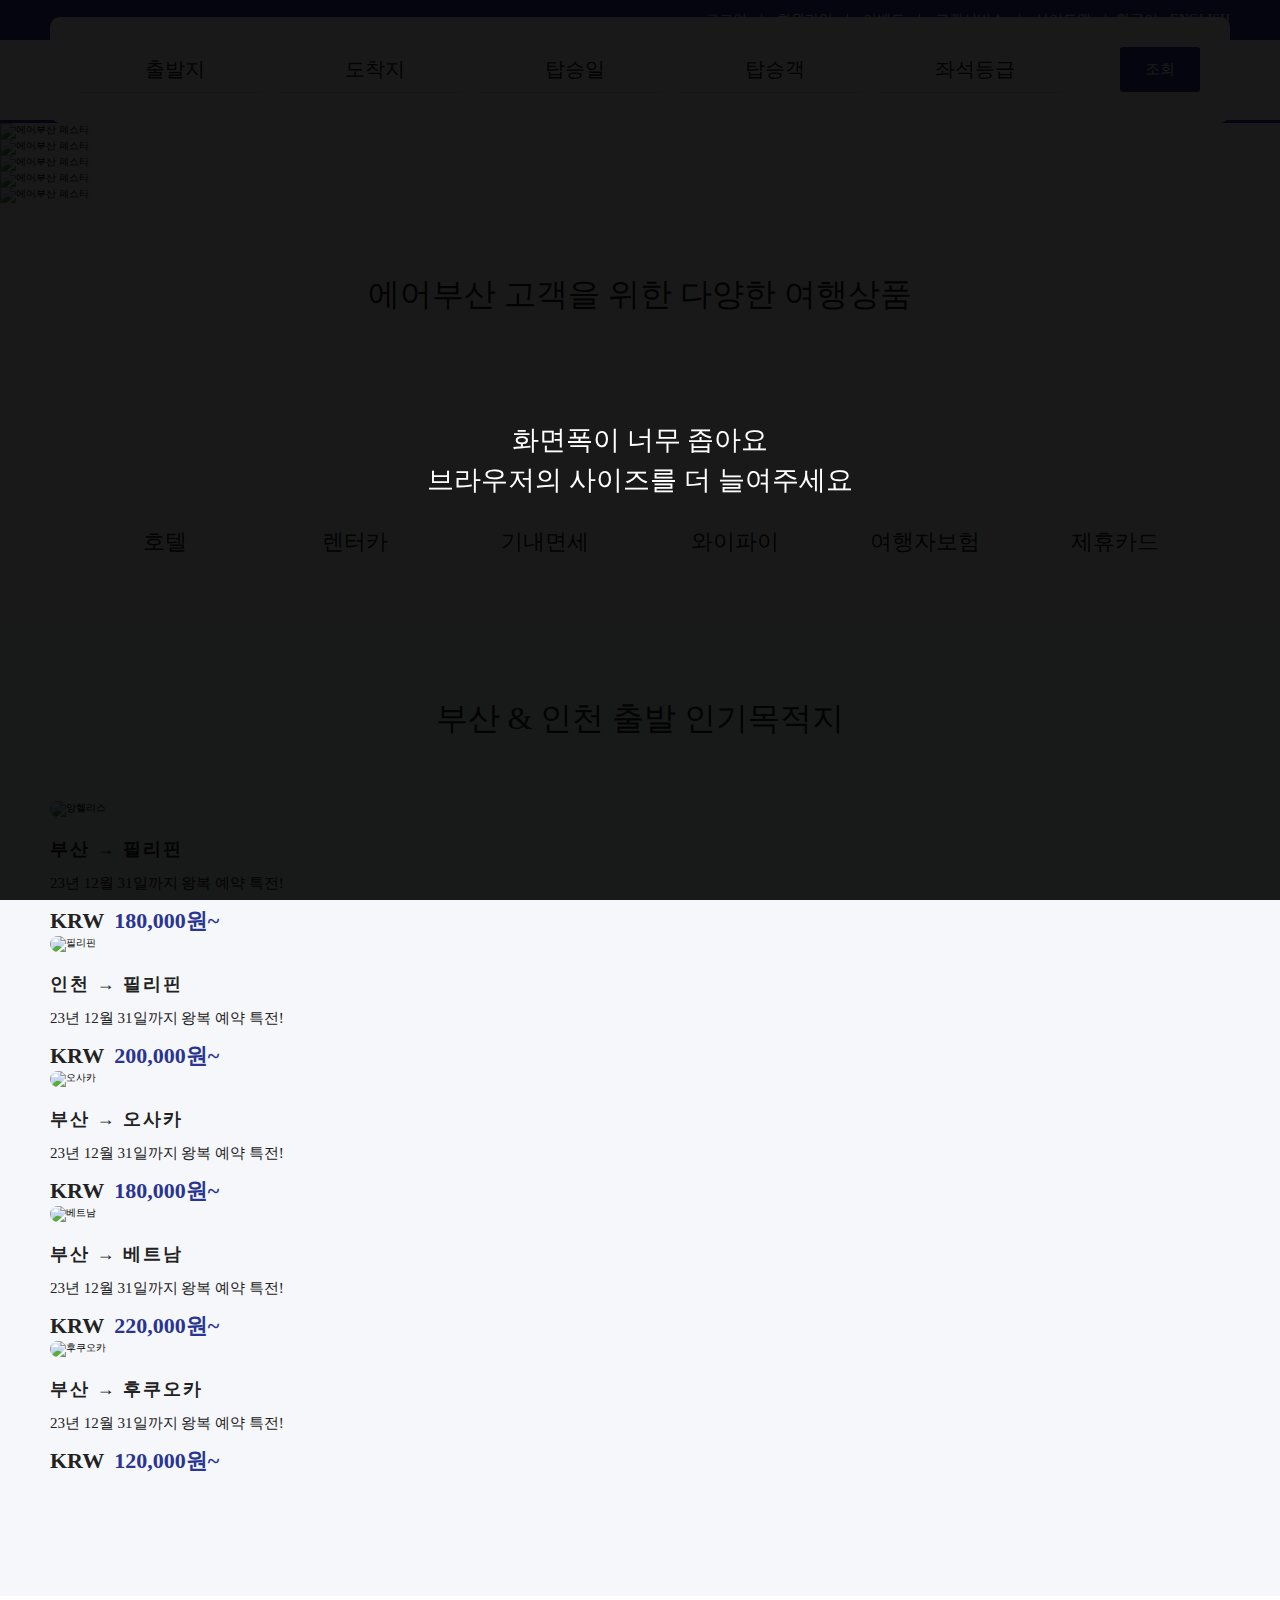
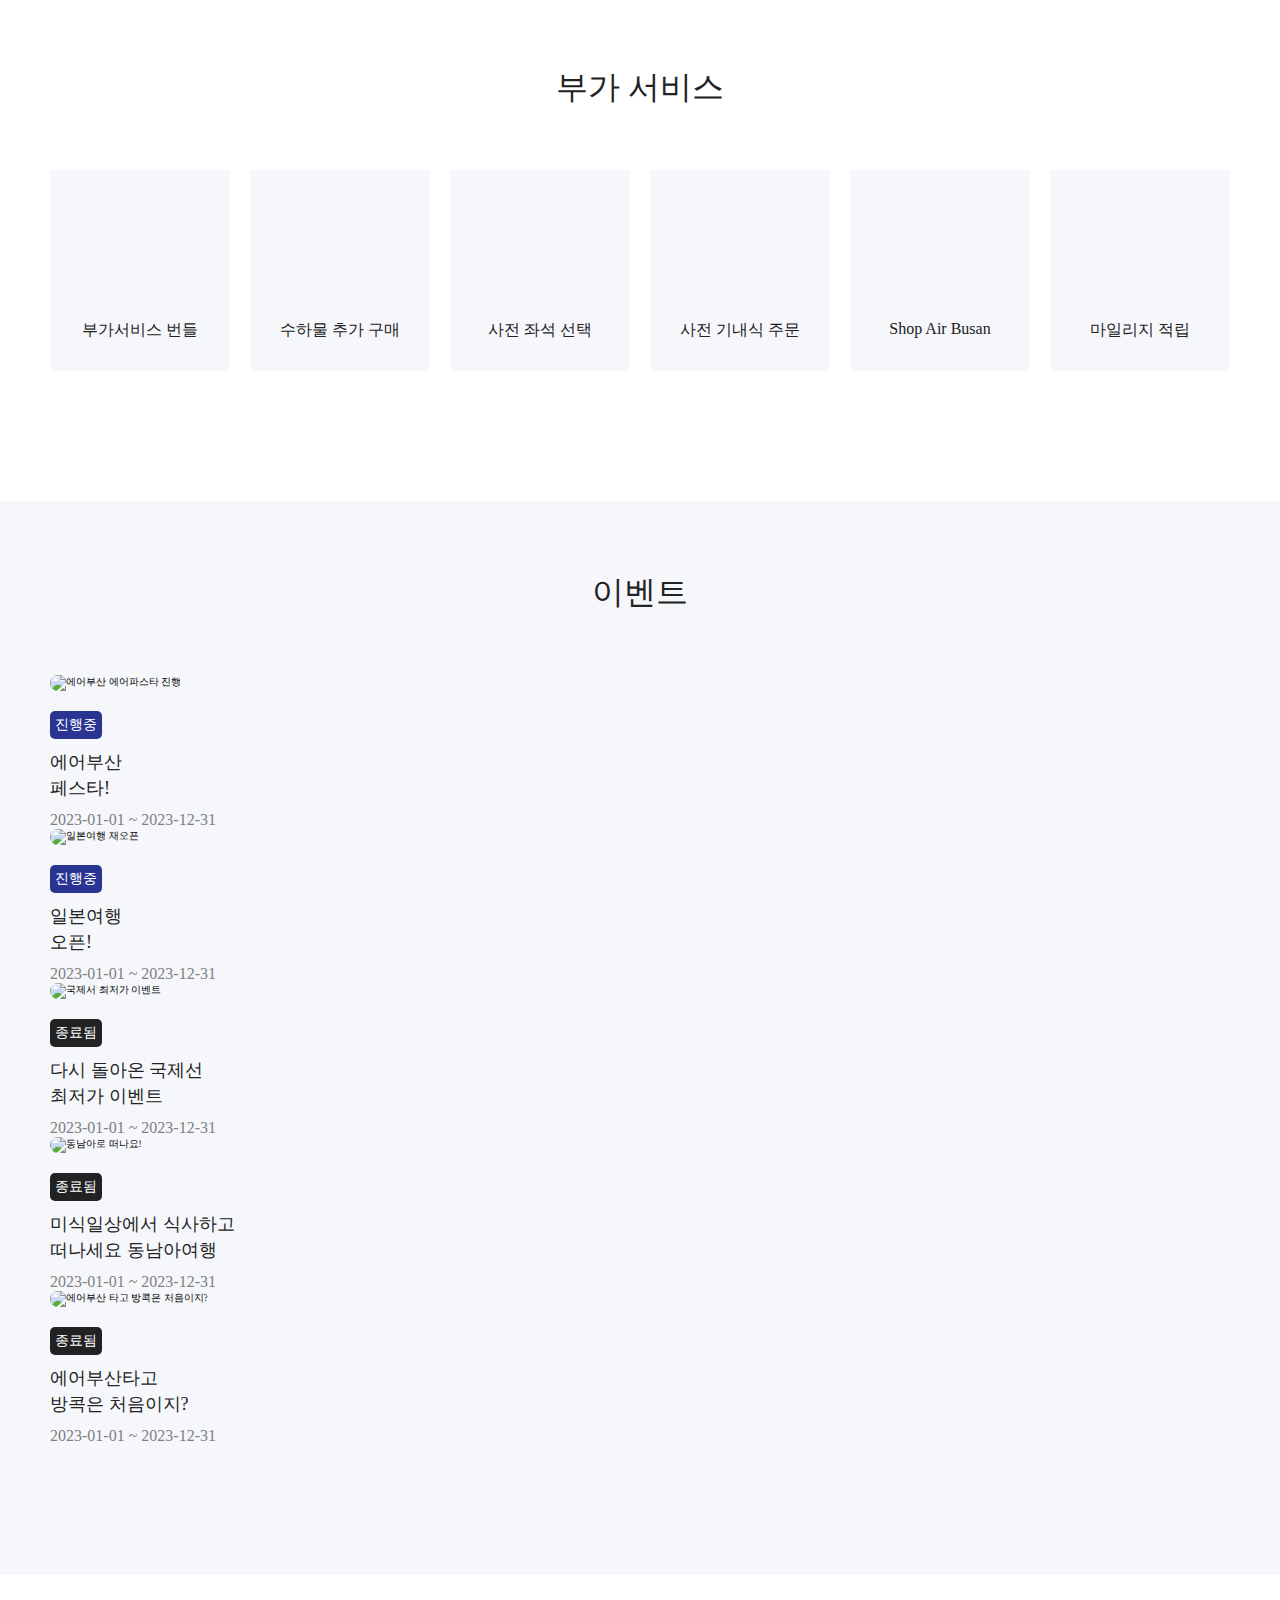
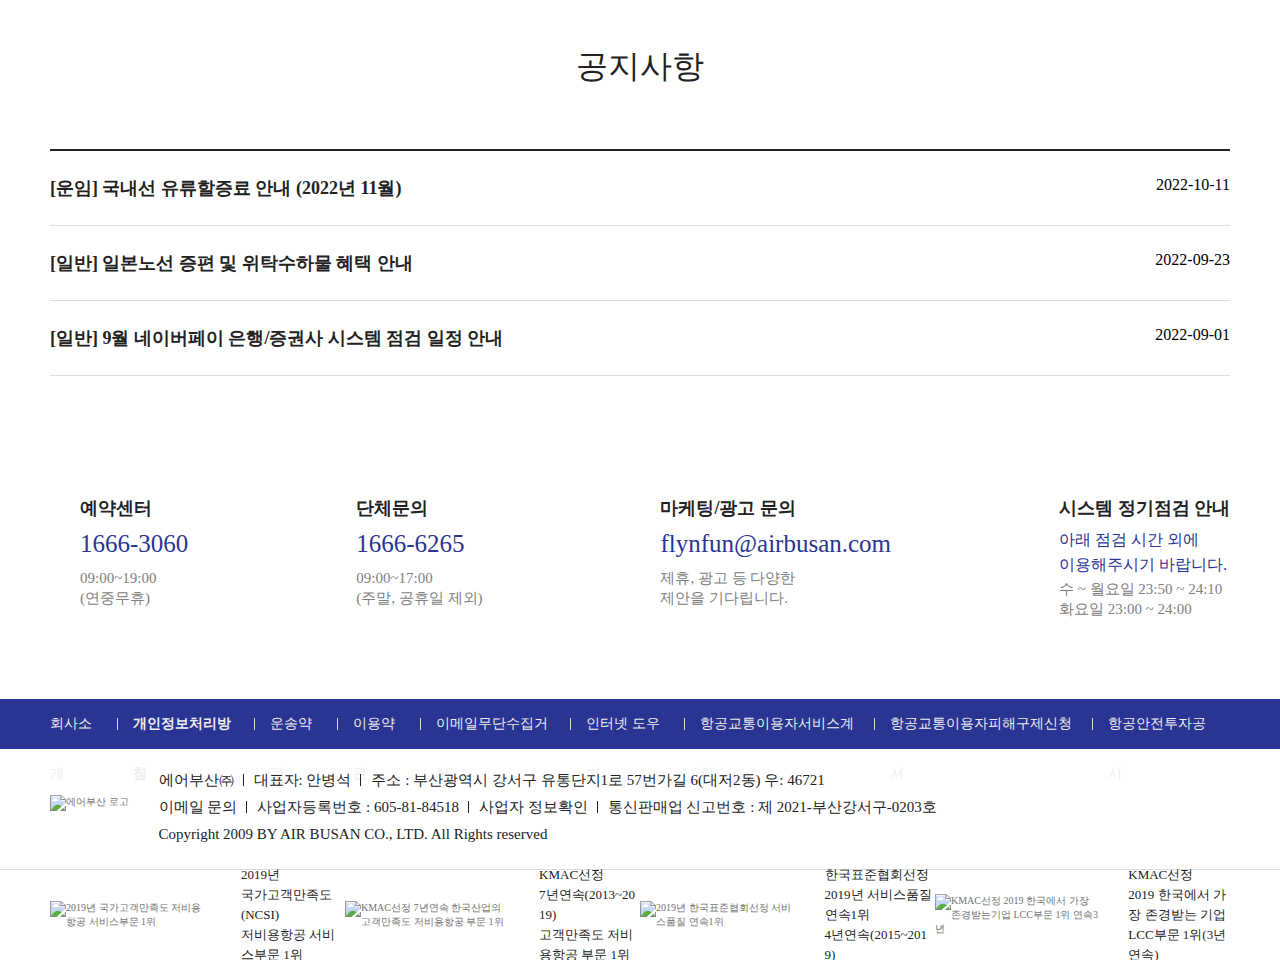
==== commit f8132537: "" ====
--- a/02.AirBusan/index.html
+++ b/02.AirBusan/index.html
@@ -266,6 +266,9 @@
                 <a href=""><img src="./images/mainVisual4.jpg" alt="에어부산 페스타"></a>
             </div>
         </div>
+        <div class="btns">
+            <button class="stop xi-pause"></button>
+        </div>
         <div class="visualInfo">
             <div class="visualInfoTop">
                 <ul>
--- a/02.AirBusan/css/index.css
+++ b/02.AirBusan/css/index.css
@@ -1 +1 @@
-html,body,h1,h2,h3,h4,h5,h6,div,p,blockquote,pre,code,address,ul,ol,li,menu,nav,section,article,aside,dl,dt,dd,table,thead,tbody,tfoot,label,caption,th,td,form,fieldset,legend,hr,input,button,textarea,object,figure,figcaption{margin:0;padding:0}html,body{width:100%}html{-webkit-touch-callout:none;-webkit-user-select:none;-webkit-tap-highlight-color:rgba(0,0,0,0)}body{width:100%;background:#fff;min-width:320px;-webkit-text-size-adjust:none;word-wrap:break-word;word-break:break-all;overflow-x:hidden}body,input,select,textarea,button{border:none;font-size:12px;color:#727272}ul,ol,li{list-style:none}table{width:100%;border-spacing:0;border-collapse:collapse}img,fieldset{border:0}address,cite,code,em{font-style:normal;font-weight:normal}label,img,input,select,textarea,button{vertical-align:middle}.hide,caption,legend{line-height:0;font-size:1px;overflow:hidden}hr{display:none}main,header,section,nav,footer,aside,article,figure{display:block}a{color:#000;text-decoration:none}.clear{clear:both}.clear:after{content:"";display:block;clear:both}.hide{position:absolute;left:-5000px}.skip{position:absolute;left:0;top:-100px;width:100%;height:50px;line-height:50px;background:#000;color:#fff;text-align:center;font-size:14px;transition:all .5s;z-index:9999}.skip:focus{top:0}.responsiveAlert{position:fixed;top:0;left:0;z-index:9999;display:none;width:100vw;height:100vh;background:rgba(0,0,0,.9)}.responsiveAlert.alert{display:block}.responsiveAlert div{display:flex;justify-content:center;flex-direction:column;width:100%;height:100%;text-align:center}.responsiveAlert div span{margin-bottom:2rem;font-size:5rem;font-weight:normal;color:#fff}.responsiveAlert div p{line-height:4rem;font-size:2.7rem;font-weight:normal;color:#fff}@keyframes fademiddle{from{opacity:0}to{opacity:1}}header.Fixed{position:fixed;top:0;left:0;z-index:5500;width:100%;animation:fademiddle .3s}header .headerTop{background:#2a3493}header .headerTopWrap{margin-top:0;margin-right:auto;margin-bottom:0;margin-left:auto;width:118rem;display:flex;justify-content:flex-end;align-items:center;height:4rem}header .headerTopWrapService{display:flex;justify-content:space-between}header .headerTopWrapService ul{font-size:0}header .headerTopWrapService ul li{position:relative;padding:0 1.5rem;display:inline-block;vertical-align:top}header .headerTopWrapService ul li::after{content:"";background:#ddd;transform:translateY(-50%);position:absolute;top:50%;right:0;width:1px;height:1.2rem}header .headerTopWrapService ul li:nth-child(1){padding-left:0}header .headerTopWrapService ul li a{display:block;line-height:4rem;font-size:1.4rem;font-weight:normal;color:#fff}header .headerTopWrapService .languageWrap a{padding-left:1rem;display:inline-block;line-height:4rem;font-size:1.4rem;font-weight:normal;color:#fff}header .headerTopWrapService .languageWrap a:nth-child(1){text-decoration:underline}header .headerBottom{position:relative;background:#fff;border-bottom:3px solid #2a3493}header .headerBottomWrap{display:flex;justify-content:space-between;align-items:center;margin-top:0;margin-right:auto;margin-bottom:0;margin-left:auto;width:118rem;height:8rem}header .headerBottomWrap h1 a{display:block;line-height:8rem}header .headerBottomWrap h1 a img{position:relative;top:-5px}header .headerBottomWrap nav ul{font-size:0}header .headerBottomWrap nav ul>li{display:inline-block;vertical-align:top}header .headerBottomWrap nav ul>li:hover .deapth,header .headerBottomWrap nav ul>li:focus-within .deapth{opacity:1;visibility:visible}header .headerBottomWrap nav ul>li>a{padding:0 3rem;display:block;line-height:8rem;font-size:1.7rem;font-weight:normal;color:#222}header .headerBottomWrap nav ul>li .deapth{position:absolute;top:8.3rem;left:0;z-index:9999;width:100%;background:#f5f7fa;border-bottom:1px solid #2a3493;opacity:0;visibility:hidden;transition:all .5s}header .headerBottomWrap nav ul>li .deapth .deapthWrap{margin-top:0;margin-right:auto;margin-bottom:0;margin-left:auto;width:118rem;display:flex}header .headerBottomWrap nav ul>li .deapth .deapthWrap .deapthWrapList{position:relative;flex:1;padding:2rem 0 3rem}header .headerBottomWrap nav ul>li .deapth .deapthWrap .deapthWrapList:last-child::after{display:none}header .headerBottomWrap nav ul>li .deapth .deapthWrap .deapthWrapList::after{content:"";background:#ddd;transform:translateY(-50%);position:absolute;top:50%;right:0;width:1px;height:70%}header .headerBottomWrap nav ul>li .deapth .deapthWrap .deapthWrapList a{padding-left:2.5rem;display:block;line-height:2.8rem;font-size:1.5rem;font-weight:normal;color:#222}header .headerBottomWrap nav ul>li .deapth .deapthWrap .deapthWrapList a.title{font-weight:bold}header .headerBottomWrap nav ul>li .deapth .deapthWrap .deapthWrapList a.center{text-align:center}header .headerBottomWrap nav ul>li .deapth .deapthWrap .deapthWrapList a:hover,header .headerBottomWrap nav ul>li .deapth .deapthWrap .deapthWrapList a:focus-within{color:#2a3493}header .headerBottomWrapService{font-size:0}header .headerBottomWrapService li{display:inline-block;vertical-align:top}header .headerBottomWrapService li:nth-child(1) a{padding-left:0}header .headerBottomWrapService li:last-child a{padding-right:0}header .headerBottomWrapService li a{padding:0 1rem;display:block;line-height:8rem;font-size:3rem;font-weight:normal;color:#2a3493}.mainVisual{position:relative}.mainVisual .mainSlide .slick-dots{position:absolute;bottom:3rem;width:100%;text-align:center}.mainVisual .mainSlide .slick-dots li{margin:0 1rem;display:inline-block}.mainVisual .mainSlide .slick-dots li.slick-active button{background:#fff}.mainVisual .mainSlide .slick-dots li button{width:1rem;height:1rem;background:rgba(0,0,0,0);border:2px solid #fff;border-radius:100%;font-size:0;cursor:pointer}.mainVisual .mainSlide .slick-arrow{width:4.6rem;height:8rem;transform:translateY(-50%);position:absolute;top:50%;z-index:5;font-size:0}.mainVisual .mainSlide .slick-prev{left:5%;background:url("../images/prevBtn.png") no-repeat}.mainVisual .mainSlide .slick-next{right:5%;background:url("../images/nextBtn.png") no-repeat}.mainVisual .visualInfo{transform:translateX(-50%);position:absolute;left:50%;bottom:8rem;margin-top:0;margin-right:auto;margin-bottom:0;margin-left:auto;width:118rem}.mainVisual .visualInfoTop{display:flex;justify-content:space-between}.mainVisual .visualInfoTop ul{font-size:0}.mainVisual .visualInfoTop ul li{margin-right:1rem;display:inline-block}.mainVisual .visualInfoTop ul li:last-child{margin-right:0}.mainVisual .visualInfoTop ul li a{display:block;width:9rem;height:4rem;background:rgba(42,52,147,.7);border-radius:.3rem;line-height:4rem;text-align:center;font-size:1.4rem;font-weight:normal;color:#fff}.mainVisual .visualInfoTop ul li a.active{background:#2a3493}.mainVisual .visualInfoBottom{margin-top:3rem;padding:3rem;box-sizing:border-box;display:flex;justify-content:space-between;background:#fff;border-radius:1rem}.mainVisual .visualInfoBottom ul{font-size:0}.mainVisual .visualInfoBottom ul li{margin-right:2rem;display:inline-block;vertical-align:top;border-bottom:1px solid #ddd;width:18rem;height:4.5rem;text-align:center}.mainVisual .visualInfoBottom ul li:last-child{margin-right:0}.mainVisual .visualInfoBottom ul li a{position:relative;display:block;line-height:4.5rem;font-size:2rem;font-weight:normal;color:#222}.mainVisual .visualInfoBottom ul li a::before{content:"";transform:translateY(-40%);position:absolute;top:50%;left:2rem;width:2.2rem;height:1.7rem}.mainVisual .visualInfoBottom ul li:nth-child(1) a::before{background:url("../images/book_icon_fly01.png") no-repeat}.mainVisual .visualInfoBottom ul li:nth-child(2) a::before{background:url("../images/book_icon_fly02.png") no-repeat}.mainVisual .visualInfoBottom ul li:nth-child(3) a::before{background:url("../images/book_icon_calendar.png") no-repeat;transform:translateY(-55%)}.mainVisual .visualInfoBottom ul li:nth-child(4) a::before{background:url("../images/book_icon_people01.png") no-repeat;transform:translateY(-55%)}.mainVisual .visualInfoBottom ul li:nth-child(5) a::before{background:url("../images/seat.png") no-repeat;transform:translateY(-55%)}.mainVisual .visualInfoBottom .submitBtn{display:block;width:8rem;height:4.5rem;background:#2a3493;border-radius:.3rem;line-height:4.5rem;text-align:center;font-size:1.5rem;font-weight:normal;color:#fff}main .mainQuickInfo{margin-top:7rem;margin-right:auto;margin-bottom:7rem;margin-left:auto;width:100%;text-align:center}main .mainQuickInfo h2{font-size:3.2rem;font-weight:normal;color:#222}main .mainQuickInfo ul{margin-top:6rem;display:flex;justify-content:center;align-items:stretch}main .mainQuickInfo ul li{position:relative}main .mainQuickInfo ul li:nth-child(1) a::before{background-position:0 0}main .mainQuickInfo ul li:nth-child(1) a::after{background-position:0 -12.2rem}main .mainQuickInfo ul li:nth-child(2) a::before{background-position:-16.8rem 0}main .mainQuickInfo ul li:nth-child(2) a::after{background-position:-16.8rem -12.2rem}main .mainQuickInfo ul li:nth-child(3) a::before{background-position:-33.6rem 0}main .mainQuickInfo ul li:nth-child(3) a::after{background-position:-33.6rem -12.2rem}main .mainQuickInfo ul li:nth-child(4) a::before{background-position:-50.3rem 0}main .mainQuickInfo ul li:nth-child(4) a::after{background-position:-50.3rem -12.2rem}main .mainQuickInfo ul li:nth-child(5) a::before{background-position:-67.1rem 0}main .mainQuickInfo ul li:nth-child(5) a::after{background-position:-67.1rem -12.2rem}main .mainQuickInfo ul li:nth-child(6) a::before{background-position:-83.9rem 0}main .mainQuickInfo ul li:nth-child(6) a::after{background-position:-83.9rem -12.2rem}main .mainQuickInfo ul li a{position:relative;padding:15rem 0 0;width:19rem;display:block;font-size:2.2rem;font-weight:normal;color:#222;transition:all .5s}main .mainQuickInfo ul li a:hover::before,main .mainQuickInfo ul li a:focus::before{z-index:1}main .mainQuickInfo ul li a:hover::after,main .mainQuickInfo ul li a:focus::after{z-index:2;opacity:1}main .mainQuickInfo ul li a::before{content:"";background:url("../images/infoIcon.png") no-repeat;transform:translateX(-50%);position:absolute;top:0;left:50%;width:12.2rem;height:12.2rem;transition:all .5s;z-index:2}main .mainQuickInfo ul li a::after{content:"";background:url("../images/infoIcon.png") no-repeat;transform:translateX(-50%);position:absolute;top:0;left:50%;width:12.2rem;height:12.2rem;transition:all .5s;z-index:1;opacity:0}main .mainPlace{background:#f5f7fa}main .mainPlaceWrap{padding-bottom:12rem;margin-top:0;margin-right:auto;margin-bottom:0;margin-left:auto;width:118rem}main .mainPlaceWrapTitle{position:relative;padding:7rem 0 6rem}main .mainPlaceWrapTitle h2{font-size:3.2rem;font-weight:normal;color:#222;text-align:center}main .mainPlaceWrapTitle a{position:absolute;top:7rem;right:2.5rem;font-size:2.5rem;font-weight:normal;color:#222}main .mainPlaceWrap .mainPlaceSlider .slick-arrow{background:none;transform:translateY(-50%);position:absolute;top:50%;width:2.3rem;height:4.5rem;font-size:0}main .mainPlaceWrap .mainPlaceSlider .slick-prev{background:url("../images/left.png") no-repeat;left:-13rem}main .mainPlaceWrap .mainPlaceSlider .slick-next{background:url("../images/right.png") no-repeat;right:-11rem}main .mainPlaceWrap .mainPlaceSlider li a{position:relative;display:block}main .mainPlaceWrap .mainPlaceSlider li a .imgWrap img{width:27rem;border-radius:1rem;transition:all .5s}main .mainPlaceWrap .mainPlaceSlider li a .textWrap{margin-top:2rem}main .mainPlaceWrap .mainPlaceSlider li a .textWrap h3{letter-spacing:2px;font-size:1.8rem;font-weight:bold;color:#222}main .mainPlaceWrap .mainPlaceSlider li a .textWrapInfo{margin:1.3rem 0;font-size:1.5rem;font-weight:normal;color:#222}main .mainPlaceWrap .mainPlaceSlider li a .textWrapPrice{font-size:2.2rem;font-weight:bold;font-size:2.2rem;font-weight:bold;color:#222}main .mainPlaceWrap .mainPlaceSlider li a .textWrapPrice span{margin-left:1rem;color:#2a3493}main .mainSubServiceWrap{padding-bottom:13rem;margin-top:0;margin-right:auto;margin-bottom:0;margin-left:auto;width:118rem}main .mainSubServiceWrap h2{padding:7rem 0 6rem;text-align:center;font-size:3.2rem;font-weight:normal;color:#222}main .mainSubServiceWrap ul{display:flex;justify-content:space-between;text-align:center}main .mainSubServiceWrap ul li{position:relative}main .mainSubServiceWrap ul li:nth-child(1){background:url("../images/img_srv01.png") no-repeat top 2.5rem center #f5f7fa}main .mainSubServiceWrap ul li:nth-child(2){background:url("../images/img_srv02.png") no-repeat top 3rem center #f5f7fa}main .mainSubServiceWrap ul li:nth-child(3){background:url("../images/img_srv03.png") no-repeat top 3rem center #f5f7fa}main .mainSubServiceWrap ul li:nth-child(4){background:url("../images/img_srv04.png") no-repeat top 3rem center #f5f7fa}main .mainSubServiceWrap ul li:nth-child(5){background:url("../images/img_srv05.png") no-repeat top 2.5rem center #f5f7fa}main .mainSubServiceWrap ul li:nth-child(6){background:url("../images/img_srv07.png") no-repeat top 2.5rem center #f5f7fa}main .mainSubServiceWrap ul li:hover span:nth-of-type(1){width:100%;height:1px}main .mainSubServiceWrap ul li:hover span:nth-of-type(2){width:1px;height:100%}main .mainSubServiceWrap ul li:hover span:nth-of-type(3){width:100%;height:1px}main .mainSubServiceWrap ul li:hover span:nth-of-type(4){width:1px;height:100%}main .mainSubServiceWrap ul li:hover a{color:#2a3493}main .mainSubServiceWrap ul li a{padding:15rem 0 3rem;display:block;width:18rem;font-size:1.6rem;font-weight:normal;color:#222}main .mainSubServiceWrap ul li a:focus{outline:none;color:#2a3493}main .mainSubServiceWrap ul li a:focus span:nth-of-type(1){width:100%;height:1px}main .mainSubServiceWrap ul li a:focus span:nth-of-type(2){width:1px;height:100%}main .mainSubServiceWrap ul li a:focus span:nth-of-type(3){width:100%;height:1px}main .mainSubServiceWrap ul li a:focus span:nth-of-type(4){width:1px;height:100%}main .mainSubServiceWrap ul li a span{position:absolute;transition:all .5s}main .mainSubServiceWrap ul li a span:nth-of-type(1){background:#2a3493;top:0;left:0;width:0;height:0}main .mainSubServiceWrap ul li a span:nth-of-type(2){background:#2a3493;top:0;right:0;width:0;height:0}main .mainSubServiceWrap ul li a span:nth-of-type(3){background:#2a3493;right:0;bottom:0;width:0;height:0}main .mainSubServiceWrap ul li a span:nth-of-type(4){background:#2a3493;top:0;left:0;width:0;height:0}main .mainEvent{background:#f5f7fa}main .mainEventWrap{padding-bottom:13rem;margin-top:0;margin-right:auto;margin-bottom:0;margin-left:auto;width:118rem}main .mainEventWrap>div{position:relative;padding:7rem 0 6rem;text-align:center}main .mainEventWrap>div h2{font-size:3.2rem;font-weight:normal;color:#222}main .mainEventWrap>div a{transform:translateY(-50%);position:absolute;top:50%;right:2.5rem;font-size:2.5rem;font-weight:normal;color:#222}main .mainEventWrap .mainEventSlide .slick-arrow{background:none;transform:translateY(-50%);position:absolute;top:50%;width:2.3rem;height:4.5rem;font-size:0}main .mainEventWrap .mainEventSlide .slick-prev{background:url("../images/left.png") no-repeat;left:-13rem}main .mainEventWrap .mainEventSlide .slick-next{background:url("../images/right.png") no-repeat;right:-11rem}main .mainEventWrap .mainEventSlide li a{position:relative;display:block}main .mainEventWrap .mainEventSlide li a img{width:27rem;border-radius:1rem}main .mainEventWrap .mainEventSlide li a .eventText{margin-top:2rem}main .mainEventWrap .mainEventSlide li a .eventText span{padding:.5rem;display:inline-block;border-radius:.5rem;font-size:1.4rem;font-weight:normal;color:#fff}main .mainEventWrap .mainEventSlide li a .eventText span.eventOn{background:#2a3493}main .mainEventWrap .mainEventSlide li a .eventText span.eventOff{background:#222}main .mainEventWrap .mainEventSlide li a .eventText h3{margin-top:1rem;line-height:2.6rem;font-size:1.8rem;font-weight:normal;color:#222}main .mainEventWrap .mainEventSlide li a .eventText p{margin-top:1rem;font-size:1.6rem;font-weight:normal;color:gray}main .mainNotice{padding:7rem 0 6rem;text-align:center}main .mainNoticeWrap{margin-top:0;margin-right:auto;margin-bottom:0;margin-left:auto;width:118rem}main .mainNoticeWrapLeft{position:relative;margin-bottom:6rem}main .mainNoticeWrapLeft h2{font-size:3.2rem;font-weight:normal;color:#222}main .mainNoticeWrapLeft a{position:absolute;top:0;right:0;font-size:2.5rem;font-weight:normal;color:#222}main .mainNoticeWrapRight ul{width:100%;border-top:2px solid #222}main .mainNoticeWrapRight ul li{width:100%}main .mainNoticeWrapRight ul li a{padding:2.5rem 0;display:flex;justify-content:space-between;border-bottom:1px solid #ddd}main .mainNoticeWrapRight ul li a p{font-size:1.8rem;font-weight:bold;color:#222;transition:all .5s}main .mainNoticeWrapRight ul li a span{font-size:1.6rem}main .mainNoticeWrapRight ul li a:hover p,main .mainNoticeWrapRight ul li a:focus p{color:#2a3493}main .mainInfo{padding:6rem 0 8rem}main .mainInfoWrap{margin-top:0;margin-right:auto;margin-bottom:0;margin-left:auto;width:118rem}main .mainInfoWrap ul{display:flex;justify-content:space-between}main .mainInfoWrap ul li{padding:0 3rem;display:flex}main .mainInfoWrap ul li:first-child{padding-left:0}main .mainInfoWrap ul li:nth-child(3){padding-left:4rem}main .mainInfoWrap ul .telInfo>span{font-size:5rem;font-weight:normal;color:#2a3493}main .mainInfoWrap ul .telInfo div{margin-left:3rem}main .mainInfoWrap ul .telInfo div h3{font-size:1.8rem;font-weight:bold;color:#222}main .mainInfoWrap ul .telInfo div p{margin:1rem 0;font-size:2.5rem;font-weight:normal;color:#2a3493}main .mainInfoWrap ul .telInfo div span{line-height:2rem;font-size:1.5rem;font-weight:normal;color:gray}main .mainInfoWrap ul .systemInfo{padding-right:0}main .mainInfoWrap ul .systemInfo>span{font-size:5rem;font-weight:normal;color:#2a3493}main .mainInfoWrap ul .systemInfo div{margin-left:3rem}main .mainInfoWrap ul .systemInfo div h3{margin-bottom:.7rem;font-size:1.8rem;font-weight:bold;color:#222}main .mainInfoWrap ul .systemInfo div p{line-height:2.5rem;font-size:1.6rem;font-weight:normal;color:#2a3493}main .mainInfoWrap ul .systemInfo div p:nth-child(3){margin-top:.2rem}main .mainInfoWrap ul .systemInfo div p:nth-child(3),main .mainInfoWrap ul .systemInfo div p:nth-child(4){line-height:2rem;font-size:1.5rem;font-weight:normal;color:gray}footer .footerTop{background:#2a3493}footer .footerTopWrap{margin-top:0;margin-right:auto;margin-bottom:0;margin-left:auto;width:118rem}footer .footerTopWrap ul{height:5rem;display:flex}footer .footerTopWrap ul li{position:relative}footer .footerTopWrap ul li::after{content:"";background:#ddd;transform:translateY(-50%);position:absolute;top:50%;right:0;width:1px;height:1.2rem}footer .footerTopWrap ul li:nth-child(1) a{padding-left:0}footer .footerTopWrap ul li:nth-child(2) a{font-weight:bold}footer .footerTopWrap ul li:last-child::after{display:none}footer .footerTopWrap ul li a{display:block;padding:0 1.5rem;line-height:5rem;font-size:1.4rem;font-weight:normal;color:#eee}footer .footerMiddleWrap{margin-top:0;margin-right:auto;margin-bottom:0;margin-left:auto;width:118rem}footer .footerMiddleWrapBottom{padding:1rem 0;display:flex;justify-content:flex-start;align-items:center;height:10rem}footer .footerMiddleWrapBottomLogo img{position:relative;top:-0.6rem;width:13rem}footer .footerMiddleWrapBottomInfo{margin-left:3rem}footer .footerMiddleWrapBottomInfo p{line-height:2.2rem;font-size:0}footer .footerMiddleWrapBottomInfo p span{position:relative;padding:0 1rem;font-size:1.5rem;font-weight:normal;color:#222}footer .footerMiddleWrapBottomInfo p span:nth-child(1){padding-left:0}footer .footerMiddleWrapBottomInfo p span:last-child::after{display:none}footer .footerMiddleWrapBottomInfo p span::after{content:"";background:#222;transform:translateY(-50%);position:absolute;top:50%;right:0;width:1px;height:1.2rem}footer .footerBottom{border-top:1px solid #ddd}footer .footerBottomWrap{padding:1.5rem 0;margin-top:0;margin-right:auto;margin-bottom:0;margin-left:auto;width:118rem}footer .footerBottomWrap ul{display:flex}footer .footerBottomWrap ul li{flex:1;display:flex;justify-content:flex-start;align-items:center;height:6rem}footer .footerBottomWrap ul li p{margin-left:3rem;line-height:2rem;font-size:1.3rem;font-weight:normal;color:#222}@font-face{font-family:"ChosunGu";src:url("https://cdn.jsdelivr.net/gh/projectnoonnu/noonfonts_20-04@1.0/ChosunGu.woff") format("woff");font-weight:normal;font-style:normal}html{font-size:10px}input{font-family:"ChosunGu"}button{cursor:pointer;background:none}body{overflow-x:hidden;font-size:1rem;font-family:"ChosunGu"}+html,body,h1,h2,h3,h4,h5,h6,div,p,blockquote,pre,code,address,ul,ol,li,menu,nav,section,article,aside,dl,dt,dd,table,thead,tbody,tfoot,label,caption,th,td,form,fieldset,legend,hr,input,button,textarea,object,figure,figcaption{margin:0;padding:0}html,body{width:100%}html{-webkit-touch-callout:none;-webkit-user-select:none;-webkit-tap-highlight-color:rgba(0,0,0,0)}body{width:100%;background:#fff;min-width:320px;-webkit-text-size-adjust:none;word-wrap:break-word;word-break:break-all;overflow-x:hidden}body,input,select,textarea,button{border:none;font-size:12px;color:#727272}ul,ol,li{list-style:none}table{width:100%;border-spacing:0;border-collapse:collapse}img,fieldset{border:0}address,cite,code,em{font-style:normal;font-weight:normal}label,img,input,select,textarea,button{vertical-align:middle}.hide,caption,legend{line-height:0;font-size:1px;overflow:hidden}hr{display:none}main,header,section,nav,footer,aside,article,figure{display:block}a{color:#000;text-decoration:none}.clear{clear:both}.clear:after{content:"";display:block;clear:both}.hide{position:absolute;left:-5000px}.skip{position:absolute;left:0;top:-100px;width:100%;height:50px;line-height:50px;background:#000;color:#fff;text-align:center;font-size:14px;transition:all .5s;z-index:9999}.skip:focus{top:0}.responsiveAlert{position:fixed;top:0;left:0;z-index:9999;display:none;width:100vw;height:100vh;background:rgba(0,0,0,.9)}.responsiveAlert.alert{display:block}.responsiveAlert div{display:flex;justify-content:center;flex-direction:column;width:100%;height:100%;text-align:center}.responsiveAlert div span{margin-bottom:2rem;font-size:5rem;font-weight:normal;color:#fff}.responsiveAlert div p{line-height:4rem;font-size:2.7rem;font-weight:normal;color:#fff}@media all and (max-width: 490px){.responsiveAlert div p{line-height:3.5rem;font-size:2.3rem}}@keyframes fademiddle{from{opacity:0}to{opacity:1}}header.Fixed{position:fixed;top:0;left:0;z-index:5500;width:100%;animation:fademiddle .3s}header .headerTop{background:#2a3493}header .headerTopWrap{margin-top:0;margin-right:auto;margin-bottom:0;margin-left:auto;width:118rem;display:flex;justify-content:flex-end;align-items:center;height:4rem}header .headerTopWrapService{display:flex;justify-content:space-between}header .headerTopWrapService ul{font-size:0}header .headerTopWrapService ul li{position:relative;padding:0 1.5rem;display:inline-block;vertical-align:top}header .headerTopWrapService ul li::after{content:"";background:#ddd;transform:translateY(-50%);position:absolute;top:50%;right:0;width:1px;height:1.2rem}header .headerTopWrapService ul li:nth-child(1){padding-left:0}header .headerTopWrapService ul li a{display:block;line-height:4rem;font-size:1.4rem;font-weight:normal;color:#fff}header .headerTopWrapService .languageWrap a{padding-left:1rem;display:inline-block;line-height:4rem;font-size:1.4rem;font-weight:normal;color:#fff}header .headerTopWrapService .languageWrap a:nth-child(1){text-decoration:underline}header .headerBottom{position:relative;background:#fff;border-bottom:3px solid #2a3493}header .headerBottomWrap{display:flex;justify-content:space-between;align-items:center;margin-top:0;margin-right:auto;margin-bottom:0;margin-left:auto;width:118rem;height:8rem}header .headerBottomWrap h1 a{display:block;line-height:8rem}header .headerBottomWrap h1 a img{position:relative;top:-5px}header .headerBottomWrap nav ul{font-size:0}header .headerBottomWrap nav ul>li{display:inline-block;vertical-align:top}header .headerBottomWrap nav ul>li:hover .deapth,header .headerBottomWrap nav ul>li:focus-within .deapth{opacity:1;visibility:visible}header .headerBottomWrap nav ul>li>a{padding:0 3rem;display:block;line-height:8rem;font-size:1.7rem;font-weight:normal;color:#222}header .headerBottomWrap nav ul>li .deapth{position:absolute;top:8.3rem;left:0;z-index:9999;width:100%;background:#f5f7fa;border-bottom:1px solid #2a3493;opacity:0;visibility:hidden;transition:all .5s}header .headerBottomWrap nav ul>li .deapth .deapthWrap{margin-top:0;margin-right:auto;margin-bottom:0;margin-left:auto;width:118rem;display:flex}header .headerBottomWrap nav ul>li .deapth .deapthWrap .deapthWrapList{position:relative;flex:1;padding:2rem 0 3rem}header .headerBottomWrap nav ul>li .deapth .deapthWrap .deapthWrapList:last-child::after{display:none}header .headerBottomWrap nav ul>li .deapth .deapthWrap .deapthWrapList::after{content:"";background:#ddd;transform:translateY(-50%);position:absolute;top:50%;right:0;width:1px;height:70%}header .headerBottomWrap nav ul>li .deapth .deapthWrap .deapthWrapList a{padding-left:2.5rem;display:block;line-height:2.8rem;font-size:1.5rem;font-weight:normal;color:#222}header .headerBottomWrap nav ul>li .deapth .deapthWrap .deapthWrapList a.title{font-weight:bold}header .headerBottomWrap nav ul>li .deapth .deapthWrap .deapthWrapList a.center{text-align:center}header .headerBottomWrap nav ul>li .deapth .deapthWrap .deapthWrapList a:hover,header .headerBottomWrap nav ul>li .deapth .deapthWrap .deapthWrapList a:focus-within{color:#2a3493}header .headerBottomWrapService{font-size:0}header .headerBottomWrapService li{display:inline-block;vertical-align:top}header .headerBottomWrapService li:nth-child(1) a{padding-left:0}header .headerBottomWrapService li:last-child a{padding-right:0}header .headerBottomWrapService li a{padding:0 1rem;display:block;line-height:8rem;font-size:3rem;font-weight:normal;color:#2a3493}.mainVisual{position:relative}.mainVisual .mainSlide .slick-dots{position:absolute;bottom:3rem;width:100%;text-align:center}.mainVisual .mainSlide .slick-dots li{margin:0 .8rem;display:inline-block}.mainVisual .mainSlide .slick-dots li.slick-active button{background:#2a3493}.mainVisual .mainSlide .slick-dots li button{width:1rem;height:1rem;background:rgba(0,0,0,0);border:2px solid #2a3493;border-radius:100%;font-size:0;cursor:pointer}.mainVisual .mainSlide .slick-arrow{width:4.6rem;height:8rem;transform:translateY(-50%);position:absolute;top:50%;z-index:5;font-size:0}.mainVisual .mainSlide .slick-prev{left:5%;background:url("../images/prevBtn.png") no-repeat}.mainVisual .mainSlide .slick-next{right:5%;background:url("../images/nextBtn.png") no-repeat}.mainVisual .btns button{position:absolute;z-index:5000;left:calc(50% + 6.6rem);bottom:3.4%;font-size:2.5rem;color:#2a3493}.mainVisual .visualInfo{transform:translateX(-50%);position:absolute;left:50%;bottom:8rem;margin-top:0;margin-right:auto;margin-bottom:0;margin-left:auto;width:118rem}.mainVisual .visualInfoTop{display:flex;justify-content:space-between}.mainVisual .visualInfoTop ul{font-size:0}.mainVisual .visualInfoTop ul li{margin-right:1rem;display:inline-block}.mainVisual .visualInfoTop ul li:last-child{margin-right:0}.mainVisual .visualInfoTop ul li a{display:block;width:9rem;height:4rem;background:rgba(42,52,147,.7);border-radius:.3rem;line-height:4rem;text-align:center;font-size:1.4rem;font-weight:normal;color:#fff}.mainVisual .visualInfoTop ul li a.active{background:#2a3493}.mainVisual .visualInfoBottom{margin-top:3rem;padding:3rem;box-sizing:border-box;display:flex;justify-content:space-between;background:#fff;border-radius:1rem}.mainVisual .visualInfoBottom ul{font-size:0}.mainVisual .visualInfoBottom ul li{margin-right:2rem;display:inline-block;vertical-align:top;border-bottom:1px solid #ddd;width:18rem;height:4.5rem;text-align:center}.mainVisual .visualInfoBottom ul li:last-child{margin-right:0}.mainVisual .visualInfoBottom ul li a{position:relative;display:block;line-height:4.5rem;text-indent:1rem;font-size:2rem;font-weight:normal;color:#222}.mainVisual .visualInfoBottom ul li a::before{content:"";transform:translateY(-40%);position:absolute;top:50%;left:2rem;width:2.2rem;height:1.7rem}.mainVisual .visualInfoBottom ul li a::after{content:"";transform:translateY(-50%);position:absolute;top:50%;right:.5rem;font-family:"xeicon";font-size:2.5rem;color:#2a3493}.mainVisual .visualInfoBottom ul li:nth-child(1) a::before{background:url("../images/book_icon_fly01.png") no-repeat}.mainVisual .visualInfoBottom ul li:nth-child(2) a::before{background:url("../images/book_icon_fly02.png") no-repeat}.mainVisual .visualInfoBottom ul li:nth-child(3) a::before{background:url("../images/book_icon_calendar.png") no-repeat;transform:translateY(-55%)}.mainVisual .visualInfoBottom ul li:nth-child(4) a::before{background:url("../images/book_icon_people01.png") no-repeat;transform:translateY(-55%)}.mainVisual .visualInfoBottom ul li:nth-child(5) a::before{background:url("../images/seat.png") no-repeat;transform:translateY(-55%)}.mainVisual .visualInfoBottom .submitBtn{display:block;width:8rem;height:4.5rem;background:#2a3493;border-radius:.3rem;line-height:4.5rem;text-align:center;font-size:1.5rem;font-weight:normal;color:#fff}main .mainQuickInfo{margin-top:7rem;margin-right:auto;margin-bottom:7rem;margin-left:auto;width:100%;text-align:center}main .mainQuickInfo h2{font-size:3.2rem;font-weight:normal;color:#222}main .mainQuickInfo ul{margin-top:6rem;display:flex;justify-content:center;align-items:stretch}main .mainQuickInfo ul li{position:relative}main .mainQuickInfo ul li:nth-child(1) a::before{background-position:0 0}main .mainQuickInfo ul li:nth-child(1) a::after{background-position:0 -12.2rem}main .mainQuickInfo ul li:nth-child(2) a::before{background-position:-16.8rem 0}main .mainQuickInfo ul li:nth-child(2) a::after{background-position:-16.8rem -12.2rem}main .mainQuickInfo ul li:nth-child(3) a::before{background-position:-33.6rem 0}main .mainQuickInfo ul li:nth-child(3) a::after{background-position:-33.6rem -12.2rem}main .mainQuickInfo ul li:nth-child(4) a::before{background-position:-50.3rem 0}main .mainQuickInfo ul li:nth-child(4) a::after{background-position:-50.3rem -12.2rem}main .mainQuickInfo ul li:nth-child(5) a::before{background-position:-67.1rem 0}main .mainQuickInfo ul li:nth-child(5) a::after{background-position:-67.1rem -12.2rem}main .mainQuickInfo ul li:nth-child(6) a::before{background-position:-83.9rem 0}main .mainQuickInfo ul li:nth-child(6) a::after{background-position:-83.9rem -12.2rem}main .mainQuickInfo ul li a{position:relative;padding:15rem 0 0;width:19rem;display:block;font-size:2.2rem;font-weight:normal;color:#222;transition:all .5s}main .mainQuickInfo ul li a:hover::before,main .mainQuickInfo ul li a:focus::before{z-index:1}main .mainQuickInfo ul li a:hover::after,main .mainQuickInfo ul li a:focus::after{z-index:2;opacity:1}main .mainQuickInfo ul li a::before{content:"";background:url("../images/infoIcon.png") no-repeat;transform:translateX(-50%);position:absolute;top:0;left:50%;width:12.2rem;height:12.2rem;transition:all .5s;z-index:2}main .mainQuickInfo ul li a::after{content:"";background:url("../images/infoIcon.png") no-repeat;transform:translateX(-50%);position:absolute;top:0;left:50%;width:12.2rem;height:12.2rem;transition:all .5s;z-index:1;opacity:0}main .mainPlace{background:#f5f7fa}main .mainPlaceWrap{padding-bottom:12rem;margin-top:0;margin-right:auto;margin-bottom:0;margin-left:auto;width:118rem}main .mainPlaceWrapTitle{position:relative;padding:7rem 0 6rem}main .mainPlaceWrapTitle h2{font-size:3.2rem;font-weight:normal;color:#222;text-align:center}main .mainPlaceWrapTitle a{position:absolute;top:7rem;right:2.5rem;font-size:2.5rem;font-weight:normal;color:#222}main .mainPlaceWrap .mainPlaceSlider .slick-arrow{background:none;transform:translateY(-50%);position:absolute;top:50%;width:2.3rem;height:4.5rem;font-size:0}main .mainPlaceWrap .mainPlaceSlider .slick-prev{background:url("../images/left.png") no-repeat;left:-13rem}main .mainPlaceWrap .mainPlaceSlider .slick-next{background:url("../images/right.png") no-repeat;right:-11rem}main .mainPlaceWrap .mainPlaceSlider li a{position:relative;display:block}main .mainPlaceWrap .mainPlaceSlider li a .imgWrap img{width:27rem;border-radius:1rem;transition:all .5s}main .mainPlaceWrap .mainPlaceSlider li a .textWrap{margin-top:2rem}main .mainPlaceWrap .mainPlaceSlider li a .textWrap h3{letter-spacing:2px;font-size:1.8rem;font-weight:bold;color:#222}main .mainPlaceWrap .mainPlaceSlider li a .textWrapInfo{margin:1.3rem 0;font-size:1.5rem;font-weight:normal;color:#222}main .mainPlaceWrap .mainPlaceSlider li a .textWrapPrice{font-size:2.2rem;font-weight:bold;font-size:2.2rem;font-weight:bold;color:#222}main .mainPlaceWrap .mainPlaceSlider li a .textWrapPrice span{margin-left:1rem;color:#2a3493}main .mainSubServiceWrap{padding-bottom:13rem;margin-top:0;margin-right:auto;margin-bottom:0;margin-left:auto;width:118rem}main .mainSubServiceWrap h2{padding:7rem 0 6rem;text-align:center;font-size:3.2rem;font-weight:normal;color:#222}main .mainSubServiceWrap ul{display:flex;justify-content:space-between;text-align:center}main .mainSubServiceWrap ul li{position:relative}main .mainSubServiceWrap ul li:nth-child(1){background:url("../images/img_srv01.png") no-repeat top 2.5rem center #f5f7fa}main .mainSubServiceWrap ul li:nth-child(2){background:url("../images/img_srv02.png") no-repeat top 3rem center #f5f7fa}main .mainSubServiceWrap ul li:nth-child(3){background:url("../images/img_srv03.png") no-repeat top 3rem center #f5f7fa}main .mainSubServiceWrap ul li:nth-child(4){background:url("../images/img_srv04.png") no-repeat top 3rem center #f5f7fa}main .mainSubServiceWrap ul li:nth-child(5){background:url("../images/img_srv05.png") no-repeat top 2.5rem center #f5f7fa}main .mainSubServiceWrap ul li:nth-child(6){background:url("../images/img_srv07.png") no-repeat top 2.5rem center #f5f7fa}main .mainSubServiceWrap ul li:hover span:nth-of-type(1){width:100%;height:1px}main .mainSubServiceWrap ul li:hover span:nth-of-type(2){width:1px;height:100%}main .mainSubServiceWrap ul li:hover span:nth-of-type(3){width:100%;height:1px}main .mainSubServiceWrap ul li:hover span:nth-of-type(4){width:1px;height:100%}main .mainSubServiceWrap ul li:hover a{color:#2a3493}main .mainSubServiceWrap ul li a{padding:15rem 0 3rem;display:block;width:18rem;font-size:1.6rem;font-weight:normal;color:#222}main .mainSubServiceWrap ul li a:focus{outline:none;color:#2a3493}main .mainSubServiceWrap ul li a:focus span:nth-of-type(1){width:100%;height:1px}main .mainSubServiceWrap ul li a:focus span:nth-of-type(2){width:1px;height:100%}main .mainSubServiceWrap ul li a:focus span:nth-of-type(3){width:100%;height:1px}main .mainSubServiceWrap ul li a:focus span:nth-of-type(4){width:1px;height:100%}main .mainSubServiceWrap ul li a span{position:absolute;transition:all .5s}main .mainSubServiceWrap ul li a span:nth-of-type(1){background:#2a3493;top:0;left:0;width:0;height:0}main .mainSubServiceWrap ul li a span:nth-of-type(2){background:#2a3493;top:0;right:0;width:0;height:0}main .mainSubServiceWrap ul li a span:nth-of-type(3){background:#2a3493;right:0;bottom:0;width:0;height:0}main .mainSubServiceWrap ul li a span:nth-of-type(4){background:#2a3493;top:0;left:0;width:0;height:0}main .mainEvent{background:#f5f7fa}main .mainEventWrap{padding-bottom:13rem;margin-top:0;margin-right:auto;margin-bottom:0;margin-left:auto;width:118rem}main .mainEventWrap>div{position:relative;padding:7rem 0 6rem;text-align:center}main .mainEventWrap>div h2{font-size:3.2rem;font-weight:normal;color:#222}main .mainEventWrap>div a{transform:translateY(-50%);position:absolute;top:50%;right:2.5rem;font-size:2.5rem;font-weight:normal;color:#222}main .mainEventWrap .mainEventSlide .slick-arrow{background:none;transform:translateY(-50%);position:absolute;top:50%;width:2.3rem;height:4.5rem;font-size:0}main .mainEventWrap .mainEventSlide .slick-prev{background:url("../images/left.png") no-repeat;left:-13rem}main .mainEventWrap .mainEventSlide .slick-next{background:url("../images/right.png") no-repeat;right:-11rem}main .mainEventWrap .mainEventSlide li a{position:relative;display:block}main .mainEventWrap .mainEventSlide li a img{width:27rem;border-radius:1rem}main .mainEventWrap .mainEventSlide li a .eventText{margin-top:2rem}main .mainEventWrap .mainEventSlide li a .eventText span{padding:.5rem;display:inline-block;border-radius:.5rem;font-size:1.4rem;font-weight:normal;color:#fff}main .mainEventWrap .mainEventSlide li a .eventText span.eventOn{background:#2a3493}main .mainEventWrap .mainEventSlide li a .eventText span.eventOff{background:#222}main .mainEventWrap .mainEventSlide li a .eventText h3{margin-top:1rem;line-height:2.6rem;font-size:1.8rem;font-weight:normal;color:#222}main .mainEventWrap .mainEventSlide li a .eventText p{margin-top:1rem;font-size:1.6rem;font-weight:normal;color:gray}main .mainNotice{padding:7rem 0 6rem;text-align:center}main .mainNoticeWrap{margin-top:0;margin-right:auto;margin-bottom:0;margin-left:auto;width:118rem}main .mainNoticeWrapLeft{position:relative;margin-bottom:6rem}main .mainNoticeWrapLeft h2{font-size:3.2rem;font-weight:normal;color:#222}main .mainNoticeWrapLeft a{position:absolute;top:0;right:0;font-size:2.5rem;font-weight:normal;color:#222}main .mainNoticeWrapRight ul{width:100%;border-top:2px solid #222}main .mainNoticeWrapRight ul li{width:100%}main .mainNoticeWrapRight ul li a{padding:2.5rem 0;display:flex;justify-content:space-between;border-bottom:1px solid #ddd}main .mainNoticeWrapRight ul li a p{font-size:1.8rem;font-weight:bold;color:#222;transition:all .5s}main .mainNoticeWrapRight ul li a span{font-size:1.6rem}main .mainNoticeWrapRight ul li a:hover p,main .mainNoticeWrapRight ul li a:focus p{color:#2a3493}main .mainInfo{padding:6rem 0 8rem}main .mainInfoWrap{margin-top:0;margin-right:auto;margin-bottom:0;margin-left:auto;width:118rem}main .mainInfoWrap ul{display:flex;justify-content:space-between}main .mainInfoWrap ul li{padding:0 3rem;display:flex}main .mainInfoWrap ul li:first-child{padding-left:0}main .mainInfoWrap ul li:nth-child(3){padding-left:4rem}main .mainInfoWrap ul .telInfo>span{font-size:5rem;font-weight:normal;color:#2a3493}main .mainInfoWrap ul .telInfo div{margin-left:3rem}main .mainInfoWrap ul .telInfo div h3{font-size:1.8rem;font-weight:bold;color:#222}main .mainInfoWrap ul .telInfo div p{margin:1rem 0;font-size:2.5rem;font-weight:normal;color:#2a3493}main .mainInfoWrap ul .telInfo div span{line-height:2rem;font-size:1.5rem;font-weight:normal;color:gray}main .mainInfoWrap ul .systemInfo{padding-right:0}main .mainInfoWrap ul .systemInfo>span{font-size:5rem;font-weight:normal;color:#2a3493}main .mainInfoWrap ul .systemInfo div{margin-left:3rem}main .mainInfoWrap ul .systemInfo div h3{margin-bottom:.7rem;font-size:1.8rem;font-weight:bold;color:#222}main .mainInfoWrap ul .systemInfo div p{line-height:2.5rem;font-size:1.6rem;font-weight:normal;color:#2a3493}main .mainInfoWrap ul .systemInfo div p:nth-child(3){margin-top:.2rem}main .mainInfoWrap ul .systemInfo div p:nth-child(3),main .mainInfoWrap ul .systemInfo div p:nth-child(4){line-height:2rem;font-size:1.5rem;font-weight:normal;color:gray}footer .footerTop{background:#2a3493}footer .footerTopWrap{margin-top:0;margin-right:auto;margin-bottom:0;margin-left:auto;width:118rem}footer .footerTopWrap ul{height:5rem;display:flex}footer .footerTopWrap ul li{position:relative}footer .footerTopWrap ul li::after{content:"";background:#ddd;transform:translateY(-50%);position:absolute;top:50%;right:0;width:1px;height:1.2rem}footer .footerTopWrap ul li:nth-child(1) a{padding-left:0}footer .footerTopWrap ul li:nth-child(2) a{font-weight:bold}footer .footerTopWrap ul li:last-child::after{display:none}footer .footerTopWrap ul li a{display:block;padding:0 1.5rem;line-height:5rem;font-size:1.4rem;font-weight:normal;color:#eee}footer .footerMiddleWrap{margin-top:0;margin-right:auto;margin-bottom:0;margin-left:auto;width:118rem}footer .footerMiddleWrapBottom{padding:1rem 0;display:flex;justify-content:flex-start;align-items:center;height:10rem}footer .footerMiddleWrapBottomLogo img{position:relative;top:-0.6rem;width:13rem}footer .footerMiddleWrapBottomInfo{margin-left:3rem}footer .footerMiddleWrapBottomInfo p{line-height:2.2rem;font-size:0}footer .footerMiddleWrapBottomInfo p span{position:relative;padding:0 1rem;font-size:1.5rem;font-weight:normal;color:#222}footer .footerMiddleWrapBottomInfo p span:nth-child(1){padding-left:0}footer .footerMiddleWrapBottomInfo p span:last-child::after{display:none}footer .footerMiddleWrapBottomInfo p span::after{content:"";background:#222;transform:translateY(-50%);position:absolute;top:50%;right:0;width:1px;height:1.2rem}footer .footerBottom{border-top:1px solid #ddd}footer .footerBottomWrap{padding:1.5rem 0;margin-top:0;margin-right:auto;margin-bottom:0;margin-left:auto;width:118rem}footer .footerBottomWrap ul{display:flex}footer .footerBottomWrap ul li{flex:1;display:flex;justify-content:flex-start;align-items:center;height:6rem}footer .footerBottomWrap ul li p{margin-left:3rem;line-height:2rem;font-size:1.3rem;font-weight:normal;color:#222}@font-face{font-family:"ChosunGu";src:url("https://cdn.jsdelivr.net/gh/projectnoonnu/noonfonts_20-04@1.0/ChosunGu.woff") format("woff");font-weight:normal;font-style:normal}html{overflow-x:hidden;font-size:10px}body{overflow-x:hidden;font-size:1rem;font-family:"ChosunGu"}input{font-family:"ChosunGu"}button{cursor:pointer;background:none}